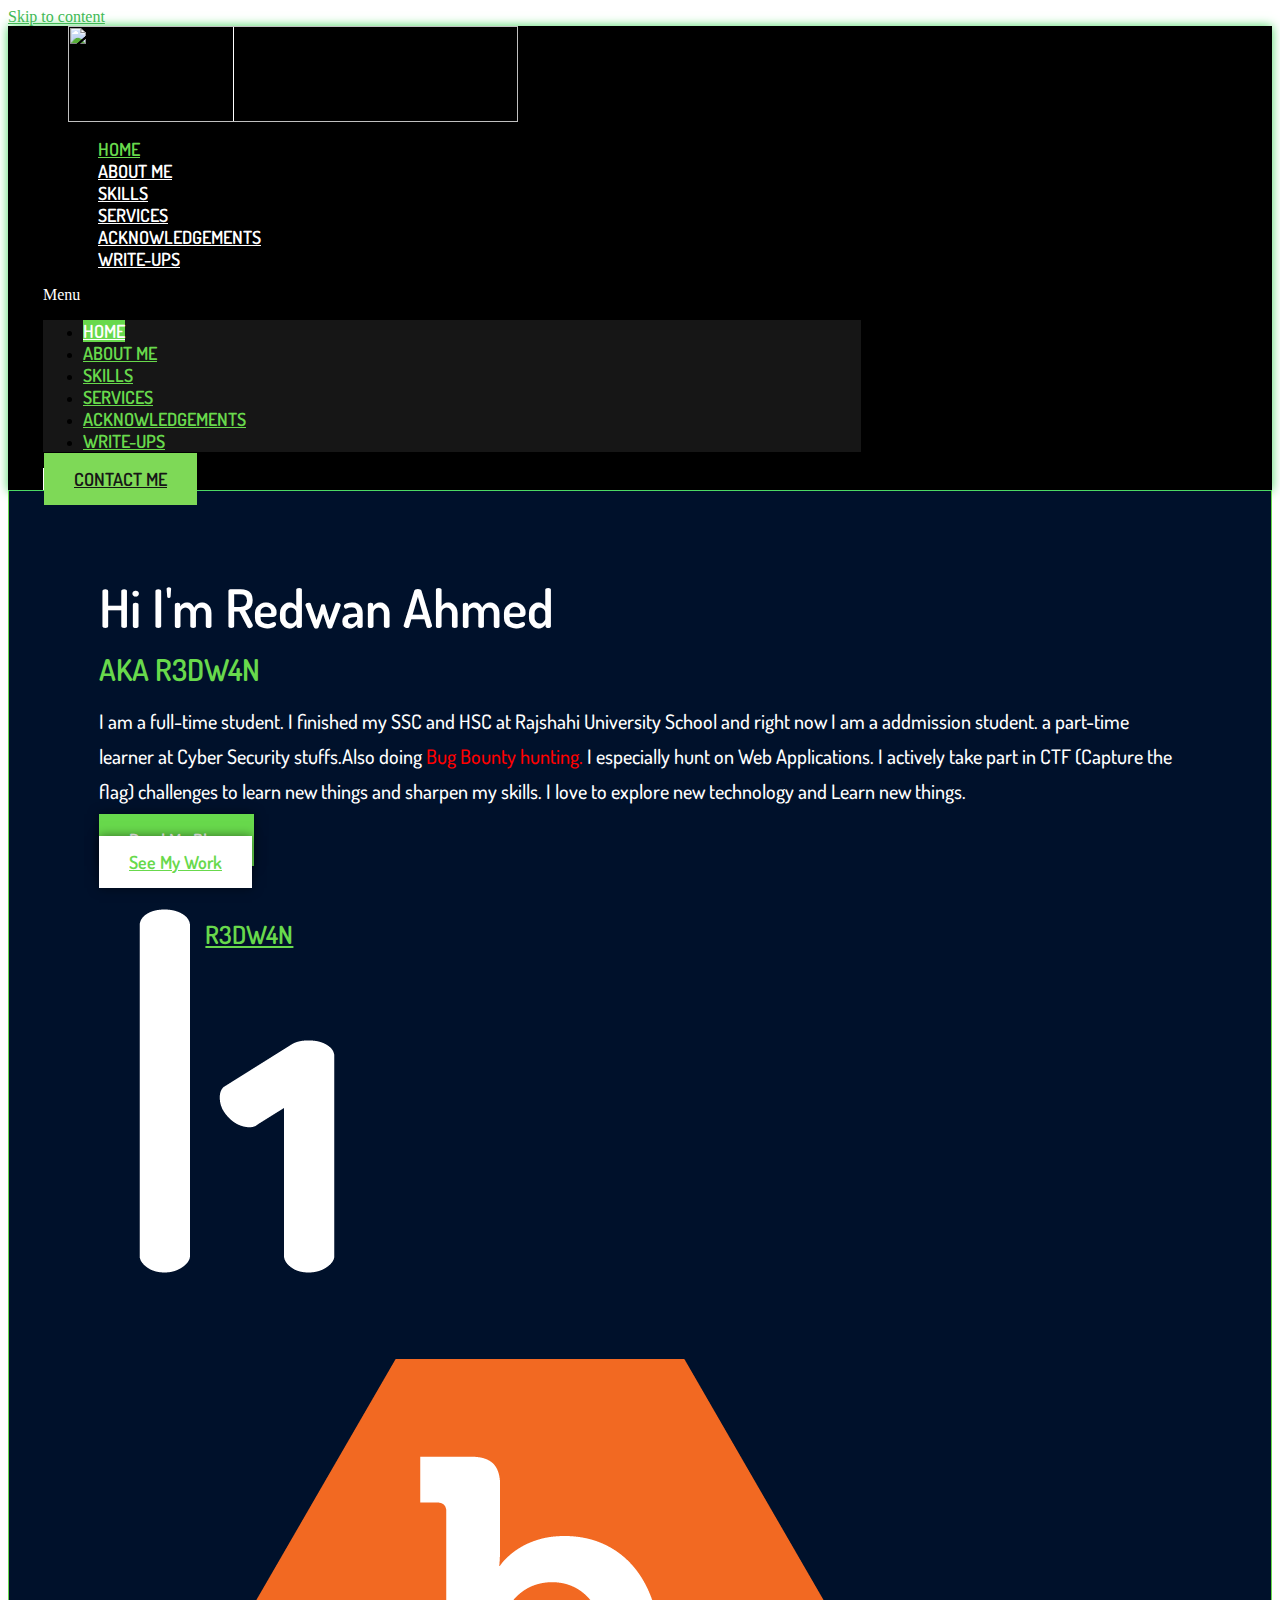
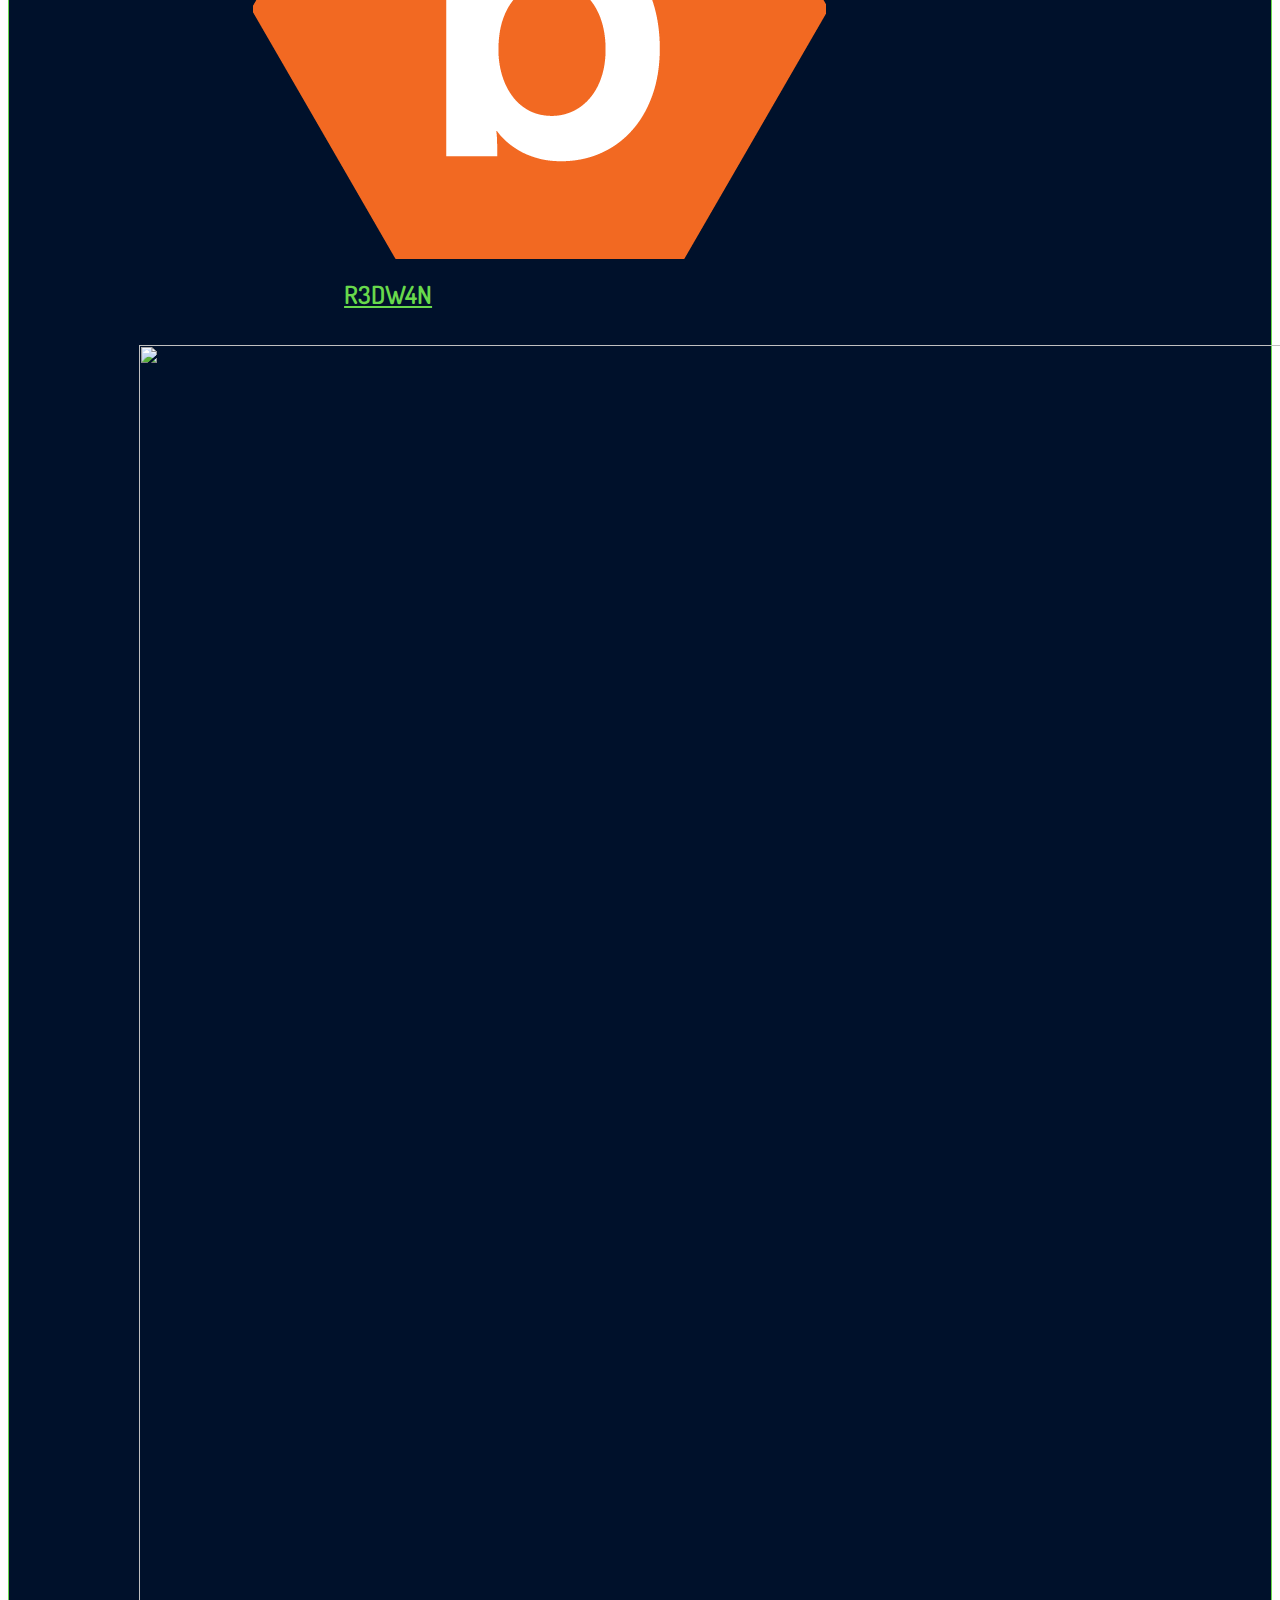
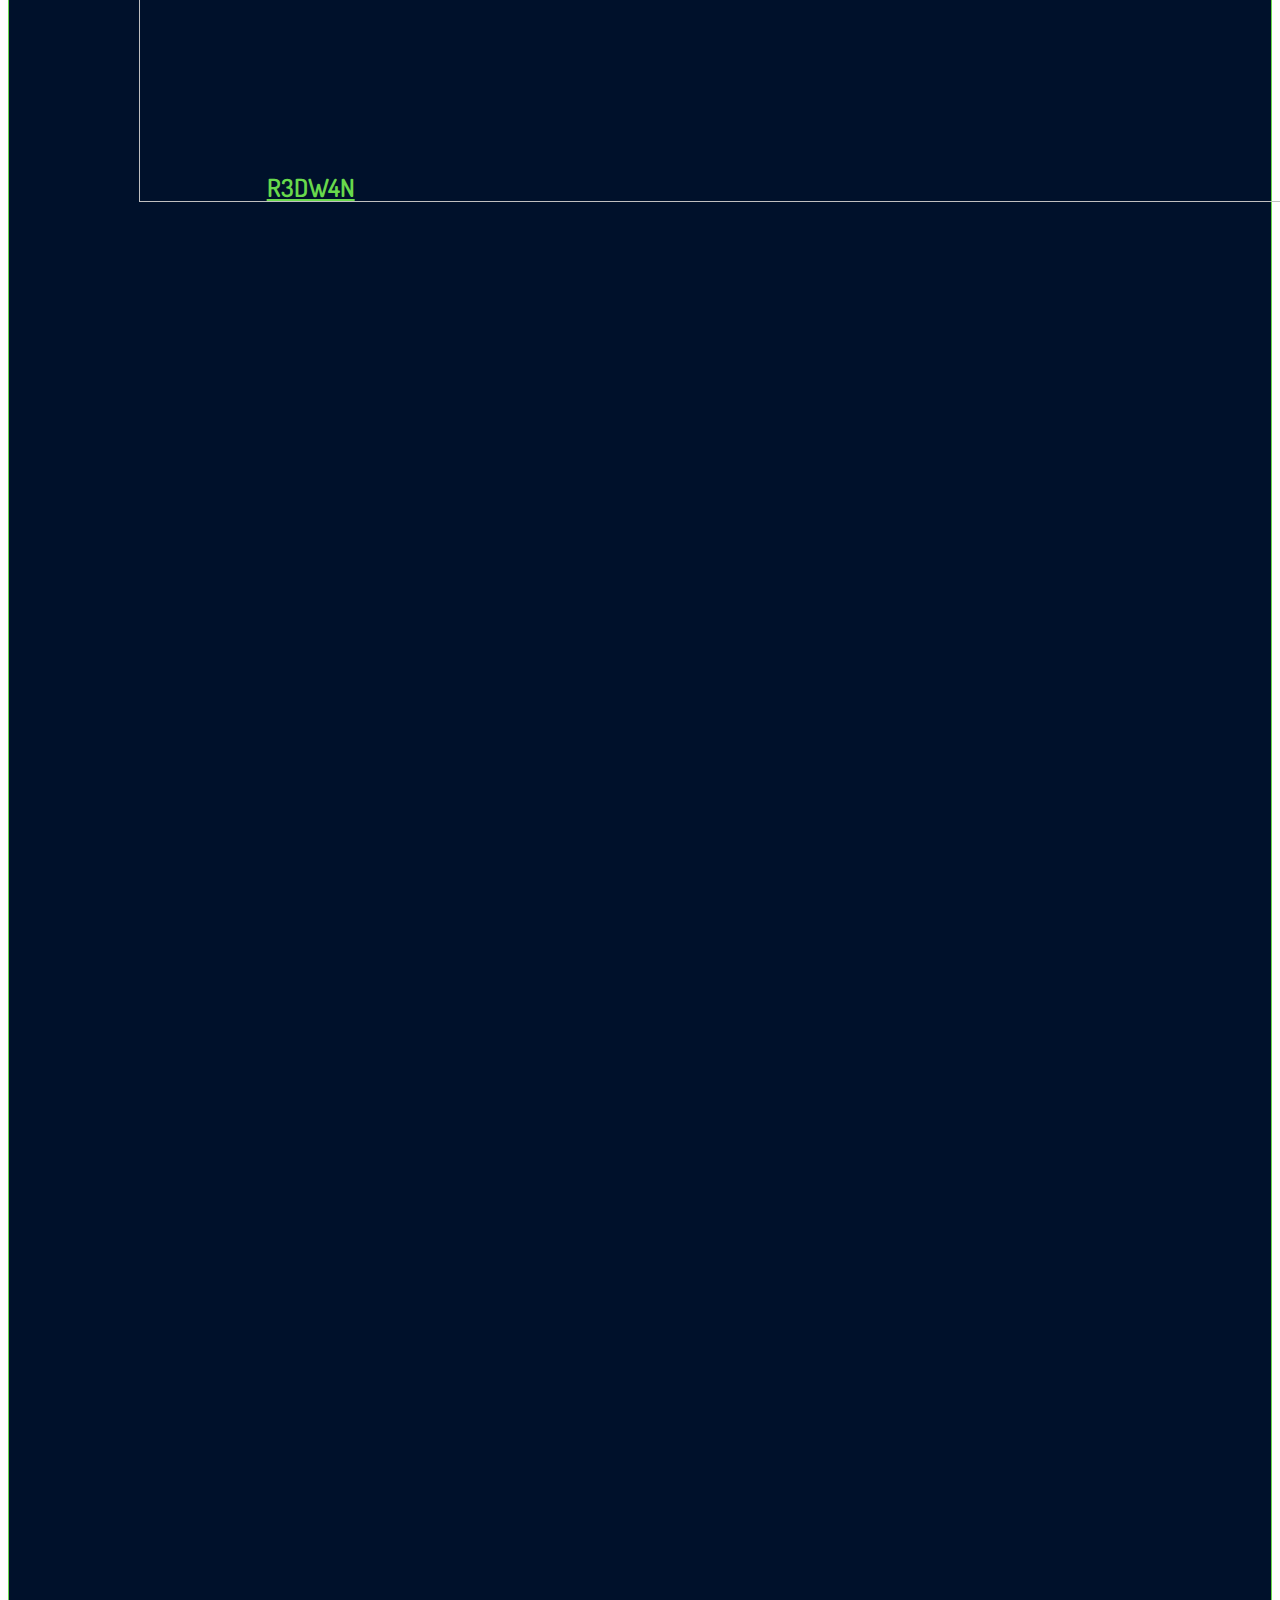
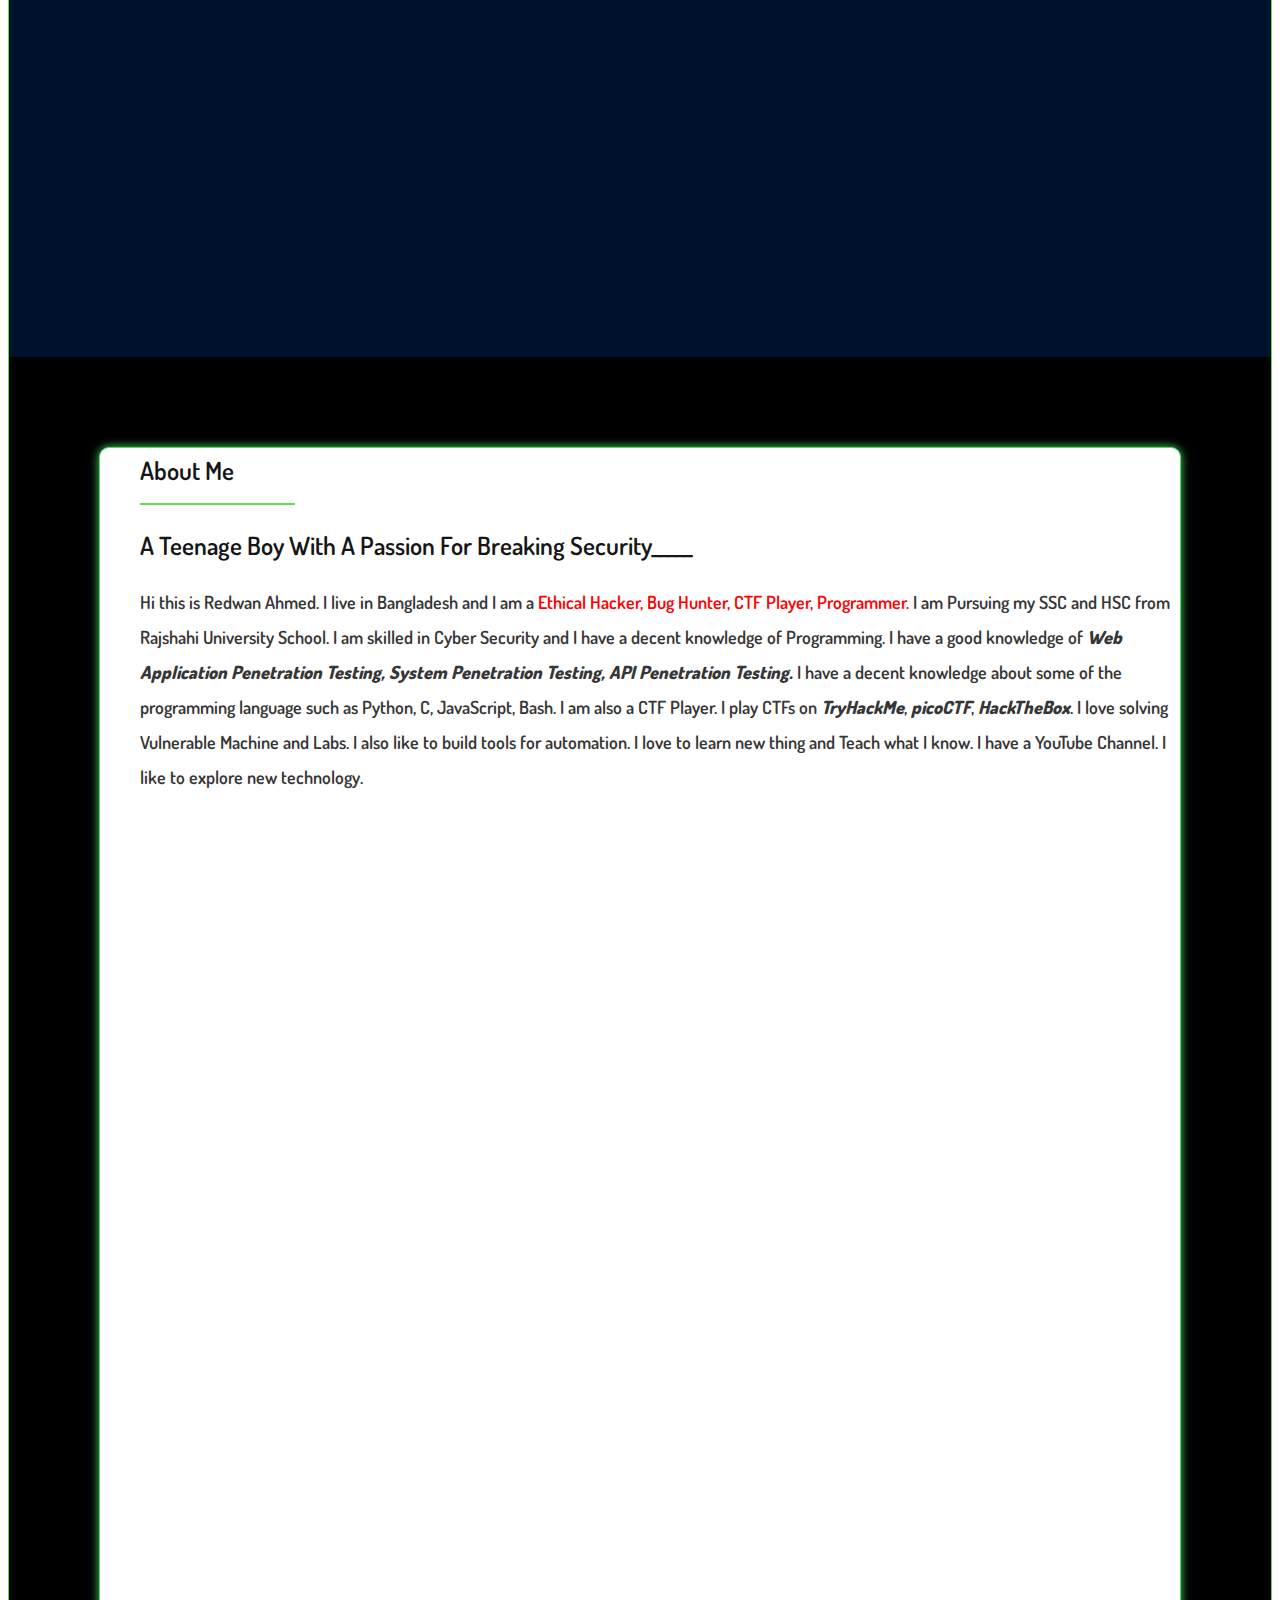
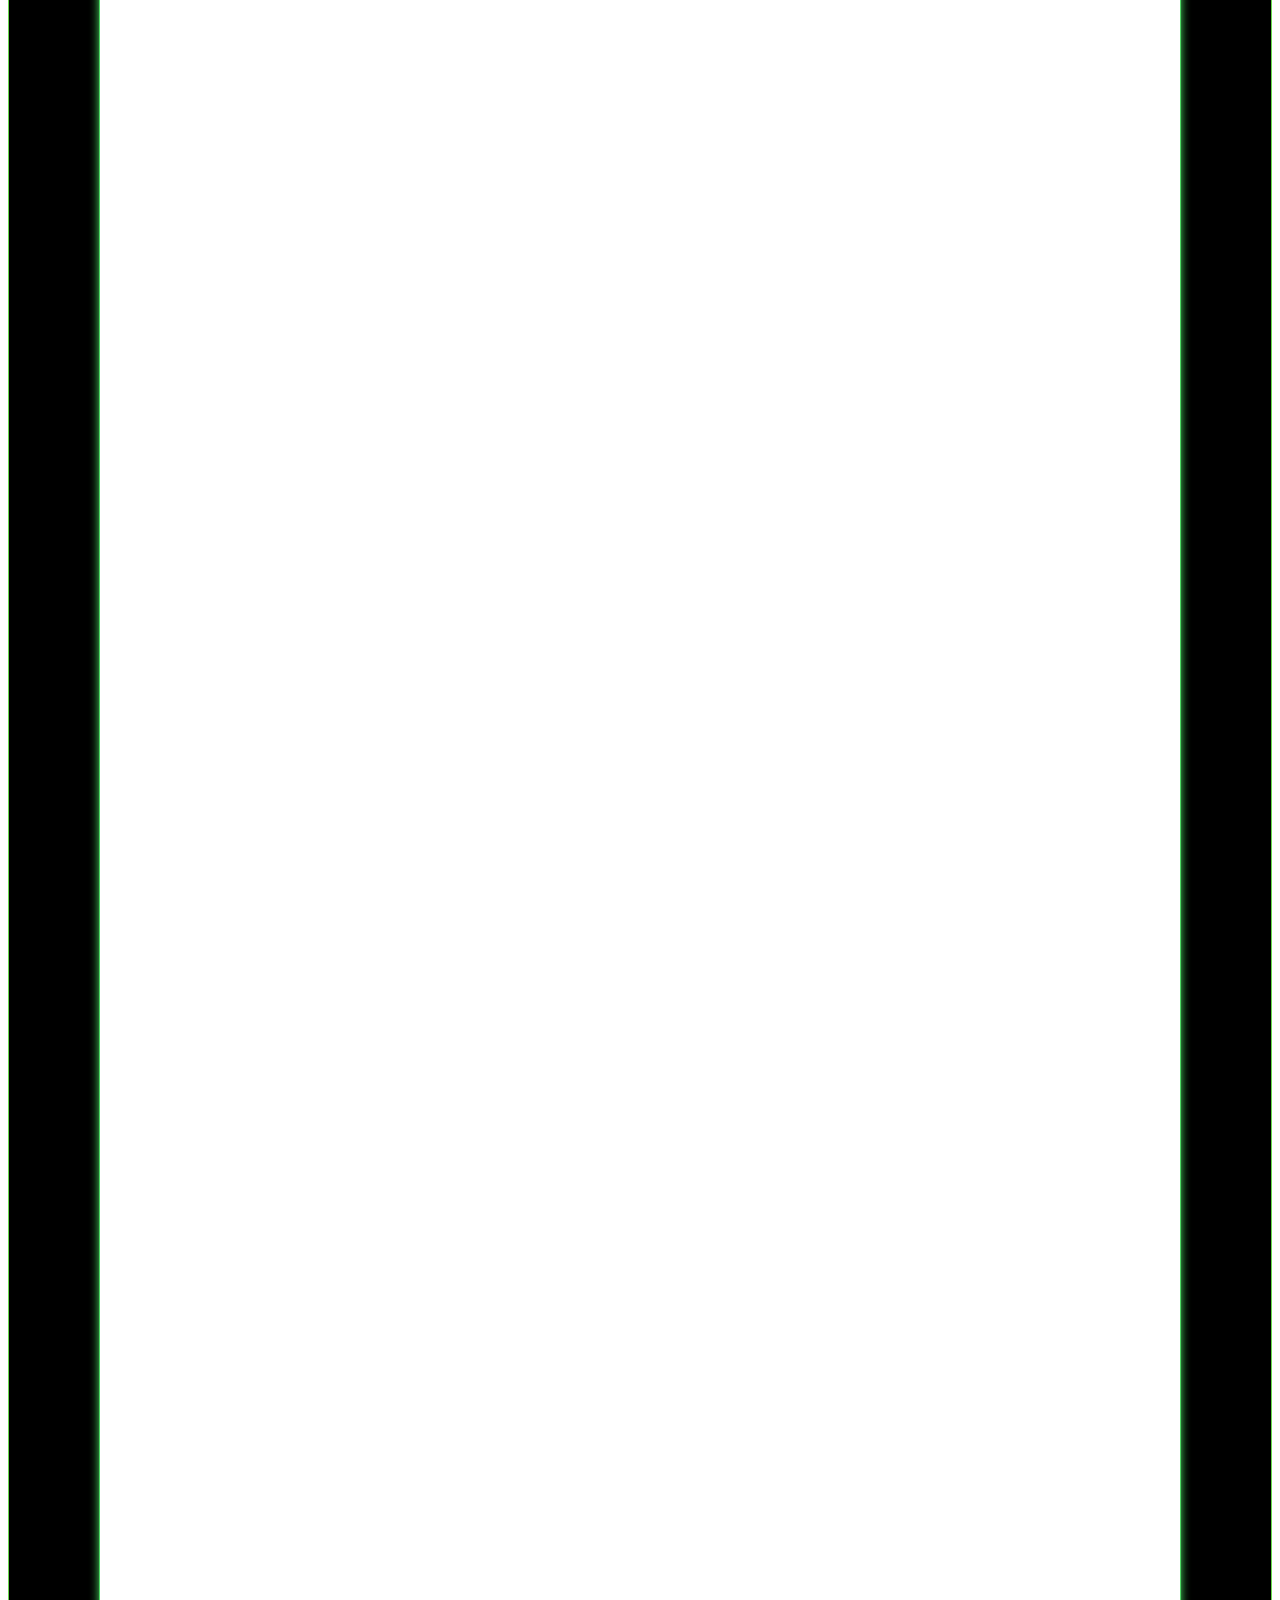
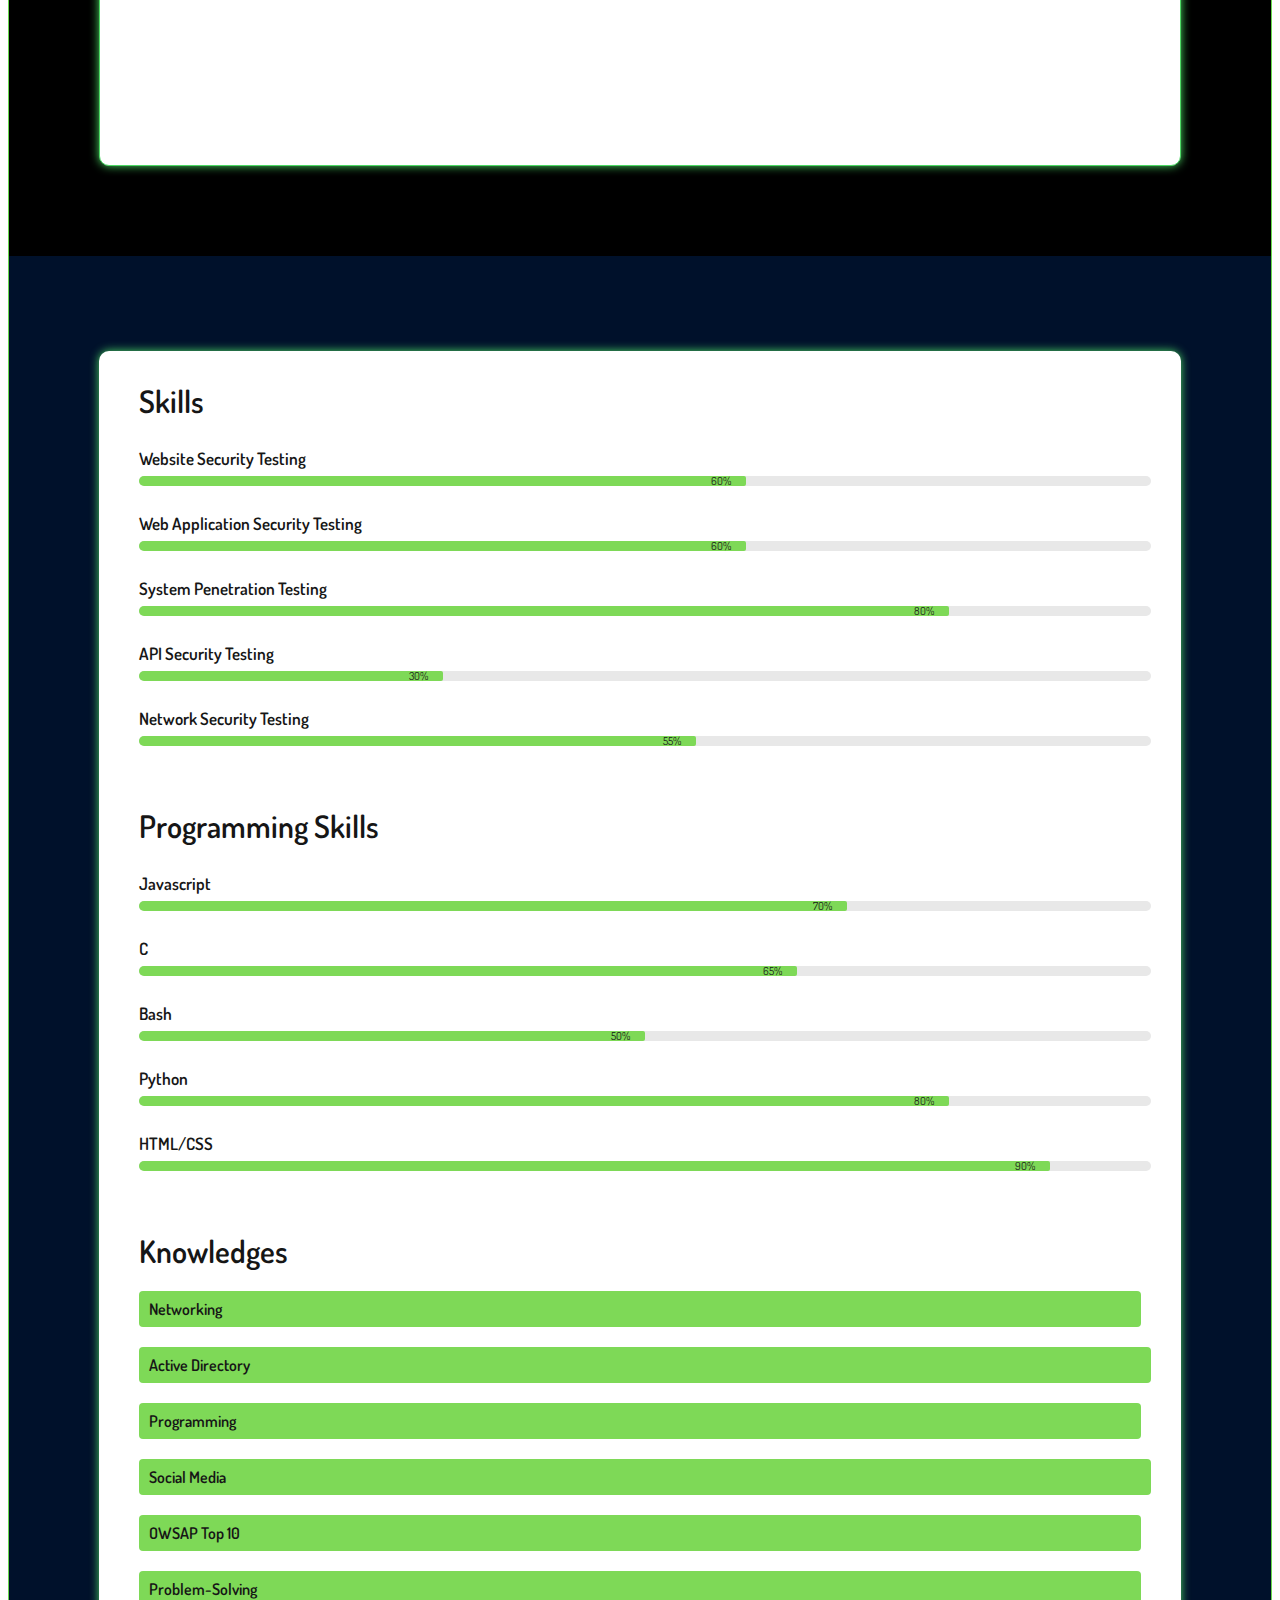
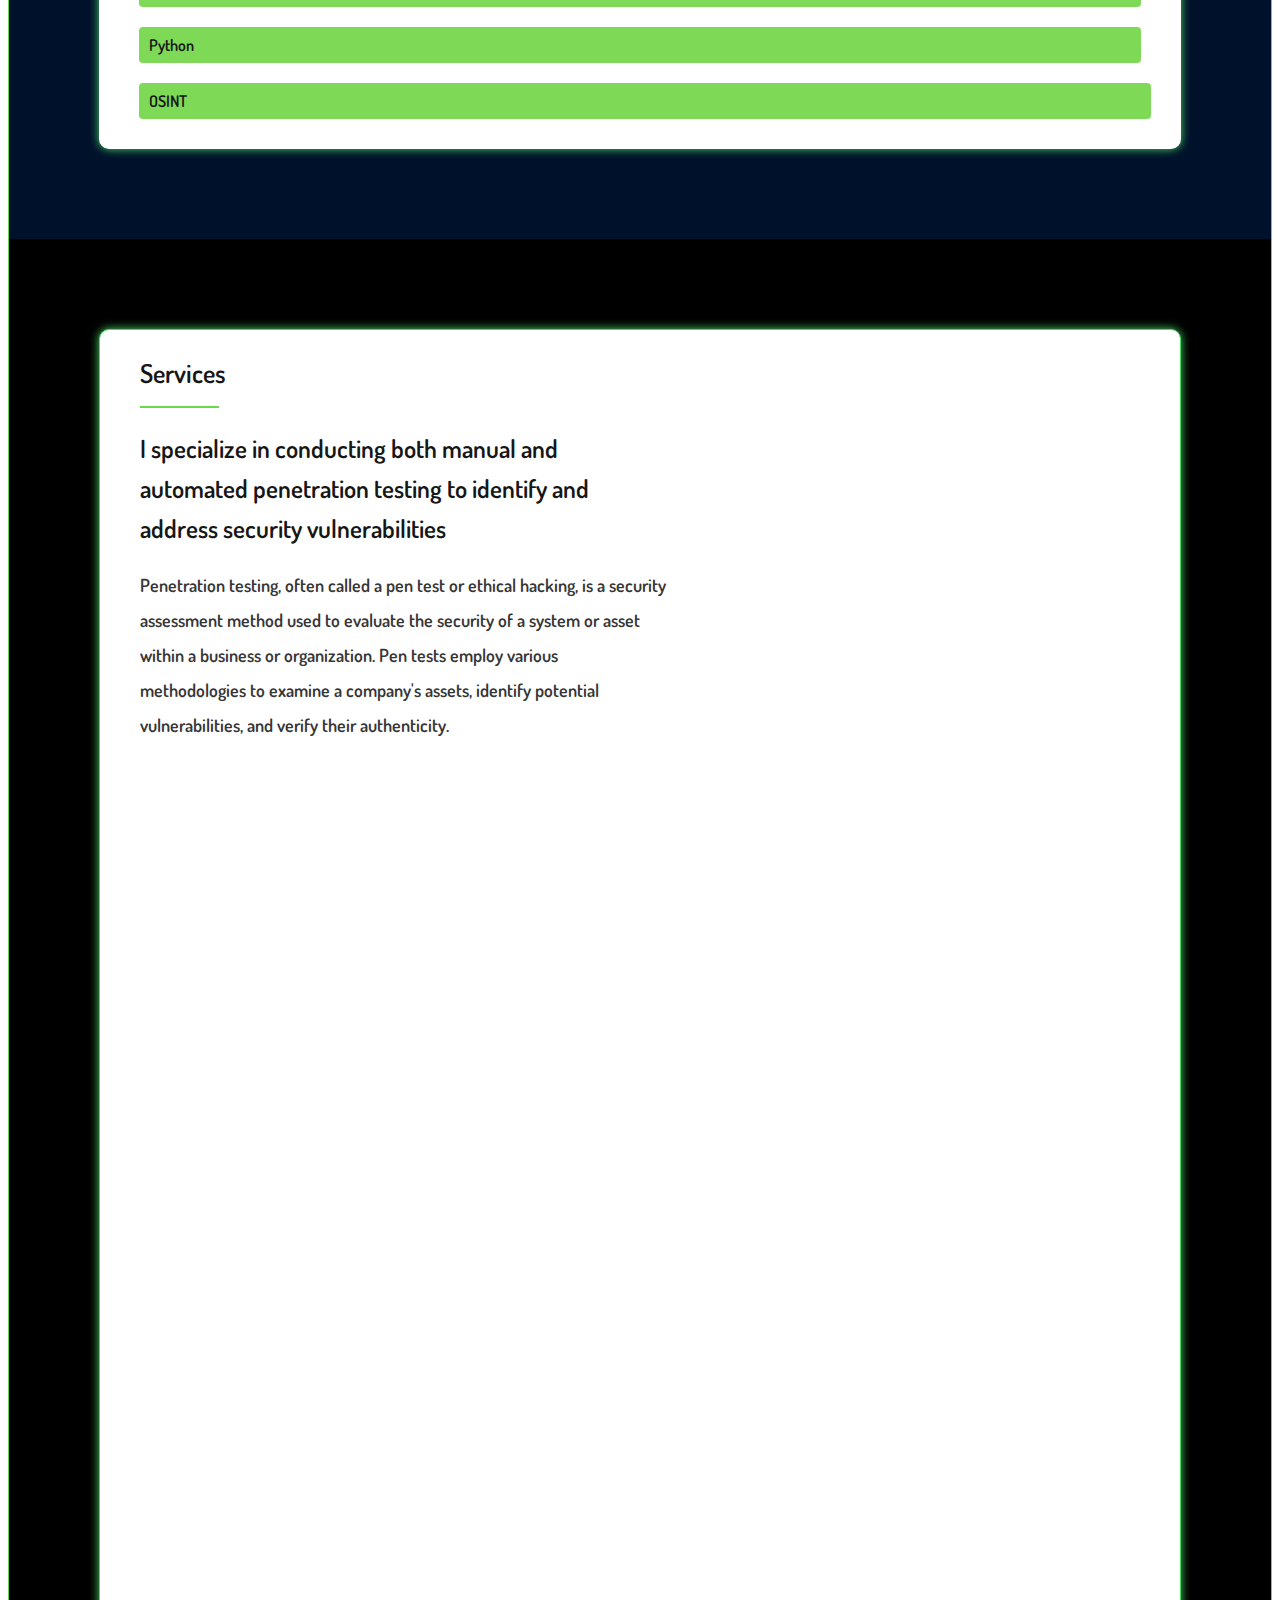
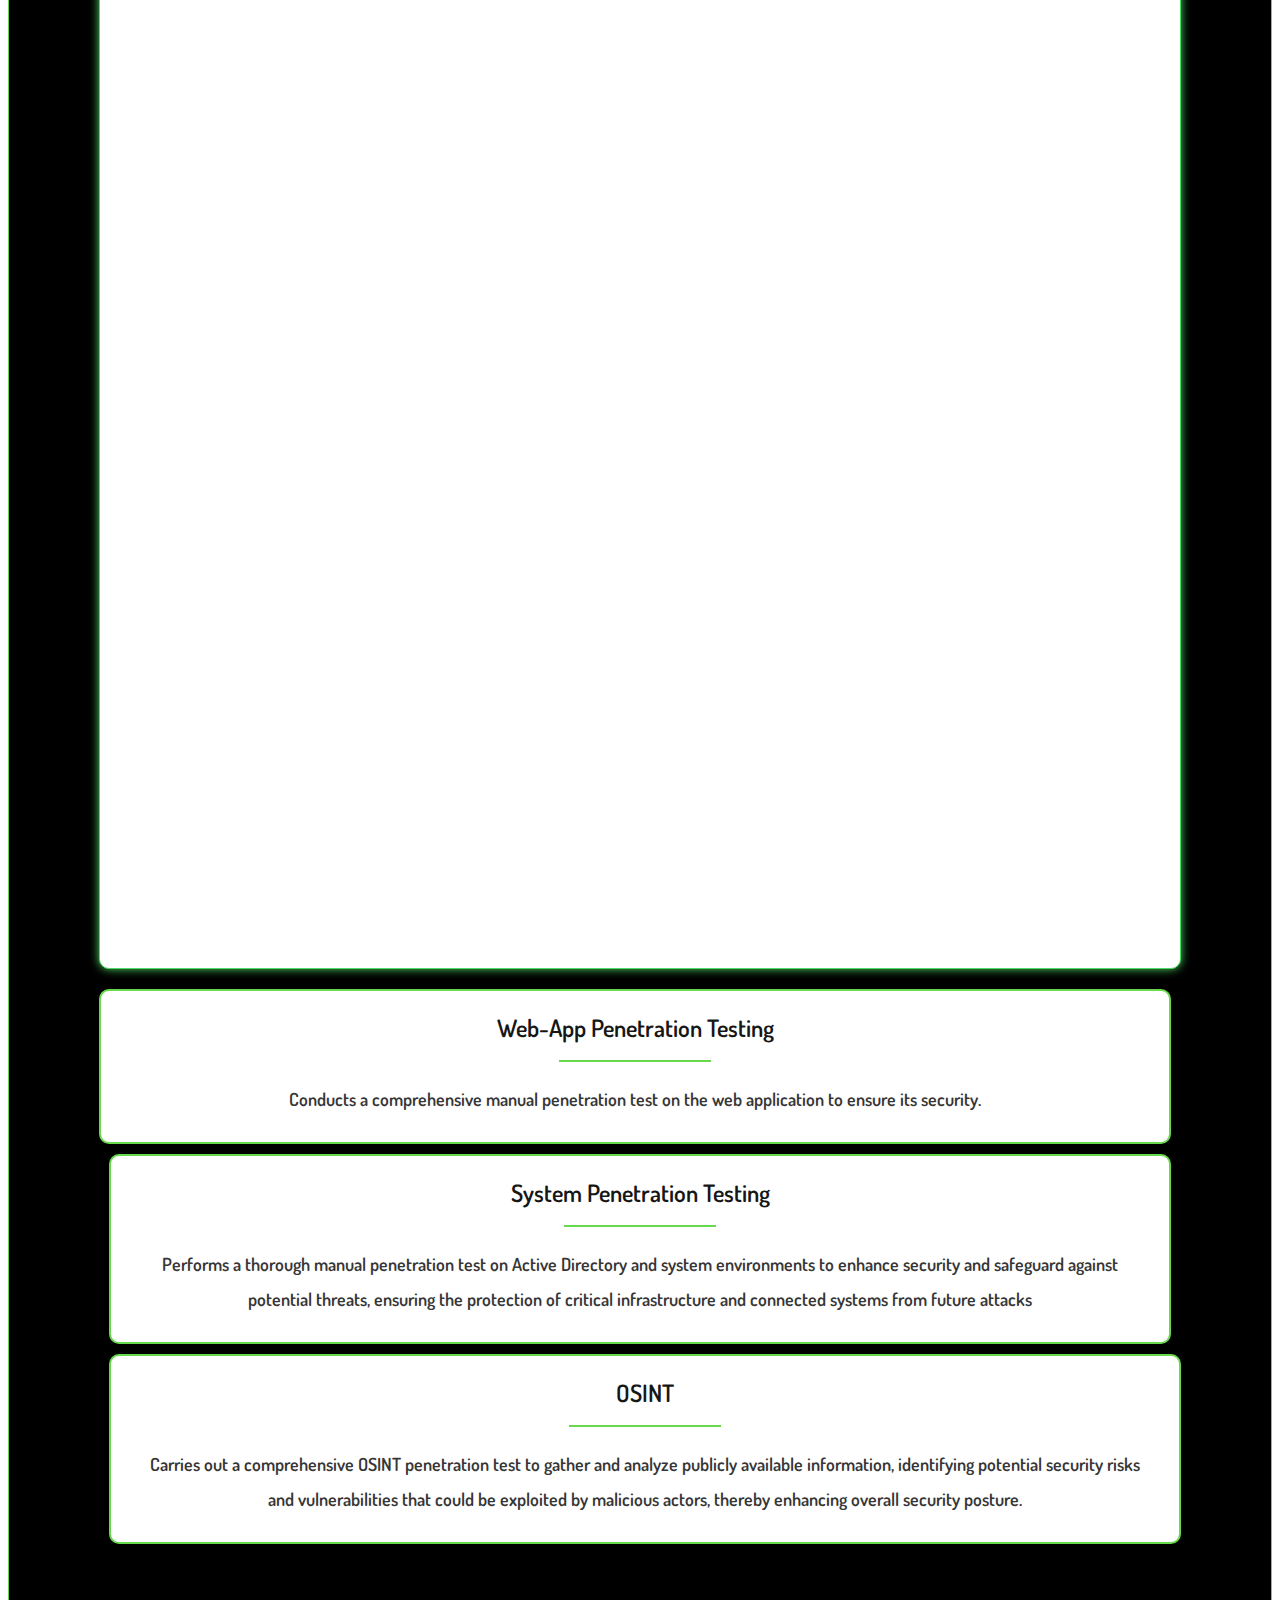
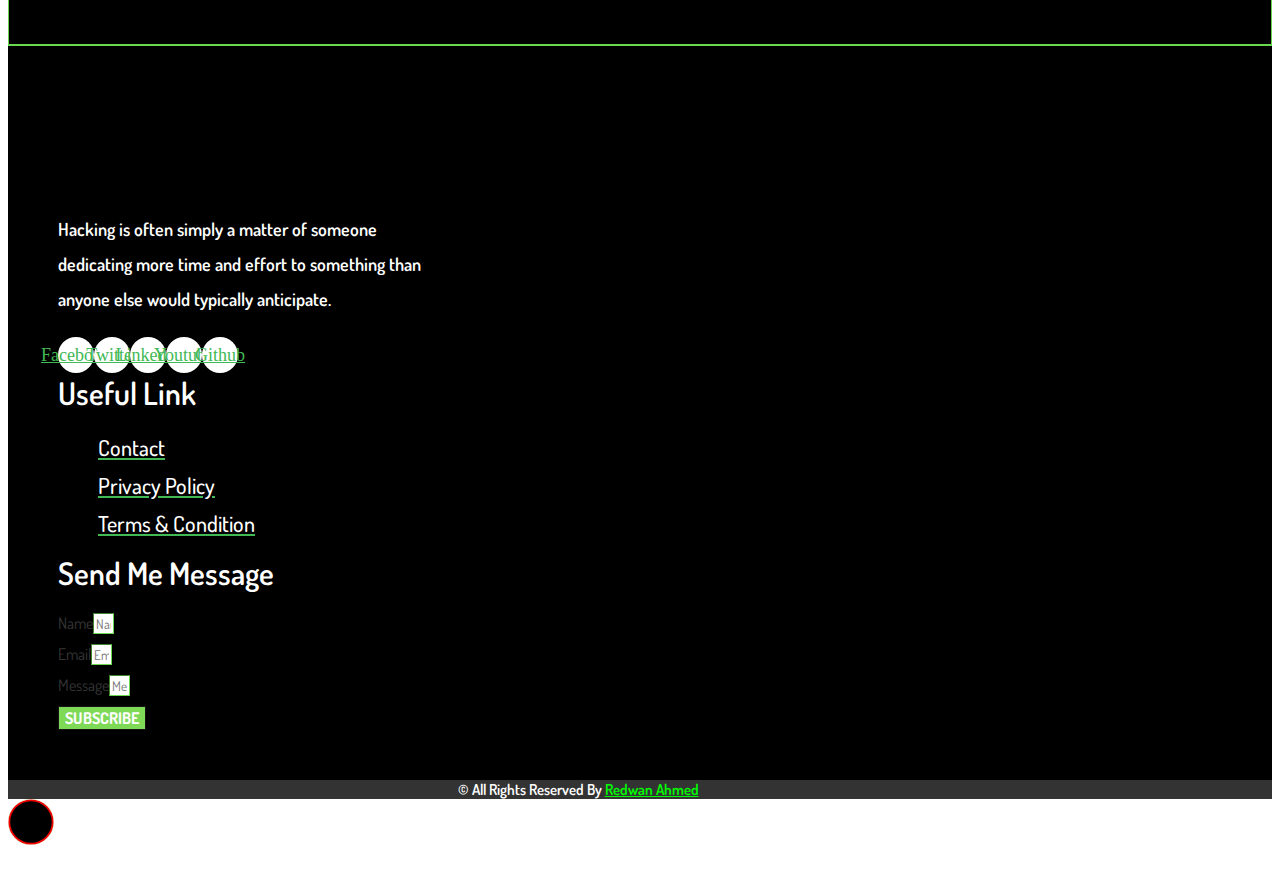
==== index.html @ b54a29da "Update index.html" ====
<!DOCTYPE html>
<html dir="ltr" lang="en-US" prefix="og: https://ogp.me/ns#">
  <head>
    <meta charset="UTF-8" />
    <meta name="viewport" content="width=device-width, initial-scale=1" />
    <link rel="profile" href="https://gmpg.org/xfn/11" />
    <title>Redwan Ahmed- Ethical Hacker | Cyber Security Researcher</title>

    <meta
      name="description"
      content="I am a full-time student at Rajshahi University School and a part-time learner at Cyber Security stuffs.Also doing Bug Bounty hunting. I actively take part in CTF (Capture the flag) challenges to learn new things and sharpen my skills."
    />
    <meta name="robots" content="max-image-preview:large" />
    <link rel="canonical" href="https://r3dw4n48m3d.github.io/Portfolio/" />
    <meta name="generator" content="All in One SEO (AIOSEO) 4.2.4 " />
    <meta property="og:locale" content="en_US" />
    <meta
      property="og:site_name"
      content="Redwan Ahmed - Ethical Hacker | Cyber Security Researcher"
    />
    <meta property="og:type" content="website" />
    <meta
      property="og:title"
      content="Redwan Ahmed - Ethical Hacker | Cyber Security Researcher"
    />
    <meta
      property="og:description"
      content="I am a full-time student at Rajshahi University School and a part-time learner at Cyber Security stuffs.Also doing Bug Bounty hunting. I actively take part in CTF (Capture the flag) challenges to learn new things and sharpen my skills."
    />
    <meta property="og:url" content="https://r3dw4n48m3d.github.io/Portfolio/" />
    <meta
      property="og:image"
      content="wp-content/uploads/2022/01/Typing-Final-1-e1642264620924.png"
    />
    <meta
      property="og:image:secure_url"
      content="wp-content/uploads/2022/01/Typing-Final-1-e1642264620924.png"
    />
    <meta property="og:image:width" content="2000" />
    <meta property="og:image:height" content="1645" />
    <meta name="twitter:card" content="summary" />
    <meta name="twitter:site" content="@r3dw4n48m3d" />
    <meta
      name="twitter:title"
      content="Redwan Ahmed - Ethical Hacker | Cyber Security Researcher"
    />
    <meta
      name="twitter:description"
      content="I am a full-time student at Rajshahi University School and a part-time learner at Cyber Security stuffs.Also doing Bug Bounty hunting. I actively take part in CTF (Capture the flag) challenges to learn new things and sharpen my skills."
    />
    <meta name="twitter:creator" content="@r3dw4n48m3d" />
    <link
      rel="alternate"
      type="application/rss+xml"
      title="Redwan Ahmed » Feed"
      href="https://r3dw4n48m3d.github.io/Portfolio/"
    />
    <link
      rel="alternate"
      type="application/rss+xml"
      title="Redwan Ahmed » Comments Feed"
      href="https://r3dw4n48m3d.github.io/Portfolio/"
    />
    <script>
      window._wpemojiSettings = {
        baseUrl: "https:\/\/s.w.org\/images\/core\/emoji\/15.0.3\/72x72\/",
        ext: ".png",
        svgUrl: "https:\/\/s.w.org\/images\/core\/emoji\/15.0.3\/svg\/",
        svgExt: ".svg",
        source: {
          concatemoji:
            "https:\/\/mfp1jXXDEKwd.com\/wp-includes\/js\/wp-emoji-release.min.js?ver=07e2f0527c30ec612a6f2e9807c602c1",
        },
      };
      /*! This file is auto-generated */
      !(function (i, n) {
        var o, s, e;
        function c(e) {
          try {
            var t = { supportTests: e, timestamp: new Date().valueOf() };
            sessionStorage.setItem(o, JSON.stringify(t));
          } catch (e) {}
        }
        function p(e, t, n) {
          e.clearRect(0, 0, e.canvas.width, e.canvas.height),
            e.fillText(t, 0, 0);
          var t = new Uint32Array(
              e.getImageData(0, 0, e.canvas.width, e.canvas.height).data
            ),
            r =
              (e.clearRect(0, 0, e.canvas.width, e.canvas.height),
              e.fillText(n, 0, 0),
              new Uint32Array(
                e.getImageData(0, 0, e.canvas.width, e.canvas.height).data
              ));
          return t.every(function (e, t) {
            return e === r[t];
          });
        }
        function u(e, t, n) {
          switch (t) {
            case "flag":
              return n(
                e,
                "\ud83c\udff3\ufe0f\u200d\u26a7\ufe0f",
                "\ud83c\udff3\ufe0f\u200b\u26a7\ufe0f"
              )
                ? !1
                : !n(
                    e,
                    "\ud83c\uddfa\ud83c\uddf3",
                    "\ud83c\uddfa\u200b\ud83c\uddf3"
                  ) &&
                    !n(
                      e,
                      "\ud83c\udff4\udb40\udc67\udb40\udc62\udb40\udc65\udb40\udc6e\udb40\udc67\udb40\udc7f",
                      "\ud83c\udff4\u200b\udb40\udc67\u200b\udb40\udc62\u200b\udb40\udc65\u200b\udb40\udc6e\u200b\udb40\udc67\u200b\udb40\udc7f"
                    );
            case "emoji":
              return !n(
                e,
                "\ud83d\udc26\u200d\u2b1b",
                "\ud83d\udc26\u200b\u2b1b"
              );
          }
          return !1;
        }
        function f(e, t, n) {
          var r =
              "undefined" != typeof WorkerGlobalScope &&
              self instanceof WorkerGlobalScope
                ? new OffscreenCanvas(300, 150)
                : i.createElement("canvas"),
            a = r.getContext("2d", { willReadFrequently: !0 }),
            o = ((a.textBaseline = "top"), (a.font = "600 32px Arial"), {});
          return (
            e.forEach(function (e) {
              o[e] = t(a, e, n);
            }),
            o
          );
        }
        function t(e) {
          var t = i.createElement("script");
          (t.src = e), (t.defer = !0), i.head.appendChild(t);
        }
        "undefined" != typeof Promise &&
          ((o = "wpEmojiSettingsSupports"),
          (s = ["flag", "emoji"]),
          (n.supports = { everything: !0, everythingExceptFlag: !0 }),
          (e = new Promise(function (e) {
            i.addEventListener("DOMContentLoaded", e, { once: !0 });
          })),
          new Promise(function (t) {
            var n = (function () {
              try {
                var e = JSON.parse(sessionStorage.getItem(o));
                if (
                  "object" == typeof e &&
                  "number" == typeof e.timestamp &&
                  new Date().valueOf() < e.timestamp + 604800 &&
                  "object" == typeof e.supportTests
                )
                  return e.supportTests;
              } catch (e) {}
              return null;
            })();
            if (!n) {
              if (
                "undefined" != typeof Worker &&
                "undefined" != typeof OffscreenCanvas &&
                "undefined" != typeof URL &&
                URL.createObjectURL &&
                "undefined" != typeof Blob
              )
                try {
                  var e =
                      "postMessage(" +
                      f.toString() +
                      "(" +
                      [JSON.stringify(s), u.toString(), p.toString()].join(
                        ","
                      ) +
                      "));",
                    r = new Blob([e], { type: "text/javascript" }),
                    a = new Worker(URL.createObjectURL(r), {
                      name: "wpTestEmojiSupports",
                    });
                  return void (a.onmessage = function (e) {
                    c((n = e.data)), a.terminate(), t(n);
                  });
                } catch (e) {}
              c((n = f(s, u, p)));
            }
            t(n);
          })
            .then(function (e) {
              for (var t in e)
                (n.supports[t] = e[t]),
                  (n.supports.everything =
                    n.supports.everything && n.supports[t]),
                  "flag" !== t &&
                    (n.supports.everythingExceptFlag =
                      n.supports.everythingExceptFlag && n.supports[t]);
              (n.supports.everythingExceptFlag =
                n.supports.everythingExceptFlag && !n.supports.flag),
                (n.DOMReady = !1),
                (n.readyCallback = function () {
                  n.DOMReady = !0;
                });
            })
            .then(function () {
              return e;
            })
            .then(function () {
              var e;
              n.supports.everything ||
                (n.readyCallback(),
                (e = n.source || {}).concatemoji
                  ? t(e.concatemoji)
                  : e.wpemoji && e.twemoji && (t(e.twemoji), t(e.wpemoji)));
            }));
      })((window, document), window._wpemojiSettings);
    </script>
    <style id="wp-emoji-styles-inline-css">
      img.wp-smiley,
      img.emoji {
        display: inline !important;
        border: none !important;
        box-shadow: none !important;
        height: 1em !important;
        width: 1em !important;
        margin: 0 0.07em !important;
        vertical-align: -0.1em !important;
        background: none !important;
        padding: 0 !important;
      }
    </style>
    <link
      rel="stylesheet"
      id="wp-block-library-css"
      href="wp-includes/css/dist/block-library/style.min_ver%3D07e2f0527c30ec612a6f2e9807c602c1.css"
      media="all"
    />
    <style id="classic-theme-styles-inline-css">
      /*! This file is auto-generated */
      .wp-block-button__link {
        color: #fff;
        background-color: #32373c;
        border-radius: 9999px;
        box-shadow: none;
        text-decoration: none;
        padding: calc(0.667em + 2px) calc(1.333em + 2px);
        font-size: 1.125em;
      }
      .wp-block-file__button {
        background: #32373c;
        color: #fff;
        text-decoration: none;
      }
    </style>
    <style id="global-styles-inline-css">
      :root {
        --wp--preset--aspect-ratio--square: 1;
        --wp--preset--aspect-ratio--4-3: 4/3;
        --wp--preset--aspect-ratio--3-4: 3/4;
        --wp--preset--aspect-ratio--3-2: 3/2;
        --wp--preset--aspect-ratio--2-3: 2/3;
        --wp--preset--aspect-ratio--16-9: 16/9;
        --wp--preset--aspect-ratio--9-16: 9/16;
        --wp--preset--color--black: #000000;
        --wp--preset--color--cyan-bluish-gray: #abb8c3;
        --wp--preset--color--white: #ffffff;
        --wp--preset--color--pale-pink: #f78da7;
        --wp--preset--color--vivid-red: #cf2e2e;
        --wp--preset--color--luminous-vivid-orange: #ff6900;
        --wp--preset--color--luminous-vivid-amber: #fcb900;
        --wp--preset--color--light-green-cyan: #7bdcb5;
        --wp--preset--color--vivid-green-cyan: #00d084;
        --wp--preset--color--pale-cyan-blue: #8ed1fc;
        --wp--preset--color--vivid-cyan-blue: #0693e3;
        --wp--preset--color--vivid-purple: #9b51e0;
        --wp--preset--gradient--vivid-cyan-blue-to-vivid-purple: linear-gradient(
          135deg,
          rgba(6, 147, 227, 1) 0%,
          rgb(155, 81, 224) 100%
        );
        --wp--preset--gradient--light-green-cyan-to-vivid-green-cyan: linear-gradient(
          135deg,
          rgb(122, 220, 180) 0%,
          rgb(0, 208, 130) 100%
        );
        --wp--preset--gradient--luminous-vivid-amber-to-luminous-vivid-orange: linear-gradient(
          135deg,
          rgba(252, 185, 0, 1) 0%,
          rgba(255, 105, 0, 1) 100%
        );
        --wp--preset--gradient--luminous-vivid-orange-to-vivid-red: linear-gradient(
          135deg,
          rgba(255, 105, 0, 1) 0%,
          rgb(207, 46, 46) 100%
        );
        --wp--preset--gradient--very-light-gray-to-cyan-bluish-gray: linear-gradient(
          135deg,
          rgb(238, 238, 238) 0%,
          rgb(169, 184, 195) 100%
        );
        --wp--preset--gradient--cool-to-warm-spectrum: linear-gradient(
          135deg,
          rgb(74, 234, 220) 0%,
          rgb(151, 120, 209) 20%,
          rgb(207, 42, 186) 40%,
          rgb(238, 44, 130) 60%,
          rgb(251, 105, 98) 80%,
          rgb(254, 248, 76) 100%
        );
        --wp--preset--gradient--blush-light-purple: linear-gradient(
          135deg,
          rgb(255, 206, 236) 0%,
          rgb(152, 150, 240) 100%
        );
        --wp--preset--gradient--blush-bordeaux: linear-gradient(
          135deg,
          rgb(254, 205, 165) 0%,
          rgb(254, 45, 45) 50%,
          rgb(107, 0, 62) 100%
        );
        --wp--preset--gradient--luminous-dusk: linear-gradient(
          135deg,
          rgb(255, 203, 112) 0%,
          rgb(199, 81, 192) 50%,
          rgb(65, 88, 208) 100%
        );
        --wp--preset--gradient--pale-ocean: linear-gradient(
          135deg,
          rgb(255, 245, 203) 0%,
          rgb(182, 227, 212) 50%,
          rgb(51, 167, 181) 100%
        );
        --wp--preset--gradient--electric-grass: linear-gradient(
          135deg,
          rgb(202, 248, 128) 0%,
          rgb(113, 206, 126) 100%
        );
        --wp--preset--gradient--midnight: linear-gradient(
          135deg,
          rgb(2, 3, 129) 0%,
          rgb(40, 116, 252) 100%
        );
        --wp--preset--font-size--small: 13px;
        --wp--preset--font-size--medium: 20px;
        --wp--preset--font-size--large: 36px;
        --wp--preset--font-size--x-large: 42px;
        --wp--preset--spacing--20: 0.44rem;
        --wp--preset--spacing--30: 0.67rem;
        --wp--preset--spacing--40: 1rem;
        --wp--preset--spacing--50: 1.5rem;
        --wp--preset--spacing--60: 2.25rem;
        --wp--preset--spacing--70: 3.38rem;
        --wp--preset--spacing--80: 5.06rem;
        --wp--preset--shadow--natural: 6px 6px 9px rgba(0, 0, 0, 0.2);
        --wp--preset--shadow--deep: 12px 12px 50px rgba(0, 0, 0, 0.4);
        --wp--preset--shadow--sharp: 6px 6px 0px rgba(0, 0, 0, 0.2);
        --wp--preset--shadow--outlined: 6px 6px 0px -3px rgba(255, 255, 255, 1),
          6px 6px rgba(0, 0, 0, 1);
        --wp--preset--shadow--crisp: 6px 6px 0px rgba(0, 0, 0, 1);
      }
      :where(.is-layout-flex) {
        gap: 0.5em;
      }
      :where(.is-layout-grid) {
        gap: 0.5em;
      }
      body .is-layout-flex {
        display: flex;
      }
      .is-layout-flex {
        flex-wrap: wrap;
        align-items: center;
      }
      .is-layout-flex > :is(*, div) {
        margin: 0;
      }
      body .is-layout-grid {
        display: grid;
      }
      .is-layout-grid > :is(*, div) {
        margin: 0;
      }
      :where(.wp-block-columns.is-layout-flex) {
        gap: 2em;
      }
      :where(.wp-block-columns.is-layout-grid) {
        gap: 2em;
      }
      :where(.wp-block-post-template.is-layout-flex) {
        gap: 1.25em;
      }
      :where(.wp-block-post-template.is-layout-grid) {
        gap: 1.25em;
      }
      .has-black-color {
        color: var(--wp--preset--color--black) !important;
      }
      .has-cyan-bluish-gray-color {
        color: var(--wp--preset--color--cyan-bluish-gray) !important;
      }
      .has-white-color {
        color: var(--wp--preset--color--white) !important;
      }
      .has-pale-pink-color {
        color: var(--wp--preset--color--pale-pink) !important;
      }
      .has-vivid-red-color {
        color: var(--wp--preset--color--vivid-red) !important;
      }
      .has-luminous-vivid-orange-color {
        color: var(--wp--preset--color--luminous-vivid-orange) !important;
      }
      .has-luminous-vivid-amber-color {
        color: var(--wp--preset--color--luminous-vivid-amber) !important;
      }
      .has-light-green-cyan-color {
        color: var(--wp--preset--color--light-green-cyan) !important;
      }
      .has-vivid-green-cyan-color {
        color: var(--wp--preset--color--vivid-green-cyan) !important;
      }
      .has-pale-cyan-blue-color {
        color: var(--wp--preset--color--pale-cyan-blue) !important;
      }
      .has-vivid-cyan-blue-color {
        color: var(--wp--preset--color--vivid-cyan-blue) !important;
      }
      .has-vivid-purple-color {
        color: var(--wp--preset--color--vivid-purple) !important;
      }
      .has-black-background-color {
        background-color: var(--wp--preset--color--black) !important;
      }
      .has-cyan-bluish-gray-background-color {
        background-color: var(--wp--preset--color--cyan-bluish-gray) !important;
      }
      .has-white-background-color {
        background-color: var(--wp--preset--color--white) !important;
      }
      .has-pale-pink-background-color {
        background-color: var(--wp--preset--color--pale-pink) !important;
      }
      .has-vivid-red-background-color {
        background-color: var(--wp--preset--color--vivid-red) !important;
      }
      .has-luminous-vivid-orange-background-color {
        background-color: var(
          --wp--preset--color--luminous-vivid-orange
        ) !important;
      }
      .has-luminous-vivid-amber-background-color {
        background-color: var(
          --wp--preset--color--luminous-vivid-amber
        ) !important;
      }
      .has-light-green-cyan-background-color {
        background-color: var(--wp--preset--color--light-green-cyan) !important;
      }
      .has-vivid-green-cyan-background-color {
        background-color: var(--wp--preset--color--vivid-green-cyan) !important;
      }
      .has-pale-cyan-blue-background-color {
        background-color: var(--wp--preset--color--pale-cyan-blue) !important;
      }
      .has-vivid-cyan-blue-background-color {
        background-color: var(--wp--preset--color--vivid-cyan-blue) !important;
      }
      .has-vivid-purple-background-color {
        background-color: var(--wp--preset--color--vivid-purple) !important;
      }
      .has-black-border-color {
        border-color: var(--wp--preset--color--black) !important;
      }
      .has-cyan-bluish-gray-border-color {
        border-color: var(--wp--preset--color--cyan-bluish-gray) !important;
      }
      .has-white-border-color {
        border-color: var(--wp--preset--color--white) !important;
      }
      .has-pale-pink-border-color {
        border-color: var(--wp--preset--color--pale-pink) !important;
      }
      .has-vivid-red-border-color {
        border-color: var(--wp--preset--color--vivid-red) !important;
      }
      .has-luminous-vivid-orange-border-color {
        border-color: var(
          --wp--preset--color--luminous-vivid-orange
        ) !important;
      }
      .has-luminous-vivid-amber-border-color {
        border-color: var(--wp--preset--color--luminous-vivid-amber) !important;
      }
      .has-light-green-cyan-border-color {
        border-color: var(--wp--preset--color--light-green-cyan) !important;
      }
      .has-vivid-green-cyan-border-color {
        border-color: var(--wp--preset--color--vivid-green-cyan) !important;
      }
      .has-pale-cyan-blue-border-color {
        border-color: var(--wp--preset--color--pale-cyan-blue) !important;
      }
      .has-vivid-cyan-blue-border-color {
        border-color: var(--wp--preset--color--vivid-cyan-blue) !important;
      }
      .has-vivid-purple-border-color {
        border-color: var(--wp--preset--color--vivid-purple) !important;
      }
      .has-vivid-cyan-blue-to-vivid-purple-gradient-background {
        background: var(
          --wp--preset--gradient--vivid-cyan-blue-to-vivid-purple
        ) !important;
      }
      .has-light-green-cyan-to-vivid-green-cyan-gradient-background {
        background: var(
          --wp--preset--gradient--light-green-cyan-to-vivid-green-cyan
        ) !important;
      }
      .has-luminous-vivid-amber-to-luminous-vivid-orange-gradient-background {
        background: var(
          --wp--preset--gradient--luminous-vivid-amber-to-luminous-vivid-orange
        ) !important;
      }
      .has-luminous-vivid-orange-to-vivid-red-gradient-background {
        background: var(
          --wp--preset--gradient--luminous-vivid-orange-to-vivid-red
        ) !important;
      }
      .has-very-light-gray-to-cyan-bluish-gray-gradient-background {
        background: var(
          --wp--preset--gradient--very-light-gray-to-cyan-bluish-gray
        ) !important;
      }
      .has-cool-to-warm-spectrum-gradient-background {
        background: var(
          --wp--preset--gradient--cool-to-warm-spectrum
        ) !important;
      }
      .has-blush-light-purple-gradient-background {
        background: var(--wp--preset--gradient--blush-light-purple) !important;
      }
      .has-blush-bordeaux-gradient-background {
        background: var(--wp--preset--gradient--blush-bordeaux) !important;
      }
      .has-luminous-dusk-gradient-background {
        background: var(--wp--preset--gradient--luminous-dusk) !important;
      }
      .has-pale-ocean-gradient-background {
        background: var(--wp--preset--gradient--pale-ocean) !important;
      }
      .has-electric-grass-gradient-background {
        background: var(--wp--preset--gradient--electric-grass) !important;
      }
      .has-midnight-gradient-background {
        background: var(--wp--preset--gradient--midnight) !important;
      }
      .has-small-font-size {
        font-size: var(--wp--preset--font-size--small) !important;
      }
      .has-medium-font-size {
        font-size: var(--wp--preset--font-size--medium) !important;
      }
      .has-large-font-size {
        font-size: var(--wp--preset--font-size--large) !important;
      }
      .has-x-large-font-size {
        font-size: var(--wp--preset--font-size--x-large) !important;
      }
      :where(.wp-block-post-template.is-layout-flex) {
        gap: 1.25em;
      }
      :where(.wp-block-post-template.is-layout-grid) {
        gap: 1.25em;
      }
      :where(.wp-block-columns.is-layout-flex) {
        gap: 2em;
      }
      :where(.wp-block-columns.is-layout-grid) {
        gap: 2em;
      }
      :root :where(.wp-block-pullquote) {
        font-size: 1.5em;
        line-height: 1.6;
      }
    </style>
    <link
      rel="stylesheet"
      id="dashicons-css"
      href="wp-includes/css/dashicons.min_ver%3D07e2f0527c30ec612a6f2e9807c602c1.css"
      media="all"
    />
    <link
      rel="stylesheet"
      id="post-views-counter-frontend-css"
      href="wp-content/plugins/post-views-counter/css/frontend_ver%3D1.3.11.css"
      media="all"
    />
    <link
      rel="stylesheet"
      id="sbttb-fonts-css"
      href="wp-content/plugins/smooth-back-to-top-button/assets/css/sbttb-fonts_ver%3D1.1.6.css"
      media="all"
    />
    <link
      rel="stylesheet"
      id="sbttb-style-css"
      href="wp-content/plugins/smooth-back-to-top-button/assets/css/smooth-back-to-top-button_ver%3D1.1.6.css"
      media="all"
    />
    <link
      rel="stylesheet"
      id="hello-elementor-css"
      href="wp-content/themes/hello-elementor/style.min_ver%3D2.6.1.css"
      media="all"
    />
    <link
      rel="stylesheet"
      id="hello-elementor-theme-style-css"
      href="wp-content/themes/hello-elementor/theme.min_ver%3D2.6.1.css"
      media="all"
    />
    <link
      rel="stylesheet"
      id="elementor-frontend-css"
      href="wp-content/plugins/elementor/assets/css/frontend-lite.min_ver%3D3.7.1.css"
      media="all"
    />
    <link
      rel="stylesheet"
      id="elementor-post-5-css"
      href="wp-content/uploads/elementor/css/post-5_ver%3D1660847398.css"
      media="all"
    />
    <link
      rel="stylesheet"
      id="elementor-icons-css"
      href="wp-content/plugins/elementor/assets/lib/eicons/css/elementor-icons.min_ver%3D5.16.0.css"
      media="all"
    />
    <link
      rel="stylesheet"
      id="elementor-pro-css"
      href="wp-content/plugins/elementor-pro/assets/css/frontend-lite.min_ver%3D3.3.3.css"
      media="all"
    />
    <link
      rel="stylesheet"
      id="premium-pro-css"
      href="wp-content/plugins/premium-addons-pro/assets/frontend/min-css/premium-addons.min_ver%3D2.3.7.css"
      media="all"
    />
    <link
      rel="stylesheet"
      id="elementor-global-css"
      href="wp-content/uploads/elementor/css/global_ver%3D1660848696.css"
      media="all"
    />
    <link
      rel="stylesheet"
      id="elementor-post-9-css"
      href="wp-content/uploads/elementor/css/post-9_ver%3D1661518900.css"
      media="all"
    />
    <link
      rel="stylesheet"
      id="elementor-post-2454-css"
      href="wp-content/uploads/elementor/css/post-2454_ver%3D1660849672.css"
      media="all"
    />
    <link
      rel="stylesheet"
      id="elementor-post-1598-css"
      href="wp-content/uploads/elementor/css/post-1598_ver%3D1660849239.css"
      media="all"
    />
    <link
      rel="stylesheet"
      id="enlighterjs-css"
      href="wp-content/plugins/enlighter/cache/enlighterjs.min_ver%3D4VNP71G2HsIwUE7.css"
      media="all"
    />
    <link
      rel="stylesheet"
      id="google-fonts-1-css"
      href="https://fonts.googleapis.com/css?family=Dosis%3A100%2C100italic%2C200%2C200italic%2C300%2C300italic%2C400%2C400italic%2C500%2C500italic%2C600%2C600italic%2C700%2C700italic%2C800%2C800italic%2C900%2C900italic&amp;display=auto&amp;ver=07e2f0527c30ec612a6f2e9807c602c1"
      media="all"
    />
    <link
      rel="stylesheet"
      id="elementor-icons-shared-0-css"
      href="wp-content/plugins/elementor/assets/lib/font-awesome/css/fontawesome.min_ver%3D5.15.3.css"
      media="all"
    />
    <link
      rel="stylesheet"
      id="elementor-icons-fa-solid-css"
      href="wp-content/plugins/elementor/assets/lib/font-awesome/css/solid.min_ver%3D5.15.3.css"
      media="all"
    />
    <link
      rel="stylesheet"
      id="elementor-icons-fa-brands-css"
      href="wp-content/plugins/elementor/assets/lib/font-awesome/css/brands.min_ver%3D5.15.3.css"
      media="all"
    />
    <script
      src="wp-includes/js/jquery/jquery.min_ver%3D3.7.1.js"
      id="jquery-core-js"
    ></script>
    <script
      src="wp-includes/js/jquery/jquery-migrate.min_ver%3D3.4.1.js"
      id="jquery-migrate-js"
    ></script>
    <link rel="https://api.w.org/" href="https://mfp1jXXDEKwd.com/wp-json/" />
    <link
      rel="alternate"
      title="JSON"
      type="application/json"
      href="https://mfp1jXXDEKwd.com/wp-json/wp/v2/pages/9"
    />
    <link
      rel="EditURI"
      type="application/rsd+xml"
      title="RSD"
      href="https://mfp1jXXDEKwd.com/xmlrpc.php?rsd"
    />
    <link rel="shortlink" href="#" />
    <!--NEED URL FOR MY OWN WEBSITE-->
    <link
      rel="alternate"
      title="oEmbed (JSON)"
      type="application/json+oembed"
      href="https://mfp1jXXDEKwd.com/wp-json/oembed/1.0/embed?url=https%3A%2F%2Fmfp1jXXDEKwd.com%2F"
    />
    <link
      rel="alternate"
      title="oEmbed (XML)"
      type="text/xml+oembed"
      href="https://mfp1jXXDEKwd.com/wp-json/oembed/1.0/embed?url=https%3A%2F%2Fmfp1jXXDEKwd.com%2F&amp;format=xml"
    />
    <style type="text/css">
      .progress-wrap {
        bottom: 50px;
        height: 46px;
        width: 46px;
        border-radius: 46px;
        background-color: #81d742;
        box-shadow: inset 0 0 0 2px #ffffff;
      }

      .progress-wrap.btn-left-side {
        left: 50px;
      }

      .progress-wrap.btn-right-side {
        right: 50px;
      }

      .progress-wrap::after {
        width: 46px;
        height: 46px;
        color: #1f2029;
        font-size: 24px;
        content: "\e90a";
        line-height: 46px;
      }

      .progress-wrap:hover::after {
        color: #ffffff;
      }

      .progress-wrap svg.progress-circle path {
        stroke: #f10000;
        stroke-width: 4px;
      }
    </style>
    <link rel="icon" href="./images/fabicon.png" sizes="32x32" />
    <link rel="icon" href="./images/fabicon.png" sizes="192x192" />
    <link rel="apple-touch-icon" href="./images/fabicon.png" />
    <meta name="msapplication-TileImage" content="#" />
    <!--NEED URL FOR MY OWN LOGO LINK-->
    <style id="wp-custom-css">
      .comment-reply-title {
        color: #131313;
        font-size: 15px;
      }

      [type="button"],
      [type="submit"],
      button {
        border: 1px solid #131313;
        background-color: #131313;
        color: white;
      }

      a {
        color: #41b955;
      }
      #cancel-comment-reply-link {
        padding-left: 20px;
      }
    </style>
  </head>
  <body
    class="home page-template page-template-elementor_header_footer page page-id-9 elementor-default elementor-template-full-width elementor-kit-5 elementor-page elementor-page-9"
  >
    <a class="skip-link screen-reader-text" href="#content"> Skip to content</a>
    <div
      data-elementor-type="header"
      data-elementor-id="2454"
      class="elementor elementor-2454 elementor-location-header"
    >
      <div class="elementor-section-wrap">
        <section
          class="elementor-section elementor-top-section elementor-element elementor-element-17e7ccc0 elementor-hidden-mobile elementor-section-full_width elementor-hidden-tablet elementor-section-height-default elementor-section-height-default"
          data-id="17e7ccc0"
          data-element_type="section"
          data-settings='{"background_background":"classic","sticky":"top","sticky_on":["desktop","tablet","mobile"],"sticky_offset":0,"sticky_effects_offset":0}'
        >
          <div class="elementor-container elementor-column-gap-default">
            <div
              class="elementor-column elementor-col-33 elementor-top-column elementor-element elementor-element-596cce38"
              data-id="596cce38"
              data-element_type="column"
            >
              <div class="elementor-widget-wrap elementor-element-populated">
                <div
                  class="elementor-element elementor-element-65c0168e elementor-widget elementor-widget-image"
                  data-id="65c0168e"
                  data-element_type="widget"
                  data-widget_type="image.default"
                >
                  <div class="elementor-widget-container">
                    <style>
                      /*! elementor - v3.7.1 - 14-08-2022 */
                      .elementor-widget-image {
                        text-align: center;
                      }
                      .elementor-widget-image a {
                        display: inline-block;
                      }
                      .elementor-widget-image a img[src$=".svg"] {
                        width: 48px;
                      }
                      .elementor-widget-image img {
                        vertical-align: middle;
                        display: inline-block;
                      }
                    </style>
                    <a href="#"
                      ><!--NEED URL FOR MY OWN WEBSITE-->
                      <img
                        width="500"
                        height="96"
                        src="./images/logo.png"
                        class="attachment-large size-large"
                        alt=""
                        srcset="./images/logo.png 500w, ./images/logo.png 300w"
                        sizes="(max-width: 500px) 100vw, 500px"
                      />
                    </a>
                  </div>
                </div>
              </div>
            </div>
            <div
              class="elementor-column elementor-col-33 elementor-top-column elementor-element elementor-element-4e44e4fa"
              data-id="4e44e4fa"
              data-element_type="column"
            >
              <div class="elementor-widget-wrap elementor-element-populated">
                <div
                  class="elementor-element elementor-element-36983ea2 elementor-nav-menu__align-left elementor-nav-menu--dropdown-mobile elementor-nav-menu--stretch elementor-nav-menu__text-align-aside elementor-nav-menu--toggle elementor-nav-menu--burger elementor-widget elementor-widget-nav-menu"
                  data-id="36983ea2"
                  data-element_type="widget"
                  data-settings='{"full_width":"stretch","layout":"horizontal","submenu_icon":{"value":"fas fa-caret-down","library":"fa-solid"},"toggle":"burger"}'
                  data-widget_type="nav-menu.default"
                >
                  <div class="elementor-widget-container">
                    <link
                      rel="stylesheet"
                      href="wp-content/plugins/elementor-pro/assets/css/widget-nav-menu.min.css"
                    />
                    <nav
                      migration_allowed="1"
                      migrated="0"
                      role="navigation"
                      class="elementor-nav-menu--main elementor-nav-menu__container elementor-nav-menu--layout-horizontal e--pointer-text e--animation-grow"
                    >
                      <ul id="menu-1-36983ea2" class="elementor-nav-menu">
                        <li
                          class="menu-item menu-item-type-post_type menu-item-object-page menu-item-home current-menu-item page_item page-item-9 current_page_item menu-item-18"
                        >
                          <a
                            href="#"
                            aria-current="page"
                            class="elementor-item elementor-item-active"
                            >Home</a
                          ><!--NEED URL FOR MY OWN WEBSITE-->
                        </li>
                        <li
                          class="menu-item menu-item-type-custom menu-item-object-custom current-menu-item current_page_item menu-item-home menu-item-19"
                        >
                          <a
                            href="https://r3dw4n48m3d.github.io/Portfolio/#aboutme"
                            aria-current="page"
                            class="elementor-item elementor-item-anchor"
                            >About Me</a
                          >
                        </li>
                        <li
                          class="menu-item menu-item-type-custom menu-item-object-custom current-menu-item current_page_item menu-item-home menu-item-20"
                        >
                          <a
                            href="https://r3dw4n48m3d.github.io/Portfolio/#skils"
                            aria-current="page"
                            class="elementor-item elementor-item-anchor"
                            >Skills</a
                          >
                        </li>
                        <li
                          class="menu-item menu-item-type-custom menu-item-object-custom current-menu-item current_page_item menu-item-home menu-item-21"
                        >
                          <a
                            href="https://r3dw4n48m3d.github.io/Portfolio/#services"
                            aria-current="page"
                            class="elementor-item elementor-item-anchor"
                            >Services</a
                          >
                        </li>
                        <li
                          class="menu-item menu-item-type-custom menu-item-object-custom current-menu-item current_page_item menu-item-home menu-item-22"
                        >
                          <a
                            href="https://r3dw4n48m3d.github.io/Portfolio/#acknowledgements"
                            aria-current="page"
                            class="elementor-item elementor-item-anchor"
                            >Acknowledgements</a
                          >
                        </li>
                        <li
                          class="menu-item menu-item-type-custom menu-item-object-custom current-menu-item current_page_item menu-item-home menu-item-23"
                        >
                          <a
                            href="https://r3dw4n48m3d.github.io/Portfolio/#writeUps"
                            aria-current="page"
                            class="elementor-item elementor-item-anchor"
                            >Write-Ups</a
                          >
                        </li>
                      </ul>
                    </nav>
                    <div
                      class="elementor-menu-toggle"
                      role="button"
                      tabindex="0"
                      aria-label="Menu Toggle"
                      aria-expanded="false"
                    >
                      <i
                        class="eicon-menu-bar"
                        aria-hidden="true"
                        role="presentation"
                      ></i>
                      <span class="elementor-screen-only">Menu</span>
                    </div>
                    <nav
                      class="elementor-nav-menu--dropdown elementor-nav-menu__container"
                      role="navigation"
                      aria-hidden="true"
                    >
                      <ul id="menu-2-36983ea2" class="elementor-nav-menu">
                        <li
                          class="menu-item menu-item-type-post_type menu-item-object-page menu-item-home current-menu-item page_item page-item-9 current_page_item menu-item-18"
                        >
                          <a
                            href="https://r3dw4n48m3d.github.io/Portfolio/"
                            aria-current="page"
                            class="elementor-item elementor-item-active"
                            tabindex="-1"
                            >Home</a
                          >
                        </li>
                        <li
                          class="menu-item menu-item-type-custom menu-item-object-custom current-menu-item current_page_item menu-item-home menu-item-19"
                        >
                          <a
                            href="https://r3dw4n48m3d.github.io/Portfolio/#aboutme"
                            aria-current="page"
                            class="elementor-item elementor-item-anchor"
                            tabindex="-1"
                            >About Me</a
                          >
                        </li>
                        
                        <li
                          class="menu-item menu-item-type-custom menu-item-object-custom current-menu-item current_page_item menu-item-home menu-item-20"
                        >
                          <a
                            href="https://r3dw4n48m3d.github.io/Portfolio/#skils"
                            aria-current="page"
                            class="elementor-item elementor-item-anchor"
                            tabindex="-1"
                            >Skills</a
                          >
                        </li>
                        <li
                          class="menu-item menu-item-type-custom menu-item-object-custom current-menu-item current_page_item menu-item-home menu-item-21"
                        >
                          <a
                            href="https://r3dw4n48m3d.github.io/Portfolio/#services"
                            aria-current="page"
                            class="elementor-item elementor-item-anchor"
                            tabindex="-1"
                            >Services</a
                          >
                        </li>
                        <li
                          class="menu-item menu-item-type-custom menu-item-object-custom current-menu-item current_page_item menu-item-home menu-item-22"
                        >
                          <a
                            href="https://r3dw4n48m3d.github.io/Portfolio/#acknowledgements"
                            aria-current="page"
                            class="elementor-item elementor-item-anchor"
                            tabindex="-1"
                            >Acknowledgements</a
                          >
                        </li>
                        <li
                          class="menu-item menu-item-type-custom menu-item-object-custom current-menu-item current_page_item menu-item-home menu-item-23"
                        >
                          <a
                            href="https://r3dw4n48m3d.github.io/Portfolio/#writeUps"
                            aria-current="page"
                            class="elementor-item elementor-item-anchor"
                            tabindex="-1"
                            >Write-Ups</a
                          >
                        </li>
                      </ul>
                    </nav>
                  </div>
                </div>
              </div>
            </div>
            <div
              class="elementor-column elementor-col-33 elementor-top-column elementor-element elementor-element-7c843fa4"
              data-id="7c843fa4"
              data-element_type="column"
            >
              <div class="elementor-widget-wrap elementor-element-populated">
                <div
                  class="elementor-element elementor-element-56b1a72 elementor-align-center elementor-tablet-align-justify elementor-widget elementor-widget-button"
                  data-id="56b1a72"
                  data-element_type="widget"
                  data-widget_type="button.default"
                >
                  <div class="elementor-widget-container">
                    <div class="elementor-button-wrapper">
                      <a
                        href="./contact.html"
                        class="elementor-button-link elementor-button elementor-size-sm"
                        role="button"
                        >
                        <span class="elementor-button-content-wrapper">
                          <span class="elementor-button-text">Contact Me</span>
                        </span>
                      </a>
                    </div>
                  </div>
                </div>
              </div>
            </div>
          </div>
        </section>
      </div>
    </div>
    <div
      data-elementor-type="wp-page"
      data-elementor-id="9"
      class="elementor elementor-9"
    >
      <section
        class="elementor-section elementor-top-section elementor-element elementor-element-d39afd7 elementor-reverse-mobile elementor-section-boxed elementor-section-height-default elementor-section-height-default"
        data-id="d39afd7"
        data-element_type="section"
        data-settings='{"background_background":"classic"}'
      >
        <div class="elementor-container elementor-column-gap-default">
          <div
            class="elementor-column elementor-col-50 elementor-top-column elementor-element elementor-element-061a71f"
            data-id="061a71f"
            data-element_type="column"
          >
            <div class="elementor-widget-wrap elementor-element-populated">
              <div
                class="elementor-element elementor-element-3a26b7d elementor-widget elementor-widget-heading"
                data-id="3a26b7d"
                data-element_type="widget"
                data-widget_type="heading.default"
              >
                <div class="elementor-widget-container">
                  <style>
                    /*! elementor - v3.7.1 - 14-08-2022 */
                    .elementor-heading-title {
                      padding: 0;
                      margin: 0;
                      line-height: 1;
                    }
                    .elementor-widget-heading
                      .elementor-heading-title[class*="elementor-size-"]
                      > a {
                      color: inherit;
                      font-size: inherit;
                      line-height: inherit;
                    }
                    .elementor-widget-heading
                      .elementor-heading-title.elementor-size-small {
                      font-size: 15px;
                    }
                    .elementor-widget-heading
                      .elementor-heading-title.elementor-size-medium {
                      font-size: 19px;
                    }
                    .elementor-widget-heading
                      .elementor-heading-title.elementor-size-large {
                      font-size: 29px;
                    }
                    .elementor-widget-heading
                      .elementor-heading-title.elementor-size-xl {
                      font-size: 39px;
                    }
                    .elementor-widget-heading
                      .elementor-heading-title.elementor-size-xxl {
                      font-size: 59px;
                    }
                  </style>
                  <h1 class="elementor-heading-title elementor-size-default">
                    Hi I'm Redwan Ahmed
                  </h1>
                </div>
              </div>
              <div
                class="elementor-element elementor-element-2fecf5c elementor-widget elementor-widget-heading"
                data-id="2fecf5c"
                data-element_type="widget"
                data-widget_type="heading.default"
              >
                <div class="elementor-widget-container">
                  <h2 class="elementor-heading-title elementor-size-default">
                    AKA R3DW4N
                  </h2>
                </div>
              </div>
              <div
                class="elementor-element elementor-element-33a1e22 elementor-widget elementor-widget-text-editor"
                data-id="33a1e22"
                data-element_type="widget"
                data-widget_type="text-editor.default"
              >
                <div class="elementor-widget-container">
                  <style>
                    /*! elementor - v3.7.1 - 14-08-2022 */
                    .elementor-widget-text-editor.elementor-drop-cap-view-stacked
                      .elementor-drop-cap {
                      background-color: #818a91;
                      color: #fff;
                    }
                    .elementor-widget-text-editor.elementor-drop-cap-view-framed
                      .elementor-drop-cap {
                      color: #818a91;
                      border: 3px solid;
                      background-color: transparent;
                    }
                    .elementor-widget-text-editor:not(
                        .elementor-drop-cap-view-default
                      )
                      .elementor-drop-cap {
                      margin-top: 8px;
                    }
                    .elementor-widget-text-editor:not(
                        .elementor-drop-cap-view-default
                      )
                      .elementor-drop-cap-letter {
                      width: 1em;
                      height: 1em;
                    }
                    .elementor-widget-text-editor .elementor-drop-cap {
                      float: left;
                      text-align: center;
                      line-height: 1;
                      font-size: 50px;
                    }
                    .elementor-widget-text-editor .elementor-drop-cap-letter {
                      display: inline-block;
                    }
                  </style>
                  I am a full-time student. I finished my SSC and HSC at
                  Rajshahi University School and right now I am a addmission
                  student. a part-time learner at Cyber Security stuffs.Also
                  doing
                  <span style="color: #ff0000">Bug Bounty hunting. </span>I
                  especially hunt on Web Applications. I actively take part in
                  CTF (Capture the flag) challenges to learn new things and
                  sharpen my skills. I love to explore new technology and Learn
                  new things.
                </div>
              </div>
              <section
                class="elementor-section elementor-inner-section elementor-element elementor-element-5ccfeab elementor-section-boxed elementor-section-height-default elementor-section-height-default"
                data-id="5ccfeab"
                data-element_type="section"
              >
                <div class="elementor-container elementor-column-gap-default">
                  <div
                    class="elementor-column elementor-col-50 elementor-inner-column elementor-element elementor-element-efecbd1"
                    data-id="efecbd1"
                    data-element_type="column"
                  >
                    <div
                      class="elementor-widget-wrap elementor-element-populated"
                    >
                      <div
                        class="elementor-element elementor-element-ffff0f3 elementor-align-left elementor-mobile-align-center elementor-widget elementor-widget-button"
                        data-id="ffff0f3"
                        data-element_type="widget"
                        data-widget_type="button.default"
                      >
                        <div class="elementor-widget-container">
                          <div class="elementor-button-wrapper">
                            <a
                              href="./blog.html"
                              class="elementor-button-link elementor-button elementor-size-sm"
                              role="button"
                              >
                              <span class="elementor-button-content-wrapper">
                                <span class="elementor-button-text"
                                  >Read My Blog</span
                                >
                              </span>
                            </a>
                          </div>
                        </div>
                      </div>
                    </div>
                  </div>
                  <div
                    class="elementor-column elementor-col-50 elementor-inner-column elementor-element elementor-element-99e77e5"
                    data-id="99e77e5"
                    data-element_type="column"
                  >
                    <div
                      class="elementor-widget-wrap elementor-element-populated"
                    >
                      <div
                        class="elementor-element elementor-element-aba3148 elementor-align-left elementor-mobile-align-center elementor-widget elementor-widget-button"
                        data-id="aba3148"
                        data-element_type="widget"
                        data-widget_type="button.default"
                      >
                        <div class="elementor-widget-container">
                          <div class="elementor-button-wrapper">
                            <a
                              href="https://r3dw4n48m3d.github.io/Portfolio/#acknowledgements"
                              class="elementor-button-link elementor-button elementor-size-sm"
                              role="button"
                              ><!--NEED URL FOR MY OWN WEBSITE-->
                              <span class="elementor-button-content-wrapper">
                                <span class="elementor-button-text"
                                  >See My Work</span
                                >
                              </span>
                            </a>
                          </div>
                        </div>
                      </div>
                    </div>
                  </div>
                </div>
              </section>
              <section
                class="elementor-section elementor-inner-section elementor-element elementor-element-62ba8eb elementor-section-boxed elementor-section-height-default elementor-section-height-default"
                data-id="62ba8eb"
                data-element_type="section"
              >
                <div class="elementor-container elementor-column-gap-default">
                  <div
                    class="elementor-column elementor-col-33 elementor-inner-column elementor-element elementor-element-c7f887f"
                    data-id="c7f887f"
                    data-element_type="column"
                  >
                    <div
                      class="elementor-widget-wrap elementor-element-populated"
                    >
                      <div
                        class="elementor-element elementor-element-0c09259 elementor-position-left elementor-vertical-align-top elementor-widget elementor-widget-image-box"
                        data-id="0c09259"
                        data-element_type="widget"
                        data-widget_type="image-box.default"
                      >
                        <div class="elementor-widget-container">
                          <style>
                            /*! elementor - v3.7.1 - 14-08-2022 */
                            .elementor-widget-image-box
                              .elementor-image-box-content {
                              width: 100%;
                            }
                            @media (min-width: 768px) {
                              .elementor-widget-image-box.elementor-position-left
                                .elementor-image-box-wrapper,
                              .elementor-widget-image-box.elementor-position-right
                                .elementor-image-box-wrapper {
                                display: -webkit-box;
                                display: -ms-flexbox;
                                display: flex;
                              }
                              .elementor-widget-image-box.elementor-position-right
                                .elementor-image-box-wrapper {
                                text-align: right;
                                -webkit-box-orient: horizontal;
                                -webkit-box-direction: reverse;
                                -ms-flex-direction: row-reverse;
                                flex-direction: row-reverse;
                              }
                              .elementor-widget-image-box.elementor-position-left
                                .elementor-image-box-wrapper {
                                text-align: left;
                                -webkit-box-orient: horizontal;
                                -webkit-box-direction: normal;
                                -ms-flex-direction: row;
                                flex-direction: row;
                              }
                              .elementor-widget-image-box.elementor-position-top
                                .elementor-image-box-img {
                                margin: auto;
                              }
                              .elementor-widget-image-box.elementor-vertical-align-top
                                .elementor-image-box-wrapper {
                                -webkit-box-align: start;
                                -ms-flex-align: start;
                                align-items: flex-start;
                              }
                              .elementor-widget-image-box.elementor-vertical-align-middle
                                .elementor-image-box-wrapper {
                                -webkit-box-align: center;
                                -ms-flex-align: center;
                                align-items: center;
                              }
                              .elementor-widget-image-box.elementor-vertical-align-bottom
                                .elementor-image-box-wrapper {
                                -webkit-box-align: end;
                                -ms-flex-align: end;
                                align-items: flex-end;
                              }
                            }
                            @media (max-width: 767px) {
                              .elementor-widget-image-box
                                .elementor-image-box-img {
                                margin-left: auto !important;
                                margin-right: auto !important;
                                margin-bottom: 15px;
                              }
                            }
                            .elementor-widget-image-box
                              .elementor-image-box-img {
                              display: inline-block;
                            }
                            .elementor-widget-image-box
                              .elementor-image-box-title
                              a {
                              color: inherit;
                            }
                            .elementor-widget-image-box
                              .elementor-image-box-wrapper {
                              text-align: center;
                            }
                            .elementor-widget-image-box
                              .elementor-image-box-description {
                              margin: 0;
                            }
                          </style>
                          <div class="elementor-image-box-wrapper">
                            <figure class="elementor-image-box-img">
                              <a
                                href="https://hackerone.com/R3DW4N"
                                target="_blank"
                                ><img
                                  fetchpriority="high"
                                  decoding="async"
                                  width="196"
                                  height="364"
                                  src="wp-content/uploads/2022/01/h1_mark_white.png"
                                  class="attachment-full size-full"
                                  alt=""
                              /></a>
                            </figure>
                            <div class="elementor-image-box-content">
                              <h3 class="elementor-image-box-title">
                                <a
                                  href="https://hackerone.com/R3DW4N"
                                  target="_blank"
                                  >R3DW4N</a
                                >
                              </h3>
                            </div>
                          </div>
                        </div>
                      </div>
                    </div>
                  </div>
                  <div
                    class="elementor-column elementor-col-33 elementor-inner-column elementor-element elementor-element-b92f916"
                    data-id="b92f916"
                    data-element_type="column"
                  >
                    <div
                      class="elementor-widget-wrap elementor-element-populated"
                    >
                      <div
                        class="elementor-element elementor-element-c777e7d elementor-position-left elementor-vertical-align-bottom elementor-widget elementor-widget-image-box"
                        data-id="c777e7d"
                        data-element_type="widget"
                        data-widget_type="image-box.default"
                      >
                        <div class="elementor-widget-container">
                          <div class="elementor-image-box-wrapper">
                            <figure class="elementor-image-box-img">
                              <a
                                href="https://bugcrowd.com/R3DW4N"
                                target="_blank"
                                ><img
                                  decoding="async"
                                  width="800"
                                  height="600"
                                  src="wp-content/uploads/2022/01/Press-Kit-Transparent-Hex-B.png"
                                  class="attachment-full size-full"
                                  alt=""
                              /></a>
                            </figure>
                            <div class="elementor-image-box-content">
                              <h3 class="elementor-image-box-title">
                                <a
                                  href="https://bugcrowd.com/R3DW4N"
                                  target="_blank"
                                  >R3DW4N</a
                                >
                              </h3>
                            </div>
                          </div>
                        </div>
                      </div>
                    </div>
                  </div>
                  <div
                    class="elementor-column elementor-col-33 elementor-inner-column elementor-element elementor-element-1cea163"
                    data-id="1cea163"
                    data-element_type="column"
                  >
                    <div
                      class="elementor-widget-wrap elementor-element-populated"
                    >
                      <div
                        class="elementor-element elementor-element-72161fa elementor-position-left elementor-vertical-align-bottom elementor-widget elementor-widget-image-box"
                        data-id="72161fa"
                        data-element_type="widget"
                        data-widget_type="image-box.default"
                      >
                        <div class="elementor-widget-container">
                          <div class="elementor-image-box-wrapper">
                            <figure class="elementor-image-box-img">
                              <a
                                href="https://tryhackme.com/p/R3DW4N"
                                target="_blank"
                                ><img
                                  decoding="async"
                                  width="1687"
                                  height="1457"
                                  src="./images/THMlogo.png"
                                  class="attachment-full size-full"
                                  alt=""
                              /></a>
                            </figure>
                            <div class="elementor-image-box-content">
                              <h3 class="elementor-image-box-title">
                                <a
                                  href="https://tryhackme.com/p/R3DW4N"
                                  target="_blank"
                                  >R3DW4N</a
                                >
                              </h3>
                            </div>
                          </div>
                        </div>
                      </div>
                    </div>
                  </div>
                </div>
              </section>
            </div>
          </div>
          <div
            class="elementor-column elementor-col-50 elementor-top-column elementor-element elementor-element-5c6ebf1"
            data-id="5c6ebf1"
            data-element_type="column"
          >
            <div class="elementor-widget-wrap elementor-element-populated">
              <div
                data-general_settings='{"direction":"alternate","loop":true,"easing":"easeInOutSine","target":""}'
                data-translate_effect='{"x_param_from":0,"x_param_to":0,"y_param_from":0,"y_param_to":13,"duration":1000,"delay":""}'
                class="elementor-element elementor-element-c820222 premium-floating-effects-yes elementor-invisible elementor-widget elementor-widget-image"
                data-id="c820222"
                data-element_type="widget"
                data-settings='{"_animation":"fadeIn"}'
                data-widget_type="image.default"
              >
                <div class="elementor-widget-container">
                  <img
                    loading="lazy"
                    decoding="async"
                    width="2000"
                    height="1645"
                    src="wp-content/uploads/2022/01/Typing-Final-1-e1642264620924.png"
                    class="attachment-full size-full"
                    alt=""
                    srcset="
                      wp-content/uploads/2022/01/Typing-Final-1-e1642264620924.png           2000w,
                      wp-content/uploads/2022/01/Typing-Final-1-e1642264620924-300x247.png    300w,
                      wp-content/uploads/2022/01/Typing-Final-1-e1642264620924-1024x842.png  1024w,
                      wp-content/uploads/2022/01/Typing-Final-1-e1642264620924-768x632.png    768w,
                      wp-content/uploads/2022/01/Typing-Final-1-e1642264620924-1536x1263.png 1536w
                    "
                    sizes="(max-width: 2000px) 100vw, 2000px"
                  />
                </div>
              </div>
            </div>
          </div>
        </div>
      </section>
      <section
        class="elementor-section elementor-top-section elementor-element elementor-element-85e877a elementor-reverse-mobile elementor-section-boxed elementor-section-height-default elementor-section-height-default"
        data-id="85e877a"
        data-element_type="section"
        id="aboutme"
        data-settings='{"background_background":"classic"}'
      >
        <div class="elementor-container elementor-column-gap-default">
          <div
            class="elementor-column elementor-col-100 elementor-top-column elementor-element elementor-element-3110e7f"
            data-id="3110e7f"
            data-element_type="column"
          >
            <div class="elementor-widget-wrap elementor-element-populated">
              <section
                class="elementor-section elementor-inner-section elementor-element elementor-element-08ad0f8 elementor-reverse-mobile elementor-section-boxed elementor-section-height-default elementor-section-height-default"
                data-id="08ad0f8"
                data-element_type="section"
                data-settings='{"background_background":"classic"}'
              >
                <div class="elementor-container elementor-column-gap-default">
                  <div
                    class="elementor-column elementor-col-50 elementor-inner-column elementor-element elementor-element-ce94e04"
                    data-id="ce94e04"
                    data-element_type="column"
                  >
                    <div
                      class="elementor-widget-wrap elementor-element-populated"
                    >
                      <div
                        class="elementor-element elementor-element-f5d4313 elementor-widget elementor-widget-heading"
                        data-id="f5d4313"
                        data-element_type="widget"
                        data-widget_type="heading.default"
                      >
                        <div class="elementor-widget-container">
                          <h3
                            class="elementor-heading-title elementor-size-default"
                          >
                            About Me
                          </h3>
                        </div>
                      </div>
                      <div
                        class="elementor-element elementor-element-df5a18a elementor-widget-divider--view-line elementor-widget elementor-widget-divider"
                        data-id="df5a18a"
                        data-element_type="widget"
                        data-widget_type="divider.default"
                      >
                        <div class="elementor-widget-container">
                          <style>
                            /*! elementor - v3.7.1 - 14-08-2022 */
                            .elementor-widget-divider {
                              --divider-border-style: none;
                              --divider-border-width: 1px;
                              --divider-color: #2c2c2c;
                              --divider-icon-size: 20px;
                              --divider-element-spacing: 10px;
                              --divider-pattern-height: 24px;
                              --divider-pattern-size: 20px;
                              --divider-pattern-url: none;
                              --divider-pattern-repeat: repeat-x;
                            }
                            .elementor-widget-divider .elementor-divider {
                              display: -webkit-box;
                              display: -ms-flexbox;
                              display: flex;
                            }
                            .elementor-widget-divider .elementor-divider__text {
                              font-size: 15px;
                              line-height: 1;
                              max-width: 95%;
                            }
                            .elementor-widget-divider
                              .elementor-divider__element {
                              margin: 0 var(--divider-element-spacing);
                              -ms-flex-negative: 0;
                              flex-shrink: 0;
                            }
                            .elementor-widget-divider .elementor-icon {
                              font-size: var(--divider-icon-size);
                            }
                            .elementor-widget-divider
                              .elementor-divider-separator {
                              display: -webkit-box;
                              display: -ms-flexbox;
                              display: flex;
                              margin: 0;
                              direction: ltr;
                            }
                            .elementor-widget-divider--view-line_icon
                              .elementor-divider-separator,
                            .elementor-widget-divider--view-line_text
                              .elementor-divider-separator {
                              -webkit-box-align: center;
                              -ms-flex-align: center;
                              align-items: center;
                            }
                            .elementor-widget-divider--view-line_icon
                              .elementor-divider-separator:after,
                            .elementor-widget-divider--view-line_icon
                              .elementor-divider-separator:before,
                            .elementor-widget-divider--view-line_text
                              .elementor-divider-separator:after,
                            .elementor-widget-divider--view-line_text
                              .elementor-divider-separator:before {
                              display: block;
                              content: "";
                              border-bottom: 0;
                              -webkit-box-flex: 1;
                              -ms-flex-positive: 1;
                              flex-grow: 1;
                              border-top: var(--divider-border-width)
                                var(--divider-border-style) var(--divider-color);
                            }
                            .elementor-widget-divider--element-align-left
                              .elementor-divider
                              .elementor-divider-separator
                              > .elementor-divider__svg:first-of-type {
                              -webkit-box-flex: 0;
                              -ms-flex-positive: 0;
                              flex-grow: 0;
                              -ms-flex-negative: 100;
                              flex-shrink: 100;
                            }
                            .elementor-widget-divider--element-align-left
                              .elementor-divider-separator:before {
                              content: none;
                            }
                            .elementor-widget-divider--element-align-left
                              .elementor-divider__element {
                              margin-left: 0;
                            }
                            .elementor-widget-divider--element-align-right
                              .elementor-divider
                              .elementor-divider-separator
                              > .elementor-divider__svg:last-of-type {
                              -webkit-box-flex: 0;
                              -ms-flex-positive: 0;
                              flex-grow: 0;
                              -ms-flex-negative: 100;
                              flex-shrink: 100;
                            }
                            .elementor-widget-divider--element-align-right
                              .elementor-divider-separator:after {
                              content: none;
                            }
                            .elementor-widget-divider--element-align-right
                              .elementor-divider__element {
                              margin-right: 0;
                            }
                            .elementor-widget-divider:not(
                                .elementor-widget-divider--view-line_text
                              ):not(.elementor-widget-divider--view-line_icon)
                              .elementor-divider-separator {
                              border-top: var(--divider-border-width)
                                var(--divider-border-style) var(--divider-color);
                            }
                            .elementor-widget-divider--separator-type-pattern {
                              --divider-border-style: none;
                            }
                            .elementor-widget-divider--separator-type-pattern.elementor-widget-divider--view-line
                              .elementor-divider-separator,
                            .elementor-widget-divider--separator-type-pattern:not(
                                .elementor-widget-divider--view-line
                              )
                              .elementor-divider-separator:after,
                            .elementor-widget-divider--separator-type-pattern:not(
                                .elementor-widget-divider--view-line
                              )
                              .elementor-divider-separator:before,
                            .elementor-widget-divider--separator-type-pattern:not(
                                [class*="elementor-widget-divider--view"]
                              )
                              .elementor-divider-separator {
                              width: 100%;
                              min-height: var(--divider-pattern-height);
                              -webkit-mask-size: var(--divider-pattern-size)
                                100%;
                              mask-size: var(--divider-pattern-size) 100%;
                              -webkit-mask-repeat: var(
                                --divider-pattern-repeat
                              );
                              mask-repeat: var(--divider-pattern-repeat);
                              background-color: var(--divider-color);
                              -webkit-mask-image: var(--divider-pattern-url);
                              mask-image: var(--divider-pattern-url);
                            }
                            .elementor-widget-divider--no-spacing {
                              --divider-pattern-size: auto;
                            }
                            .elementor-widget-divider--bg-round {
                              --divider-pattern-repeat: round;
                            }
                            .rtl
                              .elementor-widget-divider
                              .elementor-divider__text {
                              direction: rtl;
                            }
                            .e-container > .elementor-widget-divider {
                              width: var(--container-widget-width, 100%);
                              -webkit-box-flex: 1;
                              -ms-flex-positive: 1;
                              flex-grow: 1;
                            }
                          </style>
                          <div class="elementor-divider">
                            <span class="elementor-divider-separator"> </span>
                          </div>
                        </div>
                      </div>
                      <div
                        class="elementor-element elementor-element-37d1db7 elementor-widget elementor-widget-heading"
                        data-id="37d1db7"
                        data-element_type="widget"
                        data-widget_type="heading.default"
                      >
                        <div class="elementor-widget-container">
                          <h1
                            class="elementor-heading-title elementor-size-default"
                          >
                            A Teenage Boy With A Passion For Breaking
                            Security_____
                          </h1>
                        </div>
                      </div>
                      <div
                        class="elementor-element elementor-element-434f562 elementor-widget elementor-widget-text-editor"
                        data-id="434f562"
                        data-element_type="widget"
                        data-widget_type="text-editor.default"
                      >
                        <div class="elementor-widget-container">
                          Hi this is Redwan Ahmed. I live in Bangladesh and I am
                          a
                          <span style="color: #ff0000"
                            >Ethical Hacker, Bug Hunter, CTF Player,
                            Programmer.</span
                          >
                          I am Pursuing my SSC and HSC from Rajshahi University
                          School. I am skilled in Cyber Security and I have a
                          decent knowledge of Programming. I have a good
                          knowledge of
                          <strong
                            ><em
                              >Web Application Penetration Testing, System
                              Penetration Testing, API Penetration Testing.</em
                            ></strong
                          >
                          I have a decent knowledge about some of the
                          programming language such as Python, C, JavaScript,
                          Bash. I am also a CTF Player. I play CTFs on
                          <strong><em>TryHackMe</em></strong
                          >, <strong><em>picoCTF</em></strong
                          >, <strong><em>HackTheBox</em></strong
                          >. I love solving Vulnerable Machine and Labs. I also
                          like to build tools for automation. I love to learn
                          new thing and Teach what I know. I have a YouTube
                          Channel. I like to explore new technology.
                        </div>
                      </div>
                    </div>
                  </div>
                  <div
                    class="elementor-column elementor-col-50 elementor-inner-column elementor-element elementor-element-7551852"
                    data-id="7551852"
                    data-element_type="column"
                  >
                    <div
                      class="elementor-widget-wrap elementor-element-populated"
                    >
                      <div
                        class="elementor-element elementor-element-b68af1c elementor-widget elementor-widget-image"
                        data-id="b68af1c"
                        data-element_type="widget"
                        data-widget_type="image.default"
                      >
                        <div class="elementor-widget-container">
                          <img
                            loading="lazy"
                            decoding="async"
                            width="1920"
                            height="2560"
                            src="./images/pic.jpg"
                            class="attachment-full size-full"
                            alt="Redwan Ahmed khan R3DW4N"
                            srcset="
                              ./images/pic.jpg 1920w,
                              ./images/pic.jpg  225w,
                              ./images/pic.jpg  768w,
                              ./images/pic.jpg 1152w,
                              ./images/pic.jpg 1536w
                            "
                            sizes="(max-width: 1920px) 100vw, 1920px"
                          />
                        </div>
                      </div>
                    </div>
                  </div>
                </div>
              </section>
            </div>
          </div>
        </div>
      </section>
      <section
        class="elementor-section elementor-top-section elementor-element elementor-element-39ff2ef elementor-reverse-mobile elementor-section-boxed elementor-section-height-default elementor-section-height-default"
        data-id="39ff2ef"
        data-element_type="section"
        data-settings='{"background_background":"classic"}'
      >
        <div class="elementor-container elementor-column-gap-default">
          <div
            class="elementor-column elementor-col-100 elementor-top-column elementor-element elementor-element-8249b81"
            data-id="8249b81"
            data-element_type="column"
          >
            <div class="elementor-widget-wrap elementor-element-populated">
              <section
                class="elementor-section elementor-inner-section elementor-element elementor-element-adadea8 elementor-section-boxed elementor-section-height-default elementor-section-height-default"
                data-id="adadea8"
                data-element_type="section"
                data-settings='{"background_background":"classic"}'
              >
                <div class="elementor-container elementor-column-gap-default">
                  <div
                    class="elementor-column elementor-col-33 elementor-inner-column elementor-element elementor-element-aa6c50a"
                    data-id="aa6c50a"
                    data-element_type="column"
                  >
                    <div
                      class="elementor-widget-wrap elementor-element-populated"
                    >
                      <div
                        class="elementor-element elementor-element-03bd900 elementor-widget elementor-widget-heading"
                        data-id="03bd900"
                        data-element_type="widget"
                        data-widget_type="heading.default"
                      >
                        <div class="elementor-widget-container">
                          <h1
                            class="elementor-heading-title elementor-size-default"
                          >
                            Skills
                          </h1>
                        </div>
                      </div>
                      <div
                        class="elementor-element elementor-element-51bbbbf elementor-widget elementor-widget-progress"
                        data-id="51bbbbf"
                        data-element_type="widget"
                        data-widget_type="progress.default"
                      >
                        <div class="elementor-widget-container">
                          <style>
                            /*! elementor - v3.7.1 - 14-08-2022 */
                            .elementor-widget-progress {
                              text-align: left;
                            }
                            .elementor-progress-wrapper {
                              position: relative;
                              background-color: #eee;
                              color: #fff;
                              height: 100%;
                              border-radius: 2px;
                            }
                            .elementor-progress-bar {
                              display: -webkit-box;
                              display: -ms-flexbox;
                              display: flex;
                              background-color: #818a91;
                              width: 0;
                              font-size: 11px;
                              height: 30px;
                              line-height: 30px;
                              border-radius: 2px;
                              -webkit-transition: width 1s ease-in-out;
                              -o-transition: width 1s ease-in-out;
                              transition: width 1s ease-in-out;
                            }
                            .elementor-progress-text {
                              -webkit-box-flex: 1;
                              -ms-flex-positive: 1;
                              flex-grow: 1;
                              white-space: nowrap;
                              -o-text-overflow: ellipsis;
                              text-overflow: ellipsis;
                              overflow: hidden;
                              padding-left: 15px;
                            }
                            .elementor-progress-percentage {
                              padding-right: 15px;
                            }
                            .elementor-widget-progress
                              .elementor-progress-wrapper.progress-info
                              .elementor-progress-bar {
                              background-color: #5bc0de;
                            }
                            .elementor-widget-progress
                              .elementor-progress-wrapper.progress-success
                              .elementor-progress-bar {
                              background-color: #5cb85c;
                            }
                            .elementor-widget-progress
                              .elementor-progress-wrapper.progress-warning
                              .elementor-progress-bar {
                              background-color: #f0ad4e;
                            }
                            .elementor-widget-progress
                              .elementor-progress-wrapper.progress-danger
                              .elementor-progress-bar {
                              background-color: #d9534f;
                            }
                            .elementor-progress .elementor-title {
                              display: block;
                            }
                            @media (max-width: 767px) {
                              .elementor-progress-text {
                                padding-left: 10px;
                              }
                            }
                          </style>
                          <span class="elementor-title"
                            >Website Security Testing</span
                          >
                          <div
                            class="elementor-progress-wrapper"
                            role="progressbar"
                            aria-valuemin="0"
                            aria-valuemax="100"
                            aria-valuenow="60"
                            aria-valuetext=""
                          >
                            <div
                              class="elementor-progress-bar wst"
                              data-max="60"
                              style="width: 60%"
                            >
                              <span class="elementor-progress-text"></span>
                              <span class="elementor-progress-percentage"
                                >60%</span
                              >
                            </div>
                          </div>
                        </div>
                      </div>
                      <div
                        class="elementor-element elementor-element-5d24c81 elementor-widget elementor-widget-progress"
                        data-id="5d24c81"
                        data-element_type="widget"
                        data-widget_type="progress.default"
                      >
                        <div class="elementor-widget-container">
                          <span class="elementor-title"
                            >Web Application Security Testing</span
                          >
                          <div
                            class="elementor-progress-wrapper"
                            role="progressbar"
                            aria-valuemin="0"
                            aria-valuemax="100"
                            aria-valuenow="60"
                            aria-valuetext=""
                          >
                            <div
                              class="elementor-progress-bar"
                              data-max="60"
                              style="width: 60%"
                            >
                              <span class="elementor-progress-text"></span>
                              <span class="elementor-progress-percentage"
                                >60%</span
                              >
                            </div>
                          </div>
                        </div>
                      </div>
                      <div
                        class="elementor-element elementor-element-3970a46 elementor-widget elementor-widget-progress"
                        data-id="3970a46"
                        data-element_type="widget"
                        data-widget_type="progress.default"
                      >
                        <div class="elementor-widget-container">
                          <span class="elementor-title"
                            >System Penetration Testing</span
                          >
                          <div
                            class="elementor-progress-wrapper"
                            role="progressbar"
                            aria-valuemin="0"
                            aria-valuemax="100"
                            aria-valuenow="80"
                            aria-valuetext=""
                          >
                            <div
                              class="elementor-progress-bar"
                              data-max="80"
                              style="width: 80%"
                            >
                              <span class="elementor-progress-text"></span>
                              <span class="elementor-progress-percentage"
                                >80%</span
                              >
                            </div>
                          </div>
                        </div>
                      </div>
                      <div
                        class="elementor-element elementor-element-71947a9 elementor-widget elementor-widget-progress"
                        data-id="71947a9"
                        data-element_type="widget"
                        data-widget_type="progress.default"
                      >
                        <div class="elementor-widget-container">
                          <span class="elementor-title"
                            >API Security Testing</span
                          >
                          <div
                            class="elementor-progress-wrapper"
                            role="progressbar"
                            aria-valuemin="0"
                            aria-valuemax="100"
                            aria-valuenow="30"
                            aria-valuetext=""
                          >
                            <div
                              class="elementor-progress-bar"
                              data-max="30"
                              style="width: 30%"
                            >
                              <span class="elementor-progress-text"></span>
                              <span class="elementor-progress-percentage"
                                >30%</span
                              >
                            </div>
                          </div>
                        </div>
                      </div>
                      <div
                        class="elementor-element elementor-element-b0af104 elementor-widget elementor-widget-progress"
                        data-id="b0af104"
                        data-element_type="widget"
                        data-widget_type="progress.default"
                      >
                        <div class="elementor-widget-container">
                          <span class="elementor-title"
                            >Network Security Testing</span
                          >
                          <div
                            class="elementor-progress-wrapper"
                            role="progressbar"
                            aria-valuemin="0"
                            aria-valuemax="100"
                            aria-valuenow="55"
                            aria-valuetext=""
                          >
                            <div
                              class="elementor-progress-bar"
                              data-max="55"
                              style="width: 55%"
                            >
                              <span class="elementor-progress-text"></span>
                              <span class="elementor-progress-percentage"
                                >55%</span
                              >
                            </div>
                          </div>
                        </div>
                      </div>
                    </div>
                  </div>
                  <div
                    class="elementor-column elementor-col-33 elementor-inner-column elementor-element elementor-element-ae80acd"
                    data-id="ae80acd"
                    data-element_type="column"
                  >
                    <div
                      class="elementor-widget-wrap elementor-element-populated"
                    >
                      <div
                        class="elementor-element elementor-element-7185a2d elementor-widget elementor-widget-heading"
                        data-id="7185a2d"
                        data-element_type="widget"
                        data-widget_type="heading.default"
                      >
                        <div class="elementor-widget-container">
                          <h1
                            class="elementor-heading-title elementor-size-default"
                          >
                            Programming Skills
                          </h1>
                        </div>
                      </div>
                      <div
                        class="elementor-element elementor-element-032bc5b elementor-widget elementor-widget-progress"
                        data-id="032bc5b"
                        data-element_type="widget"
                        data-widget_type="progress.default"
                      >
                        <div class="elementor-widget-container">
                          <span class="elementor-title">Javascript</span>
                          <div
                            class="elementor-progress-wrapper"
                            role="progressbar"
                            aria-valuemin="0"
                            aria-valuemax="100"
                            aria-valuenow="70"
                            aria-valuetext=""
                          >
                            <div
                              class="elementor-progress-bar"
                              data-max="70"
                              style="width: 70%"
                            >
                              <span class="elementor-progress-text"></span>
                              <span class="elementor-progress-percentage"
                                >70%</span
                              >
                            </div>
                          </div>
                        </div>
                      </div>
                      <div
                        class="elementor-element elementor-element-879edfe elementor-widget elementor-widget-progress"
                        data-id="879edfe"
                        data-element_type="widget"
                        data-widget_type="progress.default"
                      >
                        <div class="elementor-widget-container">
                          <span class="elementor-title">C</span>
                          <div
                            class="elementor-progress-wrapper"
                            role="progressbar"
                            aria-valuemin="0"
                            aria-valuemax="100"
                            aria-valuenow="65"
                            aria-valuetext=""
                          >
                            <div
                              class="elementor-progress-bar"
                              data-max="65"
                              style="width: 65%"
                            >
                              <span class="elementor-progress-text"></span>
                              <span class="elementor-progress-percentage"
                                >65%</span
                              >
                            </div>
                          </div>
                        </div>
                      </div>
                      <div
                        class="elementor-element elementor-element-be44ac7 elementor-widget elementor-widget-progress"
                        data-id="be44ac7"
                        data-element_type="widget"
                        data-widget_type="progress.default"
                      >
                        <div class="elementor-widget-container">
                          <span class="elementor-title">Bash</span>
                          <div
                            class="elementor-progress-wrapper"
                            role="progressbar"
                            aria-valuemin="0"
                            aria-valuemax="100"
                            aria-valuenow="50"
                            aria-valuetext=""
                          >
                            <div
                              class="elementor-progress-bar"
                              data-max="50"
                              style="width: 50%"
                            >
                              <span class="elementor-progress-text"></span>
                              <span class="elementor-progress-percentage"
                                >50%</span
                              >
                            </div>
                          </div>
                        </div>
                      </div>
                      <div
                        class="elementor-element elementor-element-3797581 elementor-widget elementor-widget-progress"
                        data-id="3797581"
                        data-element_type="widget"
                        data-widget_type="progress.default"
                      >
                        <div class="elementor-widget-container">
                          <span class="elementor-title">Python</span>
                          <div
                            class="elementor-progress-wrapper"
                            role="progressbar"
                            aria-valuemin="0"
                            aria-valuemax="100"
                            aria-valuenow="80"
                            aria-valuetext=""
                          >
                            <div
                              class="elementor-progress-bar"
                              data-max="80"
                              style="width: 80%"
                            >
                              <span class="elementor-progress-text"></span>
                              <span class="elementor-progress-percentage"
                                >80%</span
                              >
                            </div>
                          </div>
                        </div>
                      </div>
                      <div
                        class="elementor-element elementor-element-68affbc elementor-widget elementor-widget-progress"
                        data-id="68affbc"
                        data-element_type="widget"
                        data-widget_type="progress.default"
                      >
                        <div class="elementor-widget-container">
                          <span class="elementor-title">HTML/CSS</span>
                          <div
                            class="elementor-progress-wrapper"
                            role="progressbar"
                            aria-valuemin="0"
                            aria-valuemax="100"
                            aria-valuenow="90"
                            aria-valuetext=""
                          >
                            <div
                              class="elementor-progress-bar"
                              data-max="90"
                              style="width: 90%"
                            >
                              <span class="elementor-progress-text"></span>
                              <span class="elementor-progress-percentage"
                                >90%</span
                              >
                            </div>
                          </div>
                        </div>
                      </div>
                    </div>
                  </div>
                  <div
                    class="elementor-column elementor-col-33 elementor-inner-column elementor-element elementor-element-c9f4992"
                    data-id="c9f4992"
                    data-element_type="column"
                  >
                    <div
                      class="elementor-widget-wrap elementor-element-populated"
                    >
                      <div
                        class="elementor-element elementor-element-0641634 elementor-widget elementor-widget-heading"
                        data-id="0641634"
                        data-element_type="widget"
                        data-widget_type="heading.default"
                      >
                        <div class="elementor-widget-container">
                          <h1
                            class="elementor-heading-title elementor-size-default"
                          >
                            Knowledges
                          </h1>
                        </div>
                      </div>
                      <div
                        class="elementor-element elementor-element-1cfddba elementor-widget__width-auto elementor-widget elementor-widget-heading"
                        data-id="1cfddba"
                        data-element_type="widget"
                        data-widget_type="heading.default"
                      >
                        <div class="elementor-widget-container">
                          <h5
                            class="elementor-heading-title elementor-size-default"
                          >
                            Networking
                          </h5>
                        </div>
                      </div>
                      <div
                        class="elementor-element elementor-element-d06c359 elementor-widget__width-auto elementor-widget elementor-widget-heading"
                        data-id="d06c359"
                        data-element_type="widget"
                        data-widget_type="heading.default"
                      >
                        <div class="elementor-widget-container">
                          <h5
                            class="elementor-heading-title elementor-size-default"
                          >
                            Active Directory
                          </h5>
                        </div>
                      </div>
                      <div
                        class="elementor-element elementor-element-52e91b3 elementor-widget__width-auto elementor-widget elementor-widget-heading"
                        data-id="52e91b3"
                        data-element_type="widget"
                        data-widget_type="heading.default"
                      >
                        <div class="elementor-widget-container">
                          <h5
                            class="elementor-heading-title elementor-size-default"
                          >
                            Programming
                          </h5>
                        </div>
                      </div>
                      <div
                        class="elementor-element elementor-element-8ee8e01 elementor-widget__width-auto elementor-widget elementor-widget-heading"
                        data-id="8ee8e01"
                        data-element_type="widget"
                        data-widget_type="heading.default"
                      >
                        <div class="elementor-widget-container">
                          <h5
                            class="elementor-heading-title elementor-size-default"
                          >
                            Social Media
                          </h5>
                        </div>
                      </div>
                      <div
                        class="elementor-element elementor-element-ff3d944 elementor-widget__width-auto elementor-widget elementor-widget-heading"
                        data-id="ff3d944"
                        data-element_type="widget"
                        data-widget_type="heading.default"
                      >
                        <div class="elementor-widget-container">
                          <h5
                            class="elementor-heading-title elementor-size-default"
                          >
                            OWSAP Top 10
                          </h5>
                        </div>
                      </div>
                      <div
                        class="elementor-element elementor-element-1376af6 elementor-widget__width-auto elementor-widget elementor-widget-heading"
                        data-id="1376af6"
                        data-element_type="widget"
                        data-widget_type="heading.default"
                      >
                        <div class="elementor-widget-container">
                          <h5
                            class="elementor-heading-title elementor-size-default"
                          >
                            Problem-Solving
                          </h5>
                        </div>
                      </div>

                      <div
                        class="elementor-element elementor-element-8b71311 elementor-widget__width-auto elementor-widget elementor-widget-heading"
                        data-id="8b71311"
                        data-element_type="widget"
                        data-widget_type="heading.default"
                      >
                        <div class="elementor-widget-container">
                          <h5
                            class="elementor-heading-title elementor-size-default"
                          >
                            Python
                          </h5>
                        </div>
                      </div>
                      <div
                        class="elementor-element elementor-element-5937038 elementor-widget__width-auto elementor-widget elementor-widget-heading"
                        data-id="5937038"
                        data-element_type="widget"
                        data-widget_type="heading.default"
                      >
                        <div class="elementor-widget-container">
                          <h5
                            class="elementor-heading-title elementor-size-default"
                          >
                            OSINT
                          </h5>
                        </div>
                      </div>
                    </div>
                  </div>
                </div>
              </section>
            </div>
          </div>
        </div>
      </section>
      <section
        class="elementor-section elementor-top-section elementor-element elementor-element-da26084 elementor-reverse-mobile elementor-section-boxed elementor-section-height-default elementor-section-height-default"
        data-id="da26084"
        data-element_type="section"
        id="services"
        data-settings='{"background_background":"classic"}'
      >
        <div class="elementor-container elementor-column-gap-default">
          <div
            class="elementor-column elementor-col-100 elementor-top-column elementor-element elementor-element-70bfb64"
            data-id="70bfb64"
            data-element_type="column"
          >
            <div class="elementor-widget-wrap elementor-element-populated">
              <section
                class="elementor-section elementor-inner-section elementor-element elementor-element-5c5247e elementor-section-boxed elementor-section-height-default elementor-section-height-default"
                data-id="5c5247e"
                data-element_type="section"
                data-settings='{"background_background":"classic"}'
              >
                <div class="elementor-container elementor-column-gap-default">
                  <div
                    class="elementor-column elementor-col-50 elementor-inner-column elementor-element elementor-element-ad5ed90"
                    data-id="ad5ed90"
                    data-element_type="column"
                  >
                    <div
                      class="elementor-widget-wrap elementor-element-populated"
                    >
                      <div
                        class="elementor-element elementor-element-00253fe elementor-widget elementor-widget-heading"
                        data-id="00253fe"
                        data-element_type="widget"
                        data-widget_type="heading.default"
                      >
                        <div class="elementor-widget-container">
                          <h3
                            class="elementor-heading-title elementor-size-default"
                          >
                            Services
                          </h3>
                        </div>
                      </div>
                      <div
                        class="elementor-element elementor-element-50eae7f elementor-widget-divider--view-line elementor-widget elementor-widget-divider"
                        data-id="50eae7f"
                        data-element_type="widget"
                        data-widget_type="divider.default"
                      >
                        <div class="elementor-widget-container">
                          <div class="elementor-divider">
                            <span class="elementor-divider-separator"> </span>
                          </div>
                        </div>
                      </div>
                      <div
                        class="elementor-element elementor-element-4f76383 elementor-widget elementor-widget-heading"
                        data-id="4f76383"
                        data-element_type="widget"
                        data-widget_type="heading.default"
                      >
                        <div class="elementor-widget-container">
                          <h1
                            class="elementor-heading-title elementor-size-default"
                          >
                            I specialize in conducting both manual and automated
                            penetration testing to identify and address security
                            vulnerabilities
                          </h1>
                        </div>
                      </div>
                      <div
                        class="elementor-element elementor-element-550d0e9 elementor-widget elementor-widget-text-editor"
                        data-id="550d0e9"
                        data-element_type="widget"
                        data-widget_type="text-editor.default"
                      >
                        <div class="elementor-widget-container">
                          Penetration testing, often called a pen test or
                          ethical hacking, is a security assessment method used
                          to evaluate the security of a system or asset within a
                          business or organization. Pen tests employ various
                          methodologies to examine a company's assets, identify
                          potential vulnerabilities, and verify their
                          authenticity.
                        </div>
                      </div>
                    </div>
                  </div>
                  <div
                    class="elementor-column elementor-col-50 elementor-inner-column elementor-element elementor-element-0f382c2"
                    data-id="0f382c2"
                    data-element_type="column"
                  >
                    <div
                      class="elementor-widget-wrap elementor-element-populated"
                    >
                      <div
                        class="elementor-element elementor-element-0405eab elementor-widget elementor-widget-image"
                        data-id="0405eab"
                        data-element_type="widget"
                        data-widget_type="image.default"
                      >
                        <div class="elementor-widget-container">
                          <img
                            loading="lazy"
                            decoding="async"
                            width="2000"
                            height="1795"
                            src="./images/web-application.svg"
                            class="attachment-full size-full"
                            alt=""
                            srcset="
                              ./images/web-application.svg 2000w,
                              ./images/web-application.svg  300w,
                              ./images/web-application.svg 1024w,
                              ./images/web-application.svg  768w,
                              ./images/web-application.svg 1536w
                            "
                            sizes="(max-width: 2000px) 100vw, 2000px"
                          />
                        </div>
                      </div>
                    </div>
                  </div>
                </div>
              </section>
              <section
                class="elementor-section elementor-inner-section elementor-element elementor-element-5dd98ea elementor-section-boxed elementor-section-height-default elementor-section-height-default"
                data-id="5dd98ea"
                data-element_type="section"
                data-settings='{"background_background":"classic"}'
              >
                <div class="elementor-container elementor-column-gap-default">
                  <div
                    class="elementor-column elementor-col-33 elementor-inner-column elementor-element elementor-element-8734abb"
                    data-id="8734abb"
                    data-element_type="column"
                    data-settings='{"background_background":"classic"}'
                  >
                    <div
                      class="elementor-widget-wrap elementor-element-populated"
                    >
                      <div
                        class="elementor-element elementor-element-017c402 elementor-widget elementor-widget-heading"
                        data-id="017c402"
                        data-element_type="widget"
                        data-widget_type="heading.default"
                      >
                        <div class="elementor-widget-container">
                          <h3
                            class="elementor-heading-title elementor-size-default"
                          >
                            Web-App Penetration Testing
                          </h3>
                        </div>
                      </div>
                      <div
                        class="elementor-element elementor-element-49532d9 elementor-widget-divider--view-line elementor-widget elementor-widget-divider"
                        data-id="49532d9"
                        data-element_type="widget"
                        data-widget_type="divider.default"
                      >
                        <div class="elementor-widget-container">
                          <div class="elementor-divider">
                            <span class="elementor-divider-separator"> </span>
                          </div>
                        </div>
                      </div>
                      <div
                        class="elementor-element elementor-element-6485ada elementor-widget elementor-widget-text-editor"
                        data-id="6485ada"
                        data-element_type="widget"
                        data-widget_type="text-editor.default"
                      >
                        <div class="elementor-widget-container">
                          Conducts a comprehensive manual penetration test on
                          the web application to ensure its security.
                        </div>
                      </div>
                    </div>
                  </div>
                  <div
                    class="elementor-column elementor-col-33 elementor-inner-column elementor-element elementor-element-8b4d28e"
                    data-id="8b4d28e"
                    data-element_type="column"
                    data-settings='{"background_background":"classic"}'
                  >
                    <div
                      class="elementor-widget-wrap elementor-element-populated"
                    >
                      <div
                        class="elementor-element elementor-element-404225b elementor-widget elementor-widget-heading"
                        data-id="404225b"
                        data-element_type="widget"
                        data-widget_type="heading.default"
                      >
                        <div class="elementor-widget-container">
                          <h3
                            class="elementor-heading-title elementor-size-default"
                          >
                            System Penetration Testing
                          </h3>
                        </div>
                      </div>
                      <div
                        class="elementor-element elementor-element-20d0ffd elementor-widget-divider--view-line elementor-widget elementor-widget-divider"
                        data-id="20d0ffd"
                        data-element_type="widget"
                        data-widget_type="divider.default"
                      >
                        <div class="elementor-widget-container">
                          <div class="elementor-divider">
                            <span class="elementor-divider-separator"> </span>
                          </div>
                        </div>
                      </div>
                      <div
                        class="elementor-element elementor-element-bf6b321 elementor-widget elementor-widget-text-editor"
                        data-id="bf6b321"
                        data-element_type="widget"
                        data-widget_type="text-editor.default"
                      >
                        <div class="elementor-widget-container">
                          Performs a thorough manual penetration test on Active
                          Directory and system environments to enhance security
                          and safeguard against potential threats, ensuring the
                          protection of critical infrastructure and connected
                          systems from future attacks
                        </div>
                      </div>
                    </div>
                  </div>
                  <div
                    class="elementor-column elementor-col-33 elementor-inner-column elementor-element elementor-element-dfb3853"
                    data-id="dfb3853"
                    data-element_type="column"
                    data-settings='{"background_background":"classic"}'
                  >
                    <div
                      class="elementor-widget-wrap elementor-element-populated"
                    >
                      <div
                        class="elementor-element elementor-element-a5ff9e5 elementor-widget elementor-widget-heading"
                        data-id="a5ff9e5"
                        data-element_type="widget"
                        data-widget_type="heading.default"
                      >
                        <div class="elementor-widget-container">
                          <h3
                            class="elementor-heading-title elementor-size-default"
                          >
                            OSINT
                          </h3>
                        </div>
                      </div>
                      <div
                        class="elementor-element elementor-element-997a43c elementor-widget-divider--view-line elementor-widget elementor-widget-divider"
                        data-id="997a43c"
                        data-element_type="widget"
                        data-widget_type="divider.default"
                      >
                        <div class="elementor-widget-container">
                          <div class="elementor-divider">
                            <span class="elementor-divider-separator"> </span>
                          </div>
                        </div>
                      </div>
                      <div
                        class="elementor-element elementor-element-c4b055f elementor-widget elementor-widget-text-editor"
                        data-id="c4b055f"
                        data-element_type="widget"
                        data-widget_type="text-editor.default"
                      >
                        <div class="elementor-widget-container">
                          Carries out a comprehensive OSINT penetration test to
                          gather and analyze publicly available information,
                          identifying potential security risks and
                          vulnerabilities that could be exploited by malicious
                          actors, thereby enhancing overall security posture.
                        </div>
                      </div>
                    </div>
                  </div>
                </div>
              </section>
            </div>
          </div>
        </div>
      </section>
    </div>
    <div
      data-elementor-type="footer"
      data-elementor-id="1598"
      class="elementor elementor-1598 elementor-location-footer"
    >
      <div class="elementor-section-wrap">
        <section
          class="elementor-section elementor-top-section elementor-element elementor-element-7b61b54 elementor-section-boxed elementor-section-height-default elementor-section-height-default"
          data-id="7b61b54"
          data-element_type="section"
          data-settings='{"background_background":"classic"}'
        >
          <div class="elementor-container elementor-column-gap-default">
            <div
              class="elementor-column elementor-col-33 elementor-top-column elementor-element elementor-element-25121c7"
              data-id="25121c7"
              data-element_type="column"
            >
              <div class="elementor-widget-wrap elementor-element-populated">
                <div
                  class="elementor-element elementor-element-ff49b54 elementor-widget elementor-widget-image"
                  data-id="ff49b54"
                  data-element_type="widget"
                  data-widget_type="image.default"
                >
                  <div class="elementor-widget-container">
                    <a href="https://r3dw4n48m3d.github.io/Portfolio"
                      ><!--NEED URL FOR MY OWN WEBSITE-->
                      <img
                        width="500"
                        height="96"
                        src="./images/logo.png"
                        class="attachment-full size-full"
                        alt=""
                        loading="lazy"
                        srcset="./images/logo.png 500w, ./images/logo.png 300w"
                        sizes="(max-width: 500px) 100vw, 500px"
                      />
                    </a>
                  </div>
                </div>
                <div
                  class="elementor-element elementor-element-834de0b elementor-widget elementor-widget-text-editor"
                  data-id="834de0b"
                  data-element_type="widget"
                  data-widget_type="text-editor.default"
                >
                  <div class="elementor-widget-container">
                    Hacking is often simply a matter of someone dedicating more
                    time and effort to something than anyone else would
                    typically anticipate.
                  </div>
                </div>
                <div
                  class="elementor-element elementor-element-218bb4b elementor-shape-circle e-grid-align-left e-grid-align-tablet-center e-grid-align-mobile-center elementor-grid-0 elementor-widget elementor-widget-social-icons"
                  data-id="218bb4b"
                  data-element_type="widget"
                  data-widget_type="social-icons.default"
                >
                  <div class="elementor-widget-container">
                    <style>
                      /*! elementor - v3.7.1 - 14-08-2022 */
                      .elementor-widget-social-icons.elementor-grid-0
                        .elementor-widget-container,
                      .elementor-widget-social-icons.elementor-grid-mobile-0
                        .elementor-widget-container,
                      .elementor-widget-social-icons.elementor-grid-tablet-0
                        .elementor-widget-container {
                        line-height: 1;
                        font-size: 0;
                      }
                      .elementor-widget-social-icons:not(.elementor-grid-0):not(
                          .elementor-grid-tablet-0
                        ):not(.elementor-grid-mobile-0)
                        .elementor-grid {
                        display: inline-grid;
                      }
                      .elementor-widget-social-icons .elementor-grid {
                        grid-column-gap: var(--grid-column-gap, 5px);
                        grid-row-gap: var(--grid-row-gap, 5px);
                        grid-template-columns: var(--grid-template-columns);
                        -webkit-box-pack: var(--justify-content, center);
                        -ms-flex-pack: var(--justify-content, center);
                        justify-content: var(--justify-content, center);
                        justify-items: var(--justify-content, center);
                      }
                      .elementor-icon.elementor-social-icon {
                        font-size: var(--icon-size, 25px);
                        line-height: var(--icon-size, 25px);
                        width: calc(
                          var(--icon-size, 25px) +
                            (2 * var(--icon-padding, 0.5em))
                        );
                        height: calc(
                          var(--icon-size, 25px) +
                            (2 * var(--icon-padding, 0.5em))
                        );
                      }
                      .elementor-social-icon {
                        --e-social-icon-icon-color: #fff;
                        display: -webkit-inline-box;
                        display: -ms-inline-flexbox;
                        display: inline-flex;
                        background-color: #818a91;
                        -webkit-box-align: center;
                        -ms-flex-align: center;
                        align-items: center;
                        -webkit-box-pack: center;
                        -ms-flex-pack: center;
                        justify-content: center;
                        text-align: center;
                        cursor: pointer;
                      }
                      .elementor-social-icon i {
                        color: var(--e-social-icon-icon-color);
                      }
                      .elementor-social-icon svg {
                        fill: var(--e-social-icon-icon-color);
                      }
                      .elementor-social-icon:last-child {
                        margin: 0;
                      }
                      .elementor-social-icon:hover {
                        opacity: 0.9;
                        color: #fff;
                      }
                      .elementor-social-icon-android {
                        background-color: #a4c639;
                      }
                      .elementor-social-icon-apple {
                        background-color: #999;
                      }
                      .elementor-social-icon-behance {
                        background-color: #1769ff;
                      }
                      .elementor-social-icon-bitbucket {
                        background-color: #205081;
                      }
                      .elementor-social-icon-codepen {
                        background-color: #000;
                      }
                      .elementor-social-icon-delicious {
                        background-color: #39f;
                      }
                      .elementor-social-icon-deviantart {
                        background-color: #05cc47;
                      }
                      .elementor-social-icon-digg {
                        background-color: #005be2;
                      }
                      .elementor-social-icon-dribbble {
                        background-color: #ea4c89;
                      }
                      .elementor-social-icon-elementor {
                        background-color: #d30c5c;
                      }
                      .elementor-social-icon-envelope {
                        background-color: #ea4335;
                      }
                      .elementor-social-icon-facebook,
                      .elementor-social-icon-facebook-f {
                        background-color: #3b5998;
                      }
                      .elementor-social-icon-flickr {
                        background-color: #0063dc;
                      }
                      .elementor-social-icon-foursquare {
                        background-color: #2d5be3;
                      }
                      .elementor-social-icon-free-code-camp,
                      .elementor-social-icon-freecodecamp {
                        background-color: #006400;
                      }
                      .elementor-social-icon-github {
                        background-color: #333;
                      }
                      .elementor-social-icon-gitlab {
                        background-color: #e24329;
                      }
                      .elementor-social-icon-globe {
                        background-color: #818a91;
                      }
                      .elementor-social-icon-google-plus,
                      .elementor-social-icon-google-plus-g {
                        background-color: #dd4b39;
                      }
                      .elementor-social-icon-houzz {
                        background-color: #7ac142;
                      }
                      .elementor-social-icon-instagram {
                        background-color: #262626;
                      }
                      .elementor-social-icon-jsfiddle {
                        background-color: #487aa2;
                      }
                      .elementor-social-icon-link {
                        background-color: #818a91;
                      }
                      .elementor-social-icon-linkedin,
                      .elementor-social-icon-linkedin-in {
                        background-color: #0077b5;
                      }
                      .elementor-social-icon-medium {
                        background-color: #00ab6b;
                      }
                      .elementor-social-icon-meetup {
                        background-color: #ec1c40;
                      }
                      .elementor-social-icon-mixcloud {
                        background-color: #273a4b;
                      }
                      .elementor-social-icon-odnoklassniki {
                        background-color: #f4731c;
                      }
                      .elementor-social-icon-pinterest {
                        background-color: #bd081c;
                      }
                      .elementor-social-icon-product-hunt {
                        background-color: #da552f;
                      }
                      .elementor-social-icon-reddit {
                        background-color: #ff4500;
                      }
                      .elementor-social-icon-rss {
                        background-color: #f26522;
                      }
                      .elementor-social-icon-shopping-cart {
                        background-color: #4caf50;
                      }
                      .elementor-social-icon-skype {
                        background-color: #00aff0;
                      }
                      .elementor-social-icon-slideshare {
                        background-color: #0077b5;
                      }
                      .elementor-social-icon-snapchat {
                        background-color: #fffc00;
                      }
                      .elementor-social-icon-soundcloud {
                        background-color: #f80;
                      }
                      .elementor-social-icon-spotify {
                        background-color: #2ebd59;
                      }
                      .elementor-social-icon-stack-overflow {
                        background-color: #fe7a15;
                      }
                      .elementor-social-icon-steam {
                        background-color: #00adee;
                      }
                      .elementor-social-icon-stumbleupon {
                        background-color: #eb4924;
                      }
                      .elementor-social-icon-telegram {
                        background-color: #2ca5e0;
                      }
                      .elementor-social-icon-thumb-tack {
                        background-color: #1aa1d8;
                      }
                      .elementor-social-icon-tripadvisor {
                        background-color: #589442;
                      }
                      .elementor-social-icon-tumblr {
                        background-color: #35465c;
                      }
                      .elementor-social-icon-twitch {
                        background-color: #6441a5;
                      }
                      .elementor-social-icon-twitter {
                        background-color: #1da1f2;
                      }
                      .elementor-social-icon-viber {
                        background-color: #665cac;
                      }
                      .elementor-social-icon-vimeo {
                        background-color: #1ab7ea;
                      }
                      .elementor-social-icon-vk {
                        background-color: #45668e;
                      }
                      .elementor-social-icon-weibo {
                        background-color: #dd2430;
                      }
                      .elementor-social-icon-weixin {
                        background-color: #31a918;
                      }
                      .elementor-social-icon-whatsapp {
                        background-color: #25d366;
                      }
                      .elementor-social-icon-wordpress {
                        background-color: #21759b;
                      }
                      .elementor-social-icon-xing {
                        background-color: #026466;
                      }
                      .elementor-social-icon-yelp {
                        background-color: #af0606;
                      }
                      .elementor-social-icon-youtube {
                        background-color: #cd201f;
                      }
                      .elementor-social-icon-500px {
                        background-color: #0099e5;
                      }
                      .elementor-shape-rounded
                        .elementor-icon.elementor-social-icon {
                        border-radius: 10%;
                      }
                      .elementor-shape-circle
                        .elementor-icon.elementor-social-icon {
                        border-radius: 50%;
                      }
                    </style>
                    <div class="elementor-social-icons-wrapper elementor-grid">
                      <span class="elementor-grid-item">
                        <a
                          class="elementor-icon elementor-social-icon elementor-social-icon-facebook elementor-repeater-item-0e90095"
                          href="https://www.facebook.com/profile.php?id=61558680429324"
                          target="_blank"
                        >
                          <span class="elementor-screen-only">Facebook</span>
                          <i class="fab fa-facebook"></i>
                        </a>
                      </span>
                      <span class="elementor-grid-item">
                        <a
                          class="elementor-icon elementor-social-icon elementor-social-icon-twitter elementor-repeater-item-44a05c7"
                          href="https://x.com/r3dw4n48m3d"
                          target="_blank"
                        >
                          <span class="elementor-screen-only">Twitter</span>
                          <i class="fab fa-twitter"></i>
                        </a>
                      </span>
                      <span class="elementor-grid-item">
                        <a
                          class="elementor-icon elementor-social-icon elementor-social-icon-linkedin elementor-repeater-item-da3a3cd"
                          href="https://www.linkedin.com/in/r3dw4n4hm3d/"
                          target="_blank"
                        >
                          <span class="elementor-screen-only">Linkedin</span>
                          <i class="fab fa-linkedin"></i>
                        </a>
                      </span>
                      <span class="elementor-grid-item">
                        <a
                          class="elementor-icon elementor-social-icon elementor-social-icon-youtube elementor-repeater-item-693a88c"
                          href="https://www.youtube.com/@R3DW4NA8M3D"
                          target="_blank"
                        >
                          <span class="elementor-screen-only">Youtube</span>
                          <i class="fab fa-youtube"></i>
                        </a>
                      </span>
                      <span class="elementor-grid-item">
                        <a
                          class="elementor-icon elementor-social-icon elementor-social-icon-github elementor-repeater-item-7317b20"
                          href="https://github.com/r3dw4n48m3d"
                          target="_blank"
                        >
                          <span class="elementor-screen-only">Github</span>
                          <i class="fab fa-github"></i>
                        </a>
                      </span>
                    </div>
                  </div>
                </div>
              </div>
            </div>
            <div
              class="elementor-column elementor-col-33 elementor-top-column elementor-element elementor-element-ee40509"
              data-id="ee40509"
              data-element_type="column"
            >
              <div class="elementor-widget-wrap elementor-element-populated">
                <div
                  class="elementor-element elementor-element-f95afc6 elementor-widget elementor-widget-heading"
                  data-id="f95afc6"
                  data-element_type="widget"
                  data-widget_type="heading.default"
                >
                  <div class="elementor-widget-container">
                    <h1 class="elementor-heading-title elementor-size-default">
                      Useful Link
                    </h1>
                  </div>
                </div>
                <div
                  class="elementor-element elementor-element-a22b836 elementor-tablet-align-left elementor-mobile-align-left elementor-icon-list--layout-traditional elementor-list-item-link-full_width elementor-widget elementor-widget-icon-list"
                  data-id="a22b836"
                  data-element_type="widget"
                  data-widget_type="icon-list.default"
                >
                  <div class="elementor-widget-container">
                    <link
                      rel="stylesheet"
                      href="wp-content/plugins/elementor/assets/css/widget-icon-list.min.css"
                    />
                    <ul class="elementor-icon-list-items">
                      <li class="elementor-icon-list-item">
                        <a href="./contact.html"
                          ><!--NEED URL FOR MY OWN WEBSITE-->
                          <span class="elementor-icon-list-icon">
                            <i
                              aria-hidden="true"
                              class="fas fa-caret-right"
                            ></i>
                          </span>
                          <span class="elementor-icon-list-text">Contact</span>
                        </a>
                      </li>
                      <li class="elementor-icon-list-item">
                        <a href="./privacy-policy.html"
                          >
                          <span class="elementor-icon-list-icon">
                            <i
                              aria-hidden="true"
                              class="fas fa-caret-right"
                            ></i>
                          </span>
                          <span class="elementor-icon-list-text"
                            >Privacy Policy</span
                          >
                        </a>
                      </li>
                      <li class="elementor-icon-list-item">
                        <a href="https://r3dw4n48m3d.github.io/Portfolio/"
                          >
                          <span class="elementor-icon-list-icon">
                            <i
                              aria-hidden="true"
                              class="fas fa-caret-right"
                            ></i>
                          </span>
                          <span class="elementor-icon-list-text"
                            >Terms &amp; Condition</span
                          >
                        </a>
                      </li>
                    </ul>
                  </div>
                </div>
              </div>
            </div>
            <div
              class="elementor-column elementor-col-33 elementor-top-column elementor-element elementor-element-1411dc9"
              data-id="1411dc9"
              data-element_type="column"
            >
              <div class="elementor-widget-wrap elementor-element-populated">
                <div
                  class="elementor-element elementor-element-8f5bae7 elementor-widget elementor-widget-heading"
                  data-id="8f5bae7"
                  data-element_type="widget"
                  data-widget_type="heading.default"
                >
                  <div class="elementor-widget-container">
                    <h1 class="elementor-heading-title elementor-size-default">
                      Send Me Message
                    </h1>
                  </div>
                </div>
                <div
                  class="elementor-element elementor-element-db83748 elementor-button-align-stretch elementor-widget elementor-widget-form"
                  data-id="db83748"
                  data-element_type="widget"
                  data-settings='{"step_next_label":"Next","step_previous_label":"Previous","button_width":"100","step_type":"number_text","step_icon_shape":"circle"}'
                  data-widget_type="form.default"
                >
                  <div class="elementor-widget-container">
                    <style>
                      /*! elementor-pro - v3.3.3 - 20-07-2021 */
                      .elementor-button.elementor-hidden,
                      .elementor-hidden {
                        display: none;
                      }
                      .e-form__step {
                        width: 100%;
                      }
                      .e-form__step:not(.elementor-hidden) {
                        display: -webkit-box;
                        display: -ms-flexbox;
                        display: flex;
                        -ms-flex-wrap: wrap;
                        flex-wrap: wrap;
                      }
                      .e-form__buttons {
                        -ms-flex-wrap: wrap;
                        flex-wrap: wrap;
                      }
                      .e-form__buttons,
                      .e-form__buttons__wrapper {
                        display: -webkit-box;
                        display: -ms-flexbox;
                        display: flex;
                      }
                      .e-form__indicators {
                        -webkit-box-pack: justify;
                        -ms-flex-pack: justify;
                        justify-content: space-between;
                        -ms-flex-wrap: nowrap;
                        flex-wrap: nowrap;
                        font-size: 13px;
                        margin-bottom: var(--e-form-steps-indicators-spacing);
                      }
                      .e-form__indicators,
                      .e-form__indicators__indicator {
                        display: -webkit-box;
                        display: -ms-flexbox;
                        display: flex;
                        -webkit-box-align: center;
                        -ms-flex-align: center;
                        align-items: center;
                      }
                      .e-form__indicators__indicator {
                        -webkit-box-orient: vertical;
                        -webkit-box-direction: normal;
                        -ms-flex-direction: column;
                        flex-direction: column;
                        -webkit-box-pack: center;
                        -ms-flex-pack: center;
                        justify-content: center;
                        -ms-flex-preferred-size: 0;
                        flex-basis: 0;
                        padding: 0 var(--e-form-steps-divider-gap);
                      }
                      .e-form__indicators__indicator__progress {
                        width: 100%;
                        position: relative;
                        background-color: var(
                          --e-form-steps-indicator-progress-background-color
                        );
                        border-radius: var(
                          --e-form-steps-indicator-progress-border-radius
                        );
                        overflow: hidden;
                      }
                      .e-form__indicators__indicator__progress__meter {
                        width: var(
                          --e-form-steps-indicator-progress-meter-width,
                          0
                        );
                        height: var(--e-form-steps-indicator-progress-height);
                        line-height: var(
                          --e-form-steps-indicator-progress-height
                        );
                        padding-right: 15px;
                        border-radius: var(
                          --e-form-steps-indicator-progress-border-radius
                        );
                        background-color: var(
                          --e-form-steps-indicator-progress-color
                        );
                        color: var(
                          --e-form-steps-indicator-progress-meter-color
                        );
                        text-align: right;
                        -webkit-transition: width 0.1s linear;
                        -o-transition: width 0.1s linear;
                        transition: width 0.1s linear;
                      }
                      .e-form__indicators__indicator:first-child {
                        padding-left: 0;
                      }
                      .e-form__indicators__indicator:last-child {
                        padding-right: 0;
                      }
                      .e-form__indicators__indicator--state-inactive {
                        color: var(
                          --e-form-steps-indicator-inactive-primary-color,
                          #c2cbd2
                        );
                      }
                      .e-form__indicators__indicator--state-inactive
                        [class*="indicator--shape-"]:not(
                          .e-form__indicators__indicator--shape-none
                        ) {
                        background-color: var(
                          --e-form-steps-indicator-inactive-secondary-color,
                          #fff
                        );
                      }
                      .e-form__indicators__indicator--state-inactive object,
                      .e-form__indicators__indicator--state-inactive svg {
                        fill: var(
                          --e-form-steps-indicator-inactive-primary-color,
                          #c2cbd2
                        );
                      }
                      .e-form__indicators__indicator--state-active {
                        color: var(
                          --e-form-steps-indicator-active-primary-color,
                          #39b54a
                        );
                        border-color: var(
                          --e-form-steps-indicator-active-secondary-color,
                          #fff
                        );
                      }
                      .e-form__indicators__indicator--state-active
                        [class*="indicator--shape-"]:not(
                          .e-form__indicators__indicator--shape-none
                        ) {
                        background-color: var(
                          --e-form-steps-indicator-active-secondary-color,
                          #fff
                        );
                      }
                      .e-form__indicators__indicator--state-active object,
                      .e-form__indicators__indicator--state-active svg {
                        fill: var(
                          --e-form-steps-indicator-active-primary-color,
                          #39b54a
                        );
                      }
                      .e-form__indicators__indicator--state-completed {
                        color: var(
                          --e-form-steps-indicator-completed-secondary-color,
                          #fff
                        );
                      }
                      .e-form__indicators__indicator--state-completed
                        [class*="indicator--shape-"]:not(
                          .e-form__indicators__indicator--shape-none
                        ) {
                        background-color: var(
                          --e-form-steps-indicator-completed-primary-color,
                          #39b54a
                        );
                      }
                      .e-form__indicators__indicator--state-completed
                        .e-form__indicators__indicator__label {
                        color: var(
                          --e-form-steps-indicator-completed-primary-color,
                          #39b54a
                        );
                      }
                      .e-form__indicators__indicator--state-completed
                        .e-form__indicators__indicator--shape-none {
                        color: var(
                          --e-form-steps-indicator-completed-primary-color,
                          #39b54a
                        );
                        background-color: initial;
                      }
                      .e-form__indicators__indicator--state-completed object,
                      .e-form__indicators__indicator--state-completed svg {
                        fill: var(
                          --e-form-steps-indicator-completed-secondary-color,
                          #fff
                        );
                      }
                      .e-form__indicators__indicator__icon {
                        width: var(--e-form-steps-indicator-padding, 30px);
                        height: var(--e-form-steps-indicator-padding, 30px);
                        font-size: var(--e-form-steps-indicator-icon-size);
                        border-width: 1px;
                        border-style: solid;
                        display: -webkit-box;
                        display: -ms-flexbox;
                        display: flex;
                        -webkit-box-pack: center;
                        -ms-flex-pack: center;
                        justify-content: center;
                        -webkit-box-align: center;
                        -ms-flex-align: center;
                        align-items: center;
                        overflow: hidden;
                        margin-bottom: 10px;
                      }
                      .e-form__indicators__indicator__icon img,
                      .e-form__indicators__indicator__icon object,
                      .e-form__indicators__indicator__icon svg {
                        width: var(--e-form-steps-indicator-icon-size);
                        height: auto;
                      }
                      .e-form__indicators__indicator__icon .e-font-icon-svg {
                        height: 1em;
                      }
                      .e-form__indicators__indicator__number {
                        width: var(--e-form-steps-indicator-padding, 30px);
                        height: var(--e-form-steps-indicator-padding, 30px);
                        border-width: 1px;
                        border-style: solid;
                        display: -webkit-box;
                        display: -ms-flexbox;
                        display: flex;
                        -webkit-box-pack: center;
                        -ms-flex-pack: center;
                        justify-content: center;
                        -webkit-box-align: center;
                        -ms-flex-align: center;
                        align-items: center;
                        margin-bottom: 10px;
                      }
                      .e-form__indicators__indicator--shape-circle {
                        border-radius: 50%;
                      }
                      .e-form__indicators__indicator--shape-square {
                        border-radius: 0;
                      }
                      .e-form__indicators__indicator--shape-rounded {
                        border-radius: 5px;
                      }
                      .e-form__indicators__indicator--shape-none {
                        border: 0;
                      }
                      .e-form__indicators__indicator__label {
                        text-align: center;
                      }
                      .e-form__indicators__indicator__separator {
                        width: 100%;
                        height: var(--e-form-steps-divider-width);
                        background-color: #c2cbd2;
                      }
                      .e-form__indicators--type-icon,
                      .e-form__indicators--type-icon_text,
                      .e-form__indicators--type-number,
                      .e-form__indicators--type-number_text {
                        -webkit-box-align: start;
                        -ms-flex-align: start;
                        align-items: flex-start;
                      }
                      .e-form__indicators--type-icon
                        .e-form__indicators__indicator__separator,
                      .e-form__indicators--type-icon_text
                        .e-form__indicators__indicator__separator,
                      .e-form__indicators--type-number
                        .e-form__indicators__indicator__separator,
                      .e-form__indicators--type-number_text
                        .e-form__indicators__indicator__separator {
                        margin-top: calc(
                          var(--e-form-steps-indicator-padding, 30px) / 2 -
                            var(--e-form-steps-divider-width, 1px) / 2
                        );
                      }
                      .elementor-field-type-hidden {
                        display: none;
                      }
                      .elementor-field-type-html {
                        display: inline-block;
                      }
                      .elementor-login .elementor-lost-password,
                      .elementor-login .elementor-remember-me {
                        font-size: 0.85em;
                      }
                      .elementor-field-type-recaptcha_v3
                        .elementor-field-label {
                        display: none;
                      }
                      .elementor-button .elementor-form-spinner {
                        -webkit-box-ordinal-group: 4;
                        -ms-flex-order: 3;
                        order: 3;
                      }
                      .elementor-form .elementor-button > span {
                        display: -webkit-box;
                        display: -ms-flexbox;
                        display: flex;
                        -webkit-box-pack: center;
                        -ms-flex-pack: center;
                        justify-content: center;
                        -webkit-box-align: center;
                        -ms-flex-align: center;
                        align-items: center;
                      }
                      .elementor-form .elementor-button .elementor-button-text {
                        white-space: normal;
                        -webkit-box-flex: 0;
                        -ms-flex-positive: 0;
                        flex-grow: 0;
                      }
                      .elementor-form .elementor-button svg {
                        height: auto;
                      }
                      .elementor-form .elementor-button .e-font-icon-svg {
                        height: 1em;
                      }
                    </style>
                    <form
                      class="elementor-form"
                      method="post"
                      name="Newsletter Form"
                      action="script.php"
                    >
                      <input type="hidden" name="post_id" value="1598" />
                      <input type="hidden" name="form_id" value="db83748" />
                      <input
                        type="hidden"
                        name="referer_title"
                        value="Prial Islam - Ethical Hacker | Cyber Security Researcher"
                      />
                      <input type="hidden" name="queried_id" value="9" />
                      <div
                        class="elementor-form-fields-wrapper elementor-labels-"
                      >
                        <div
                          class="elementor-field-type-text elementor-field-group elementor-column elementor-field-group-name elementor-col-100"
                        >
                          <label
                            for="form-field-name"
                            class="elementor-field-label elementor-screen-only"
                            >Name</label
                          ><input
                            size="1"
                            type="text"
                            name="form_fields[name]"
                            id="form-field-name"
                            class="elementor-field elementor-size-md elementor-field-textual"
                            placeholder="Name"
                          />
                        </div>
                        <div
                          class="elementor-field-type-email elementor-field-group elementor-column elementor-field-group-email elementor-col-100 elementor-field-required"
                        >
                          <label
                            for="form-field-email"
                            class="elementor-field-label elementor-screen-only"
                            >Email</label
                          ><input
                            size="1"
                            type="email"
                            name="form_fields[email]"
                            id="form-field-email"
                            class="elementor-field elementor-size-md elementor-field-textual"
                            placeholder="Email"
                            required="required"
                            aria-required="true"
                          />
                        </div>
                        <div
                          class="elementor-field-type-email elementor-field-group elementor-column elementor-field-group-email elementor-col-100 elementor-field-required"
                        >
                          <label
                            for="form-field-message"
                            class="elementor-field-label elementor-screen-only"
                            >Message</label
                          ><input
                            size="1"
                            type="text"
                            name="form_fields[email]"
                            id="form-field-email"
                            class="elementor-field elementor-size-md elementor-field-textual"
                            placeholder="Message"
                            required="required"
                            aria-required="true"
                          />
                        </div>
                        <div
                          class="elementor-field-group elementor-column elementor-field-type-submit elementor-col-100 e-form__buttons"
                        >
                          <button
                            type="submit"
                            class="elementor-button elementor-size-md"
                          >
                            <span>
                              <span class="elementor-button-icon"> </span>
                              <span class="elementor-button-text"
                                >SUBSCRIBE</span
                              >
                            </span>
                          </button>
                        </div>
                      </div>
                    </form>
                  </div>
                </div>
              </div>
            </div>
          </div>
        </section>

        <section
          class="elementor-section elementor-top-section elementor-element elementor-element-763c276 elementor-section-boxed elementor-section-height-default elementor-section-height-default"
          data-id="763c276"
          data-element_type="section"
          data-settings='{"background_background":"classic","sticky":"bottom","sticky_on":["desktop","tablet","mobile"],"sticky_offset":0,"sticky_effects_offset":0}'
        >
          <div class="elementor-container elementor-column-gap-default">
            <div
              class="elementor-column elementor-col-100 elementor-top-column elementor-element elementor-element-dc7be97"
              data-id="dc7be97"
              data-element_type="column"
            >
              <div class="elementor-widget-wrap elementor-element-populated">
                <div
                  class="elementor-element elementor-element-1230bd7 elementor-widget elementor-widget-text-editor"
                  data-id="1230bd7"
                  data-element_type="widget"
                  data-widget_type="text-editor.default"
                >
                  <div class="elementor-widget-container">
                    © All Rights Reserved By
                    <span style="color: #00ff00"
                      ><a
                        style="color: #00ff00"
                        href="https://www.linkedin.com/in/r3dw4n4hm3d/"
                        >Redwan Ahmed</a
                      ></span
                    >
                  </div>
                </div>
              </div>
            </div>
          </div>
        </section>
      </div>
    </div>
    <div class="progress-wrap btn-right-side">
      <svg
        class="progress-circle"
        width="100%"
        height="100%"
        viewBox="-2 -2 104 104"
      >
        <path d="M50,1 a49,49 0 0,1 0,98 a49,49 0 0,1 0,-98"></path>
      </svg>
    </div>
    <script type="text/javascript">
      var offset = 50;
      var duration = 500;

      jQuery(window).on("load", function () {
        jQuery(window).on("scroll", function () {
          if (jQuery(this).scrollTop() > offset) {
            jQuery(".progress-wrap").addClass("active-progress");
          } else {
            jQuery(".progress-wrap").removeClass("active-progress");
          }
        });

        jQuery(".progress-wrap").on("click", function (e) {
          e.preventDefault();
          jQuery("html, body").animate({ scrollTop: 0 }, duration);
          return false;
        });
      });
    </script>
    <link
      rel="stylesheet"
      id="e-animations-css"
      href="wp-content/plugins/elementor/assets/lib/animations/animations.min_ver%3D3.7.1.css"
      media="all"
    />
    <script
      src="wp-content/plugins/smooth-back-to-top-button/assets/js/smooth-back-to-top-button_ver%3D1.1.6.js"
      id="sbttb-script-js"
    ></script>
    <script
      src="wp-content/themes/hello-elementor/assets/js/hello-frontend.min_ver%3D1.0.0.js"
      id="hello-theme-frontend-js"
    ></script>
    <script
      src="wp-content/plugins/enlighter/cache/enlighterjs.min_ver%3D4VNP71G2HsIwUE7.js"
      id="enlighterjs-js"
    ></script>
    <script id="enlighterjs-js-after">
      !(function (e, n) {
        if ("undefined" != typeof EnlighterJS) {
          var o = {
            selectors: {
              block: "pre.EnlighterJSRAW",
              inline: "code.EnlighterJSRAW",
            },
            options: {
              indent: 4,
              ampersandCleanup: true,
              linehover: true,
              rawcodeDbclick: false,
              textOverflow: "break",
              linenumbers: true,
              theme: "enlighter",
              language: "generic",
              retainCssClasses: false,
              collapse: false,
              toolbarOuter: "",
              toolbarTop: "{BTN_RAW}{BTN_COPY}{BTN_WINDOW}{BTN_WEBSITE}",
              toolbarBottom: "",
            },
          };
          (e.EnlighterJSINIT = function () {
            EnlighterJS.init(o.selectors.block, o.selectors.inline, o.options);
          })();
        } else {
          ((n && (n.error || n.log)) || function () {})(
            "Error: EnlighterJS resources not loaded yet!"
          );
        }
      })(window, console);
    </script>
    <script
      src="wp-content/plugins/elementor-pro/assets/lib/smartmenus/jquery.smartmenus.min_ver%3D1.0.1.js"
      id="smartmenus-js"
    ></script>
    <script
      src="wp-content/plugins/elementor/assets/lib/waypoints/waypoints.min_ver%3D4.0.2.js"
      id="elementor-waypoints-js"
    ></script>
    <script
      src="wp-content/plugins/premium-addons-for-elementor/assets/frontend/min-js/anime.min_ver%3D4.9.27.js"
      id="pa-anime-js"
    ></script>
    <script id="pa-feffects-js-extra">
      var PremiumFESettings = { papro_installed: "true" };
    </script>
    <script
      src="wp-content/plugins/premium-addons-for-elementor/assets/frontend/min-js/premium-floating-effects.min_ver%3D4.9.27.js"
      id="pa-feffects-js"
    ></script>
    <script
      src="wp-content/plugins/elementor/assets/lib/jquery-numerator/jquery-numerator.min_ver%3D0.2.1.js"
      id="jquery-numerator-js"
    ></script>
    <script
      src="wp-includes/js/imagesloaded.min_ver%3D5.0.0.js"
      id="imagesloaded-js"
    ></script>
    <script
      src="wp-content/plugins/elementor-pro/assets/js/webpack-pro.runtime.min_ver%3D3.3.3.js"
      id="elementor-pro-webpack-runtime-js"
    ></script>
    <script
      src="wp-content/plugins/elementor/assets/js/webpack.runtime.min_ver%3D3.7.1.js"
      id="elementor-webpack-runtime-js"
    ></script>
    <script
      src="wp-content/plugins/elementor/assets/js/frontend-modules.min_ver%3D3.7.1.js"
      id="elementor-frontend-modules-js"
    ></script>
    <script id="elementor-pro-frontend-js-before">
      var ElementorProFrontendConfig = {
        ajaxurl: "https:\/\/mfp1jXXDEKwd.com\/wp-admin\/admin-ajax.php",
        nonce: "58ecdc5343",
        urls: {
          assets:
            "https:\/\/mfp1jXXDEKwd.com\/wp-content\/plugins\/elementor-pro\/assets\/",
        },
        i18n: { toc_no_headings_found: "No headings were found on this page." },
        shareButtonsNetworks: {
          facebook: { title: "Facebook", has_counter: true },
          twitter: { title: "Twitter" },
          google: { title: "Google+", has_counter: true },
          linkedin: { title: "LinkedIn", has_counter: true },
          pinterest: { title: "Pinterest", has_counter: true },
          reddit: { title: "Reddit", has_counter: true },
          vk: { title: "VK", has_counter: true },
          odnoklassniki: { title: "OK", has_counter: true },
          tumblr: { title: "Tumblr" },
          digg: { title: "Digg" },
          skype: { title: "Skype" },
          stumbleupon: { title: "StumbleUpon", has_counter: true },
          mix: { title: "Mix" },
          telegram: { title: "Telegram" },
          pocket: { title: "Pocket", has_counter: true },
          xing: { title: "XING", has_counter: true },
          whatsapp: { title: "WhatsApp" },
          email: { title: "Email" },
          print: { title: "Print" },
        },
        facebook_sdk: { lang: "en_US", app_id: "" },
        lottie: {
          defaultAnimationUrl:
            "https:\/\/mfp1jXXDEKwd.com\/wp-content\/plugins\/elementor-pro\/modules\/lottie\/assets\/animations\/default.json",
        },
      };
    </script>
    <script
      src="wp-content/plugins/elementor-pro/assets/js/frontend.min_ver%3D3.3.3.js"
      id="elementor-pro-frontend-js"
    ></script>
    <script
      src="wp-includes/js/jquery/ui/core.min_ver%3D1.13.3.js"
      id="jquery-ui-core-js"
    ></script>
    <script id="elementor-frontend-js-extra">
      var papro_addons = {
        url: "https:\/\/mfp1jXXDEKwd.com\/wp-admin\/admin-ajax.php",
        particles_url:
          "https:\/\/mfp1jXXDEKwd.com\/wp-content\/plugins\/premium-addons-pro\/assets\/frontend\/min-js\/particles.min.js",
        kenburns_url:
          "https:\/\/mfp1jXXDEKwd.com\/wp-content\/plugins\/premium-addons-pro\/assets\/frontend\/min-js\/cycle.min.js",
        gradient_url:
          "https:\/\/mfp1jXXDEKwd.com\/wp-content\/plugins\/premium-addons-pro\/assets\/frontend\/min-js\/premium-gradient.min.js",
        parallax_url:
          "https:\/\/mfp1jXXDEKwd.com\/wp-content\/plugins\/premium-addons-pro\/assets\/frontend\/min-js\/premium-parallax.min.js",
        lottie_url:
          "https:\/\/mfp1jXXDEKwd.com\/wp-content\/plugins\/premium-addons-for-elementor\/assets\/frontend\/min-js\/lottie.min.js",
      };
    </script>
    <script id="elementor-frontend-js-before">
      var elementorFrontendConfig = {
        environmentMode: {
          edit: false,
          wpPreview: false,
          isScriptDebug: false,
        },
        i18n: {
          shareOnFacebook: "Share on Facebook",
          shareOnTwitter: "Share on Twitter",
          pinIt: "Pin it",
          download: "Download",
          downloadImage: "Download image",
          fullscreen: "Fullscreen",
          zoom: "Zoom",
          share: "Share",
          playVideo: "Play Video",
          previous: "Previous",
          next: "Next",
          close: "Close",
        },
        is_rtl: false,
        breakpoints: { xs: 0, sm: 480, md: 768, lg: 1025, xl: 1440, xxl: 1600 },
        responsive: {
          breakpoints: {
            mobile: {
              label: "Mobile",
              value: 767,
              default_value: 767,
              direction: "max",
              is_enabled: true,
            },
            mobile_extra: {
              label: "Mobile Extra",
              value: 880,
              default_value: 880,
              direction: "max",
              is_enabled: false,
            },
            tablet: {
              label: "Tablet",
              value: 1024,
              default_value: 1024,
              direction: "max",
              is_enabled: true,
            },
            tablet_extra: {
              label: "Tablet Extra",
              value: 1200,
              default_value: 1200,
              direction: "max",
              is_enabled: false,
            },
            laptop: {
              label: "Laptop",
              value: 1366,
              default_value: 1366,
              direction: "max",
              is_enabled: false,
            },
            widescreen: {
              label: "Widescreen",
              value: 2400,
              default_value: 2400,
              direction: "min",
              is_enabled: false,
            },
          },
        },
        version: "3.7.1",
        is_static: false,
        experimentalFeatures: {
          e_dom_optimization: true,
          e_optimized_assets_loading: true,
          e_optimized_css_loading: true,
          a11y_improvements: true,
          additional_custom_breakpoints: true,
          e_import_export: true,
          e_hidden_wordpress_widgets: true,
          "hello-theme-header-footer": true,
          "landing-pages": true,
          "elements-color-picker": true,
          "favorite-widgets": true,
          "admin-top-bar": true,
          "form-submissions": true,
          "video-playlist": true,
        },
        urls: {
          assets:
            "https:\/\/mfp1jXXDEKwd.com\/wp-content\/plugins\/elementor\/assets\/",
        },
        settings: { page: [], editorPreferences: [] },
        kit: {
          active_breakpoints: ["viewport_mobile", "viewport_tablet"],
          global_image_lightbox: "yes",
          lightbox_enable_counter: "yes",
          lightbox_enable_fullscreen: "yes",
          lightbox_enable_zoom: "yes",
          lightbox_enable_share: "yes",
          lightbox_title_src: "title",
          lightbox_description_src: "description",
          hello_header_logo_type: "title",
          hello_header_menu_layout: "horizontal",
          hello_footer_logo_type: "logo",
        },
        post: {
          id: 9,
          title:
            "Prial%20Islam%20-%20Ethical%20Hacker%20%7C%20Cyber%20Security%20Researcher",
          excerpt: "",
          featuredImage: false,
        },
      };
    </script>
    <script
      src="wp-content/plugins/elementor/assets/js/frontend.min_ver%3D3.7.1.js"
      id="elementor-frontend-js"
    ></script>
    <script
      src="wp-content/plugins/elementor-pro/assets/js/elements-handlers.min_ver%3D3.3.3.js"
      id="pro-elements-handlers-js"
    ></script>
    <script
      src="wp-content/plugins/elementor-pro/assets/lib/sticky/jquery.sticky.min_ver%3D3.3.3.js"
      id="e-sticky-js"
    ></script>
  </body>
</html>
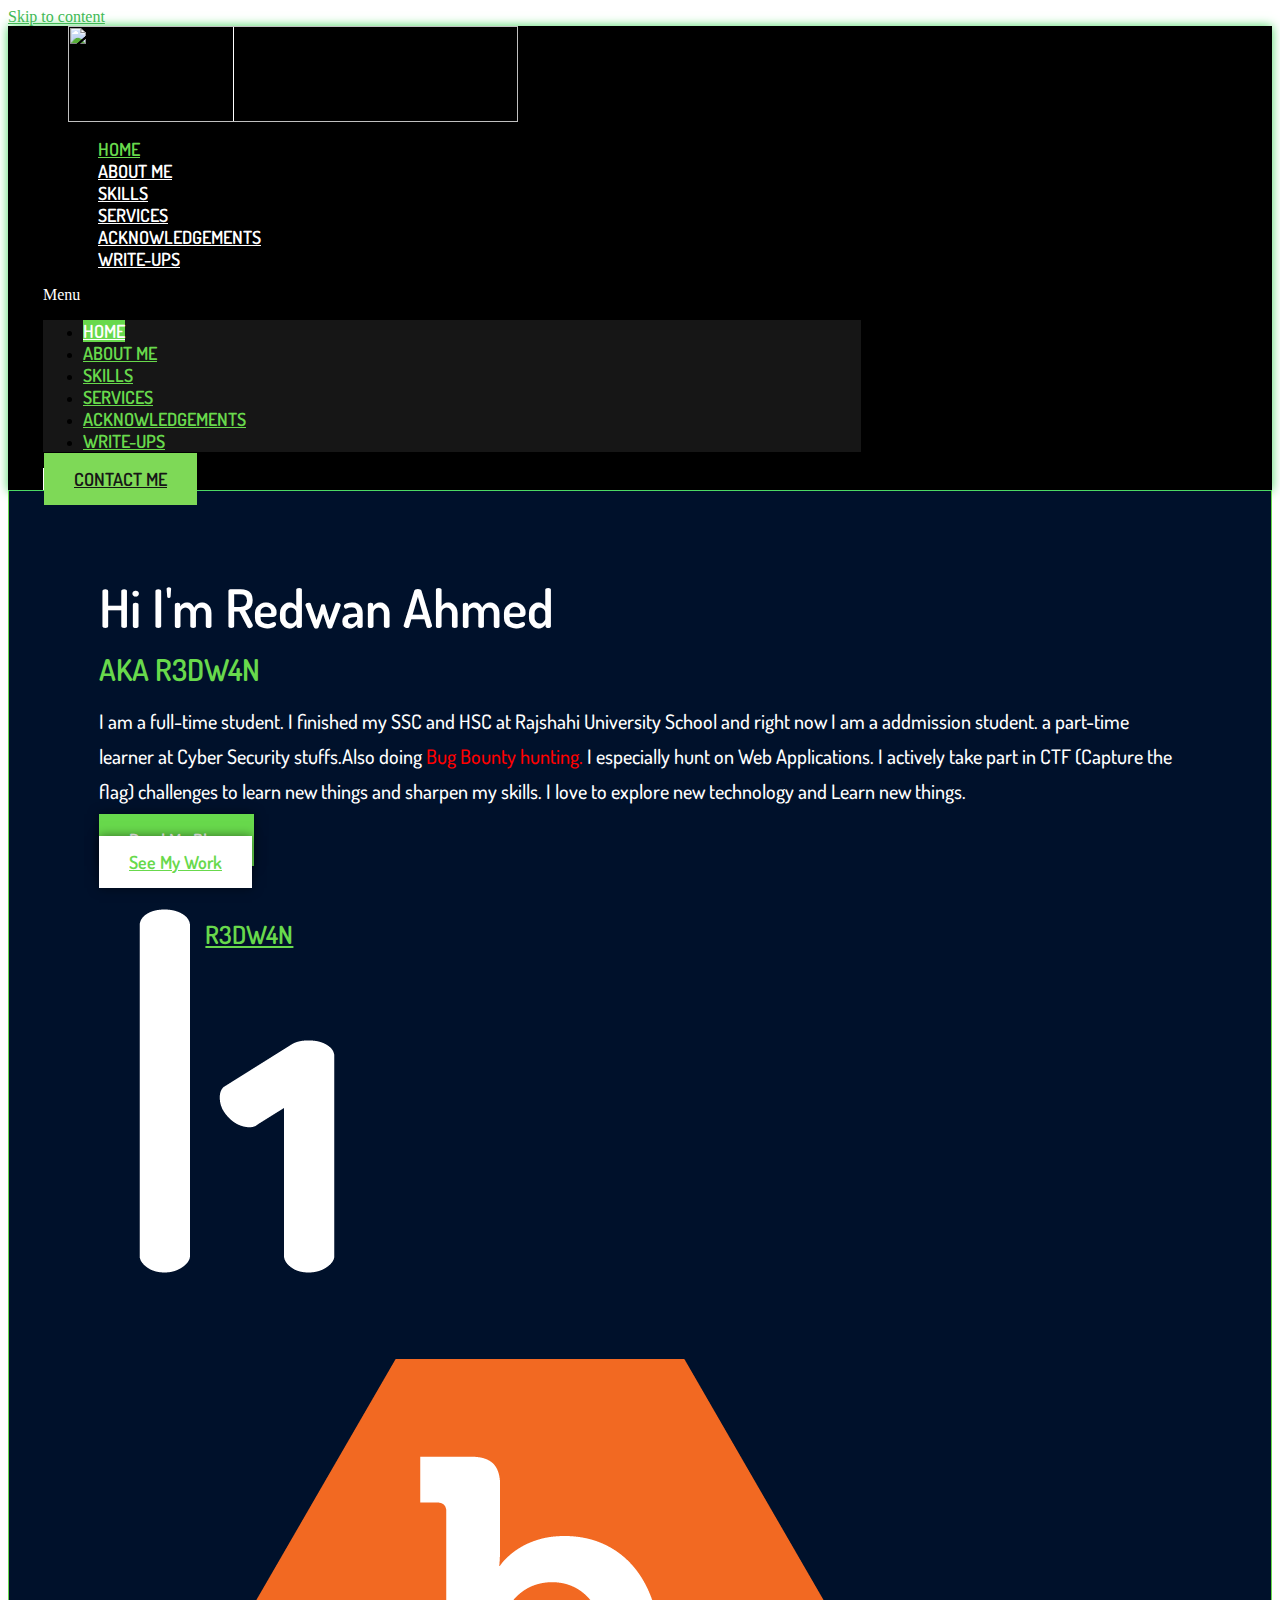
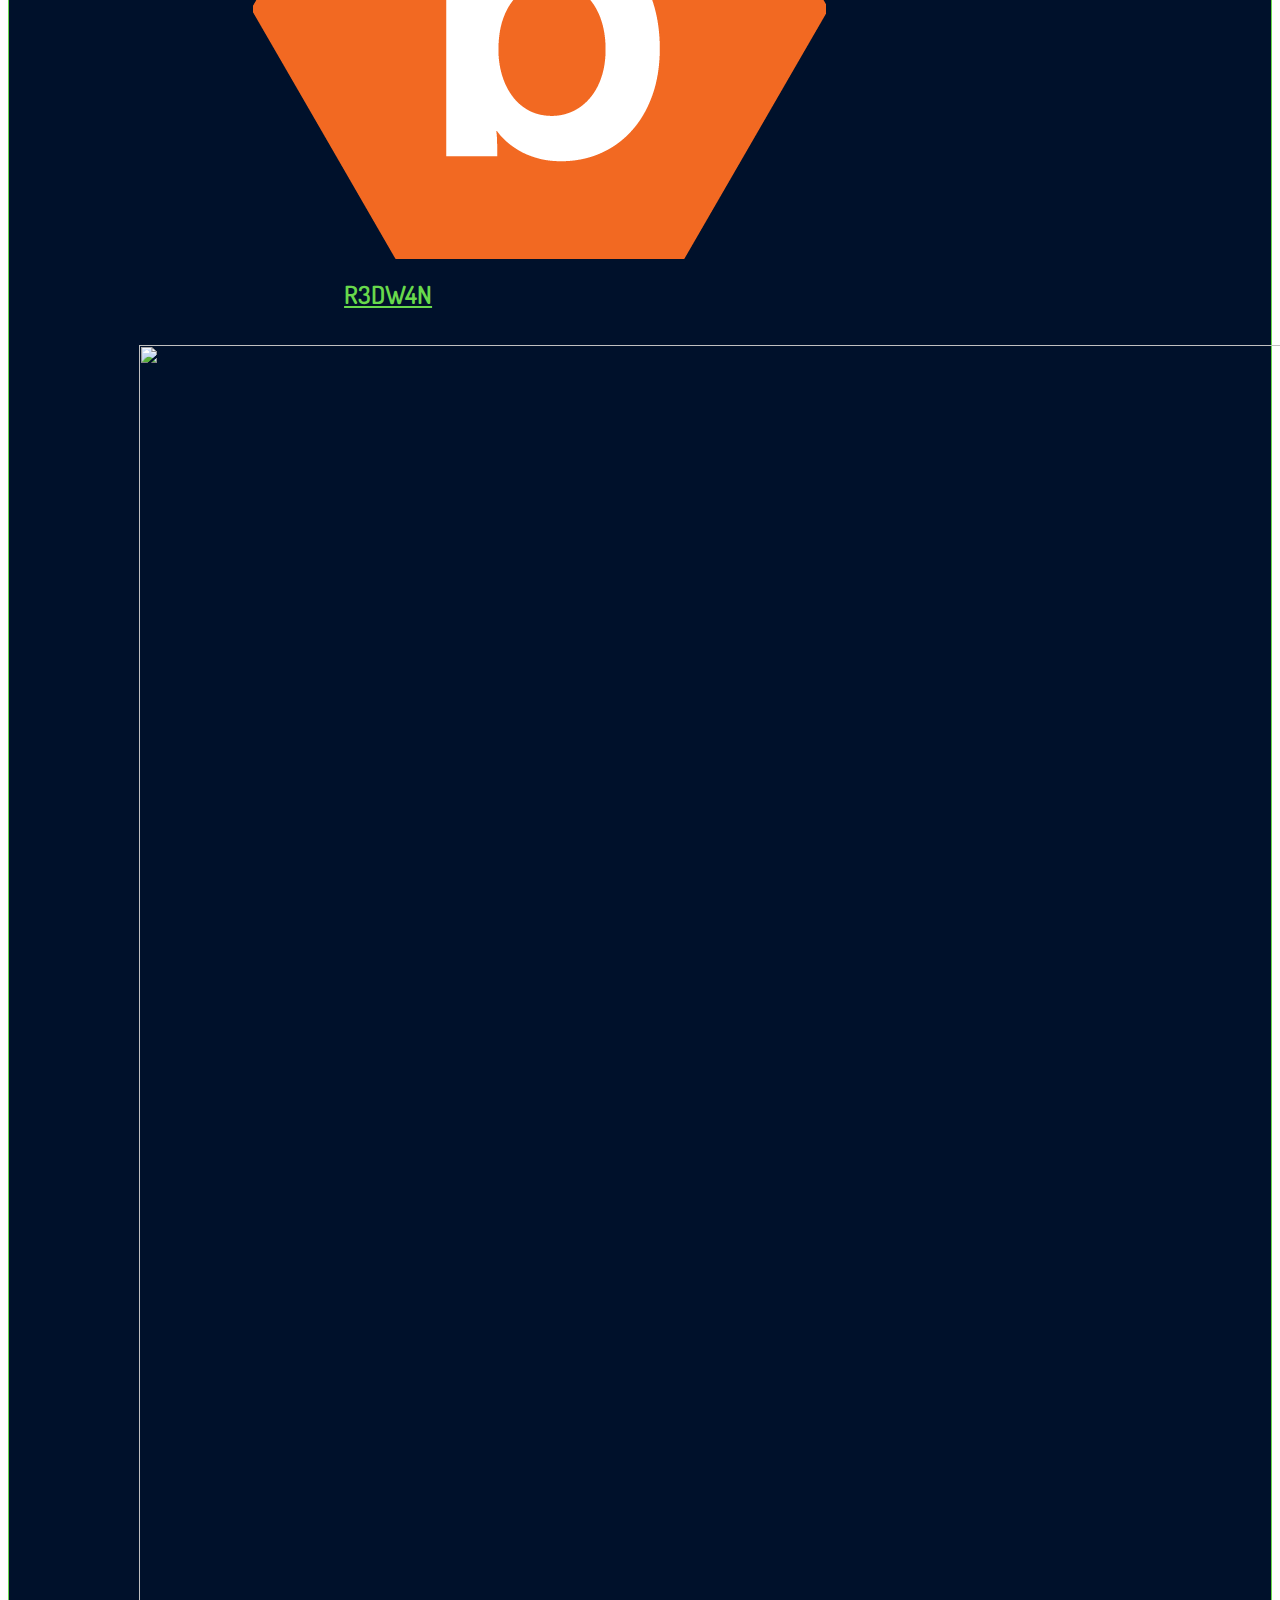
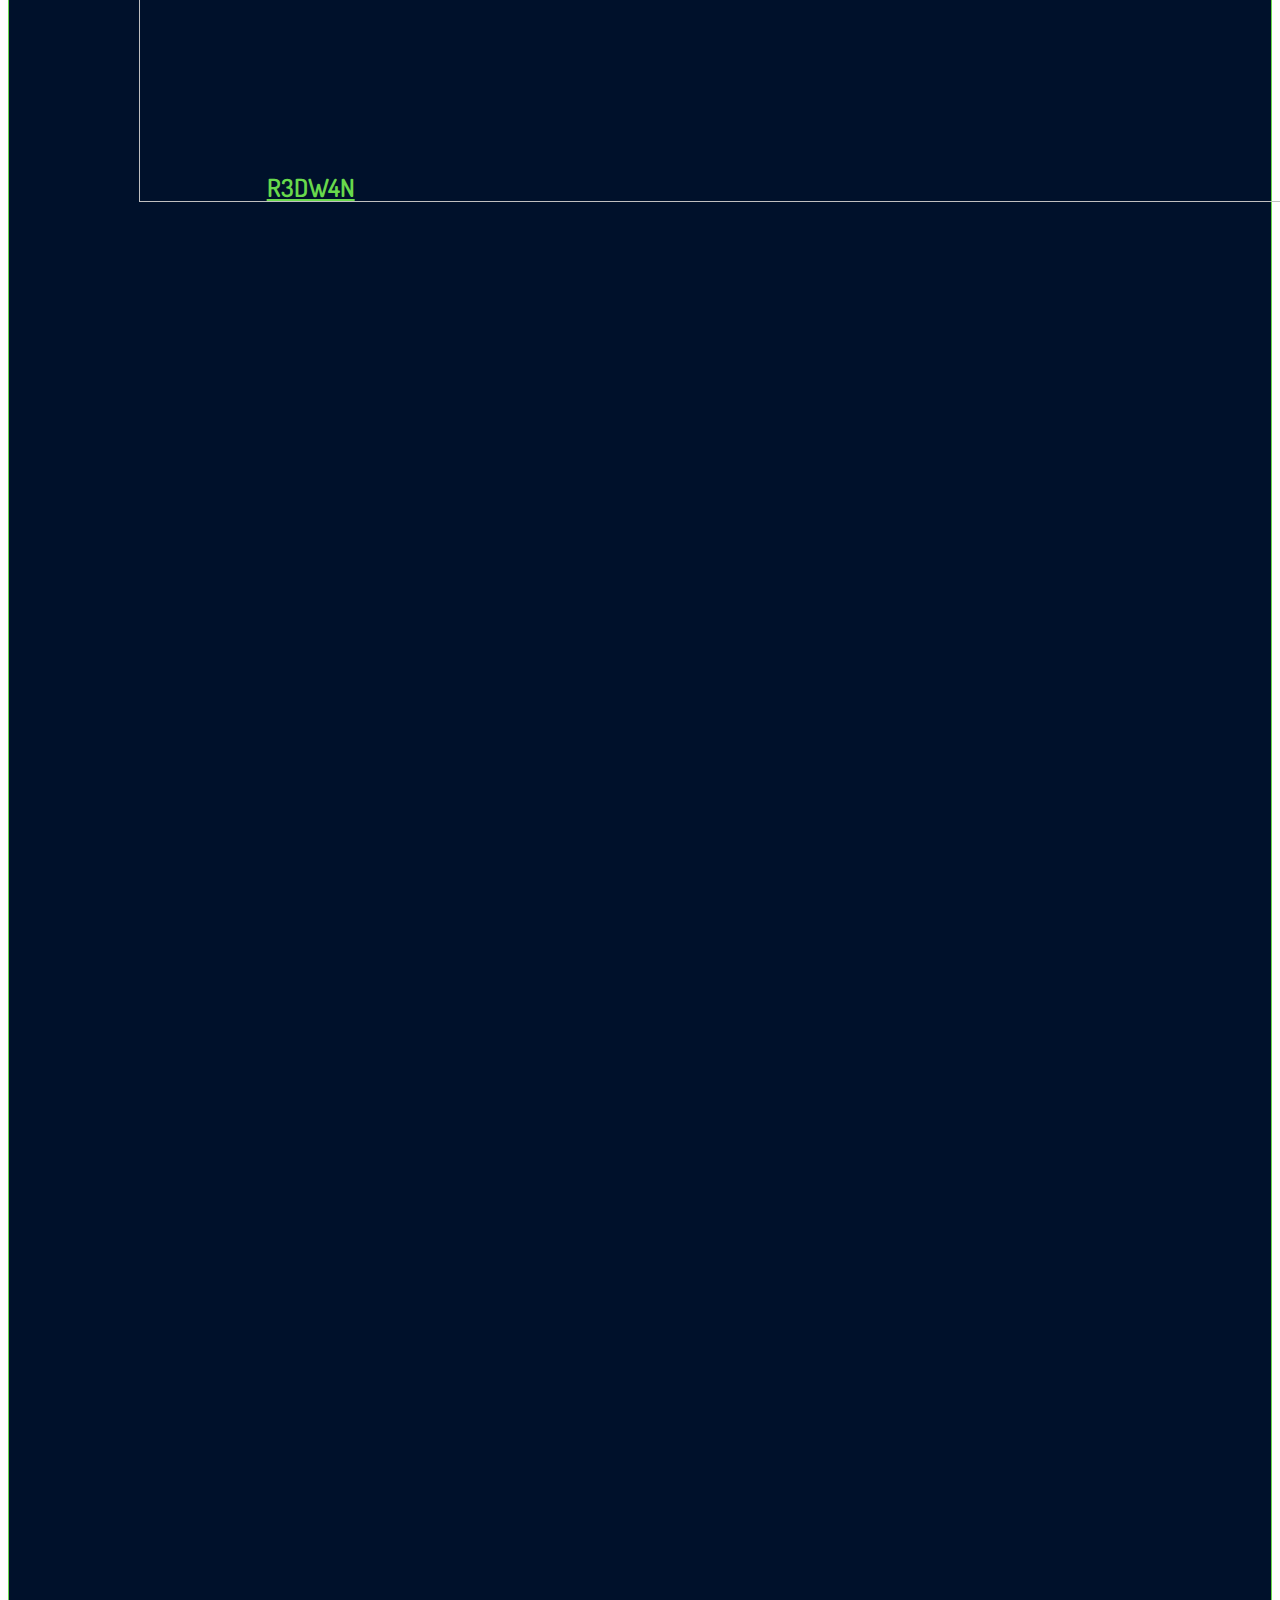
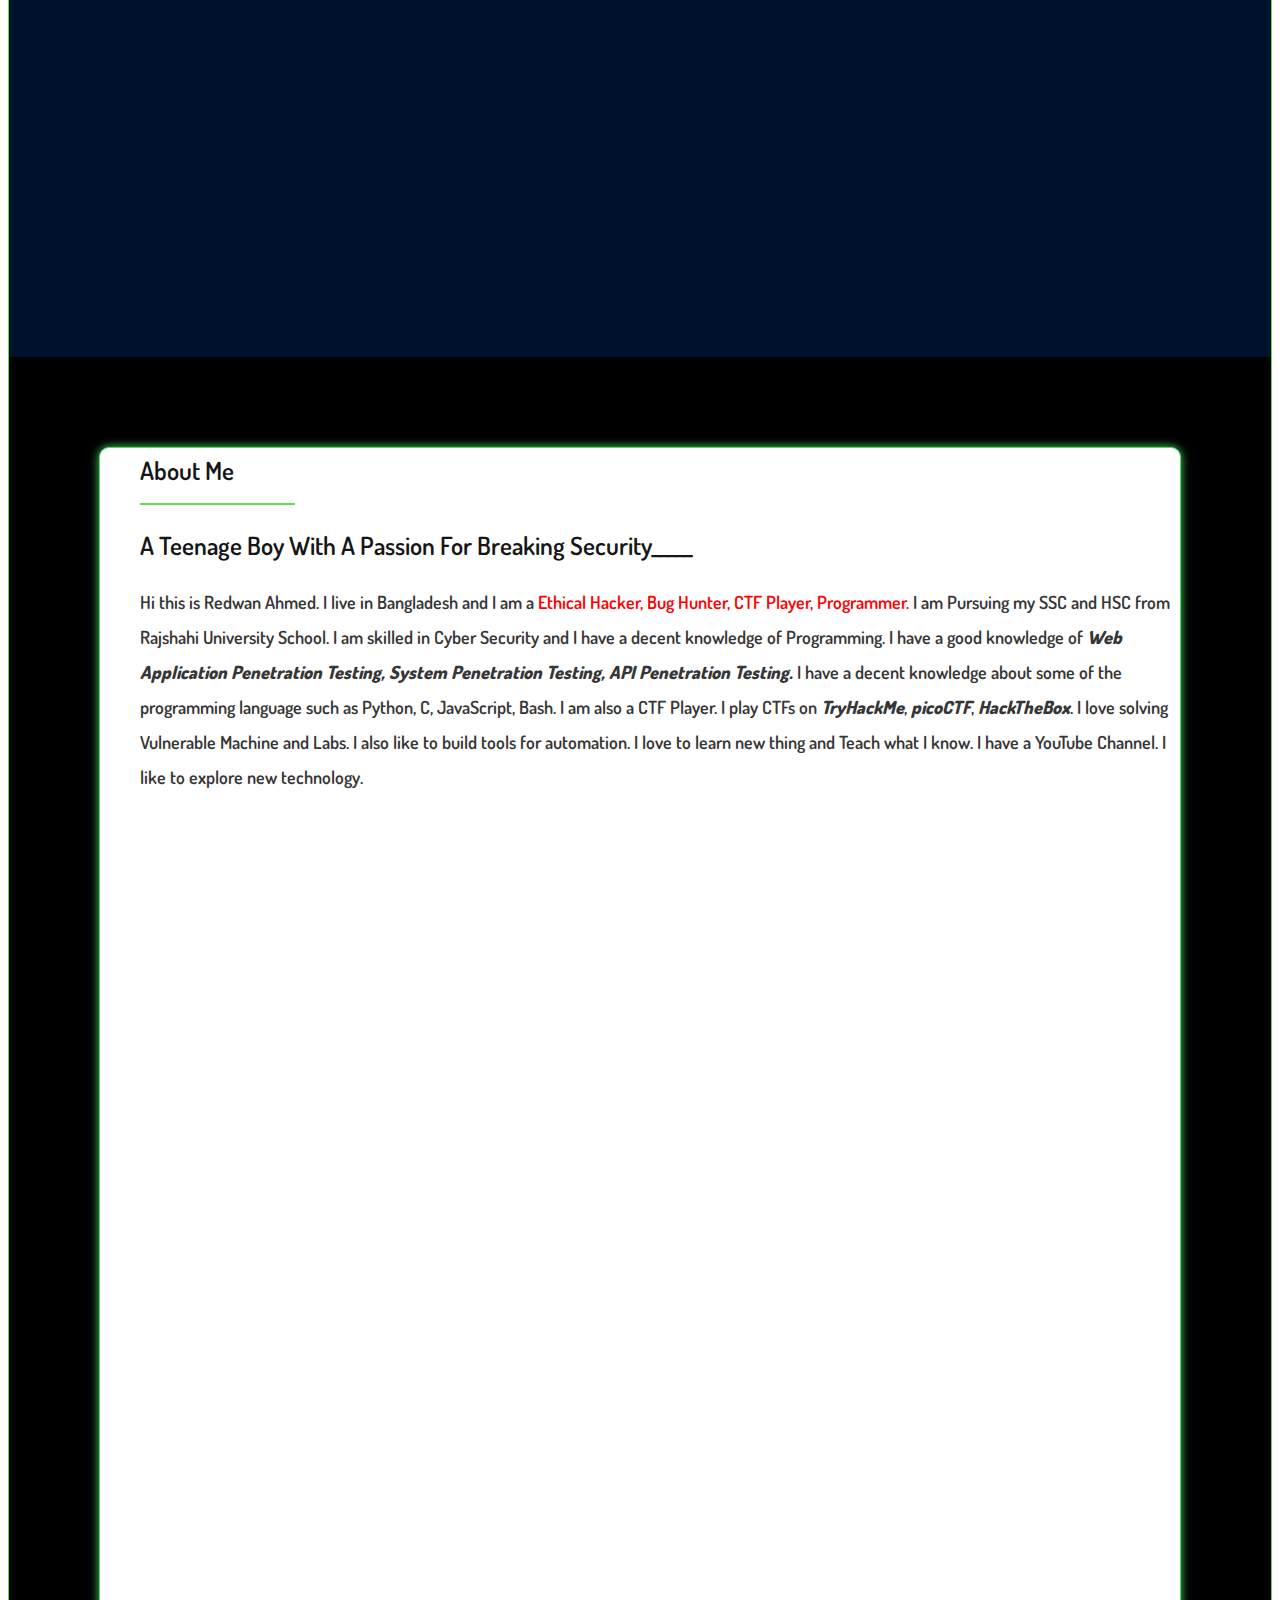
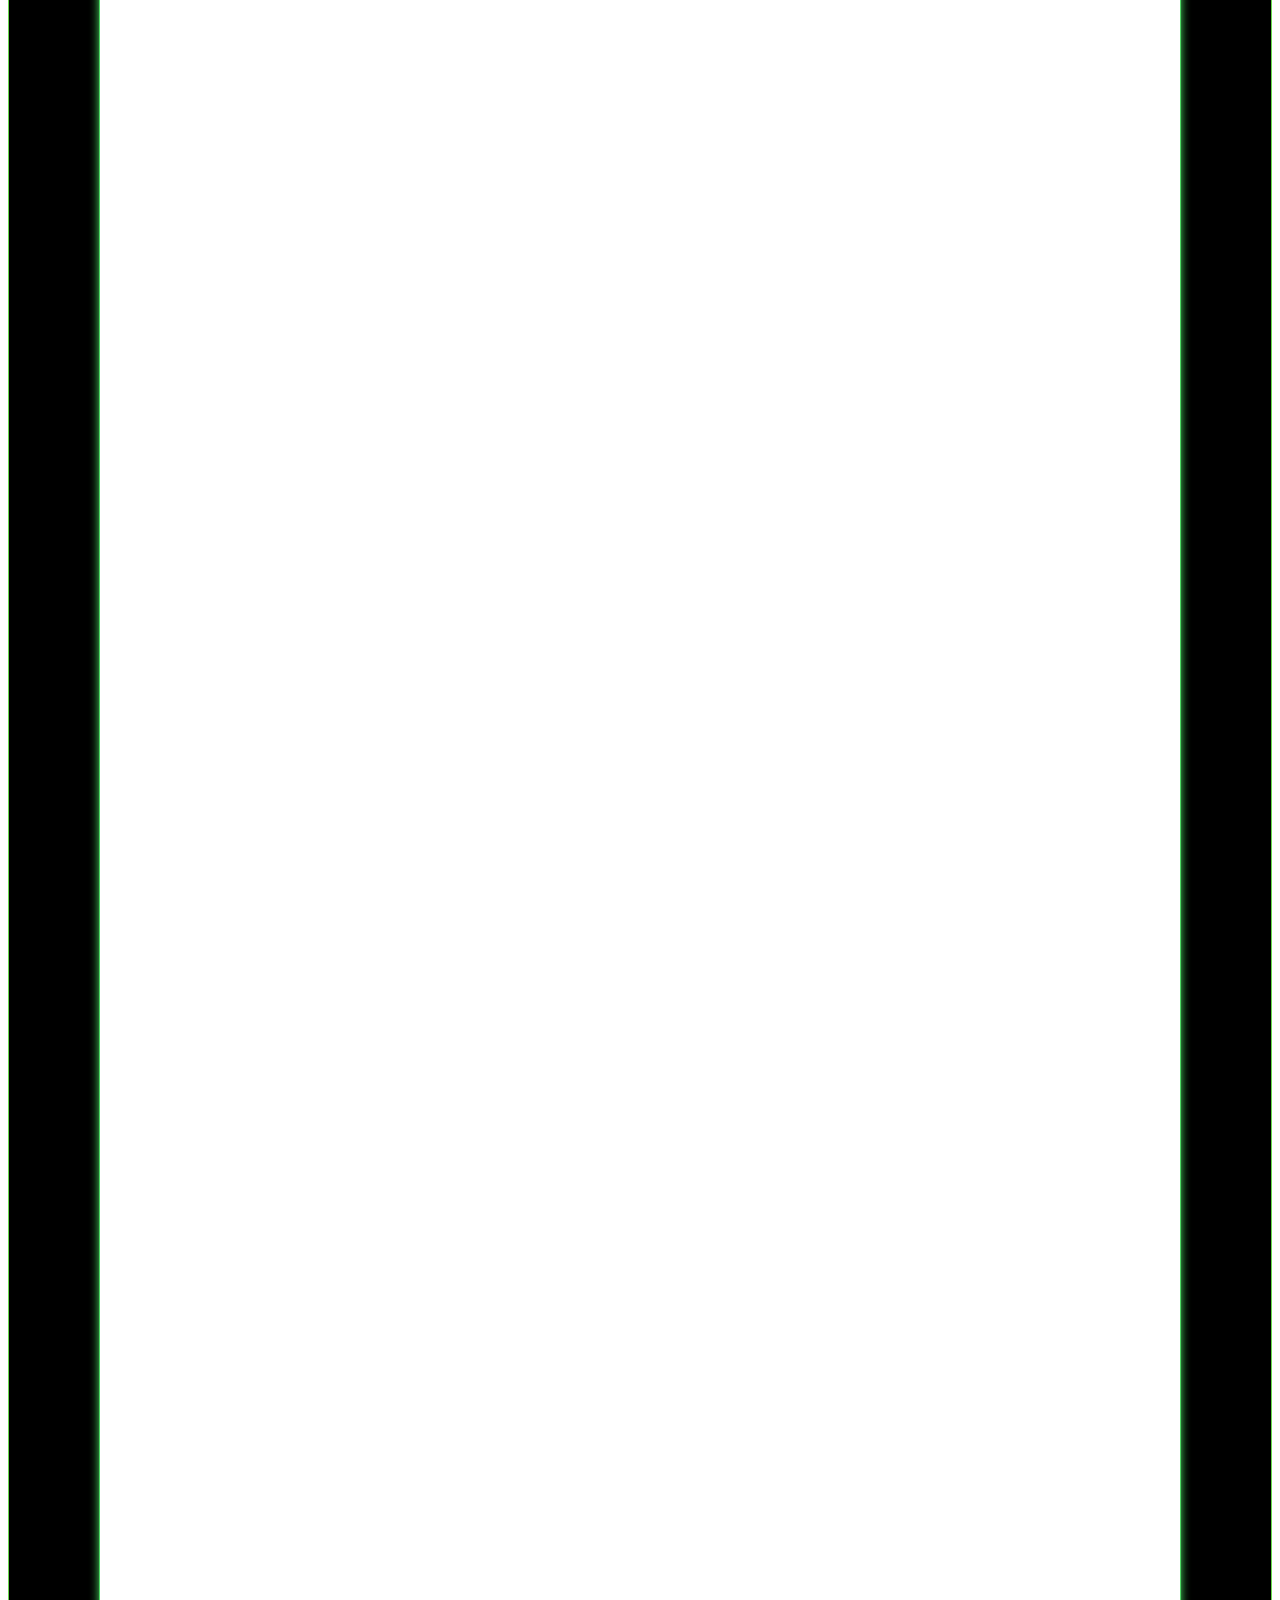
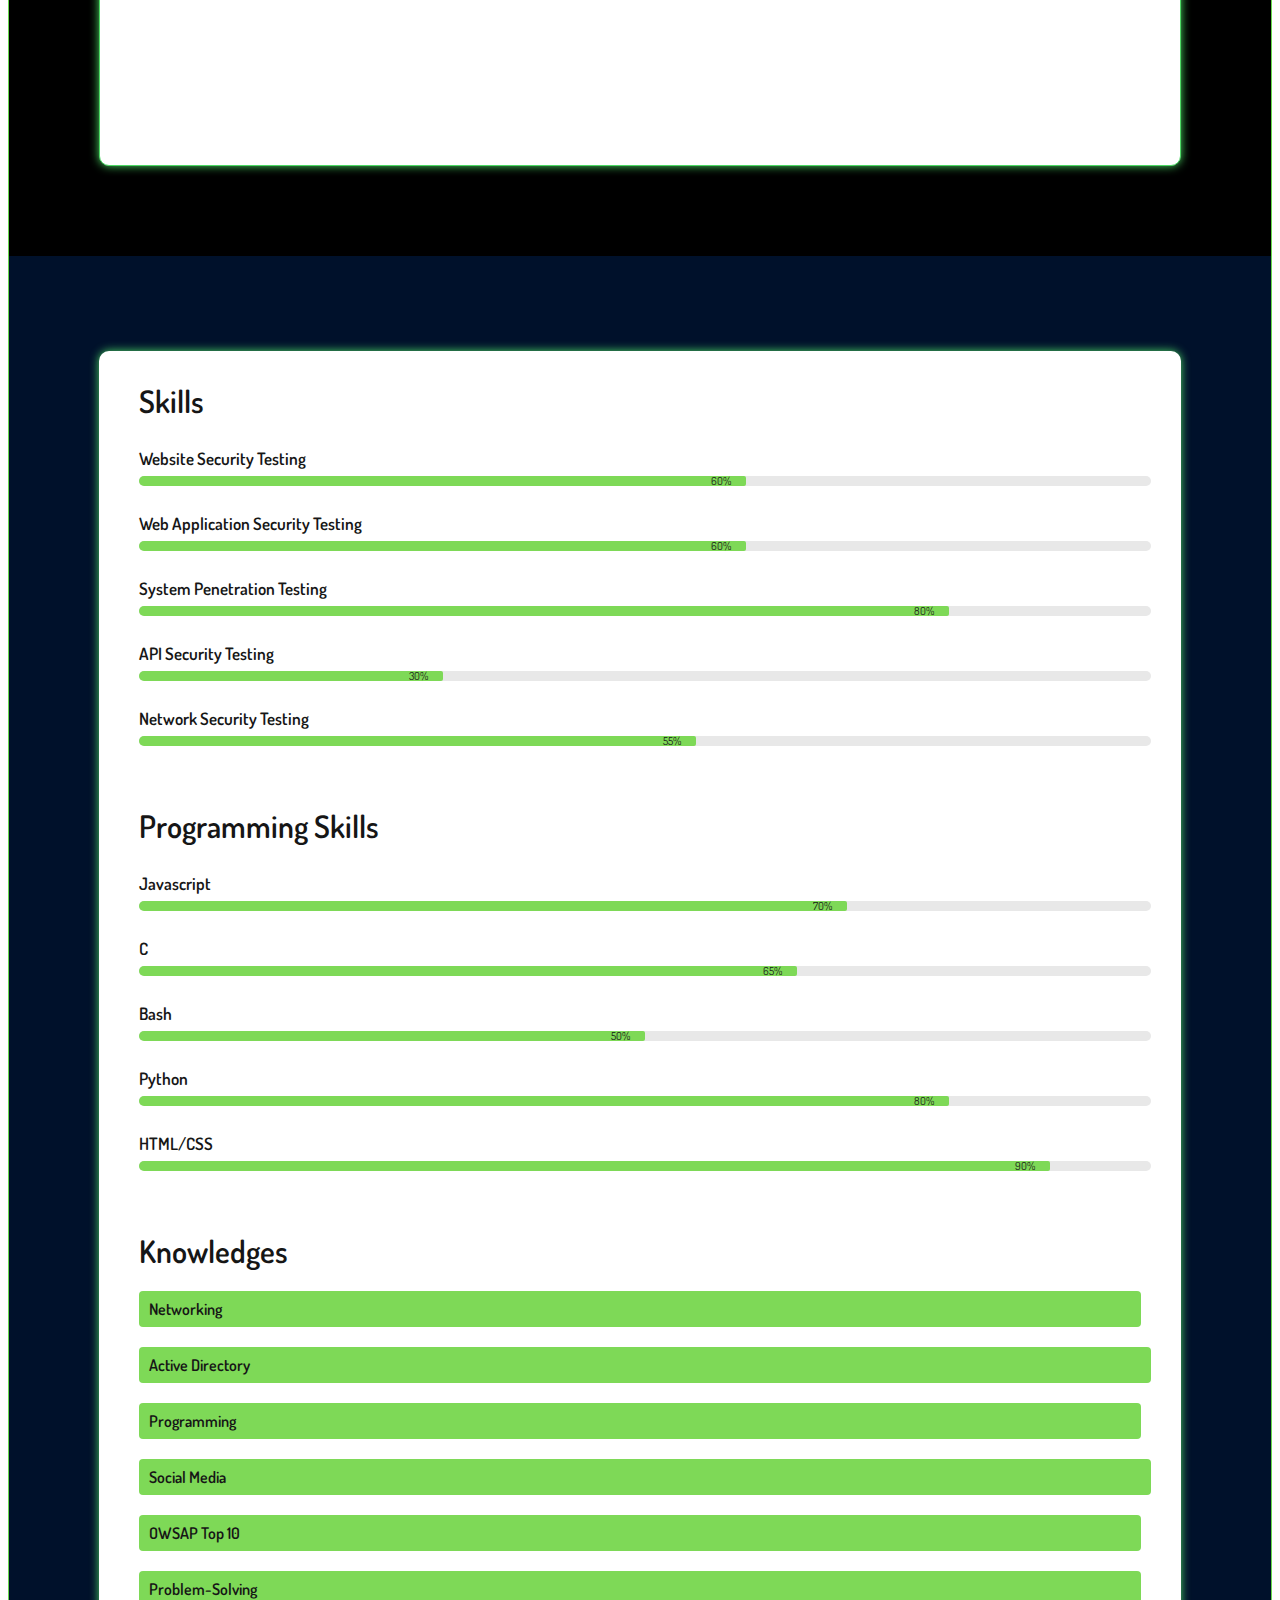
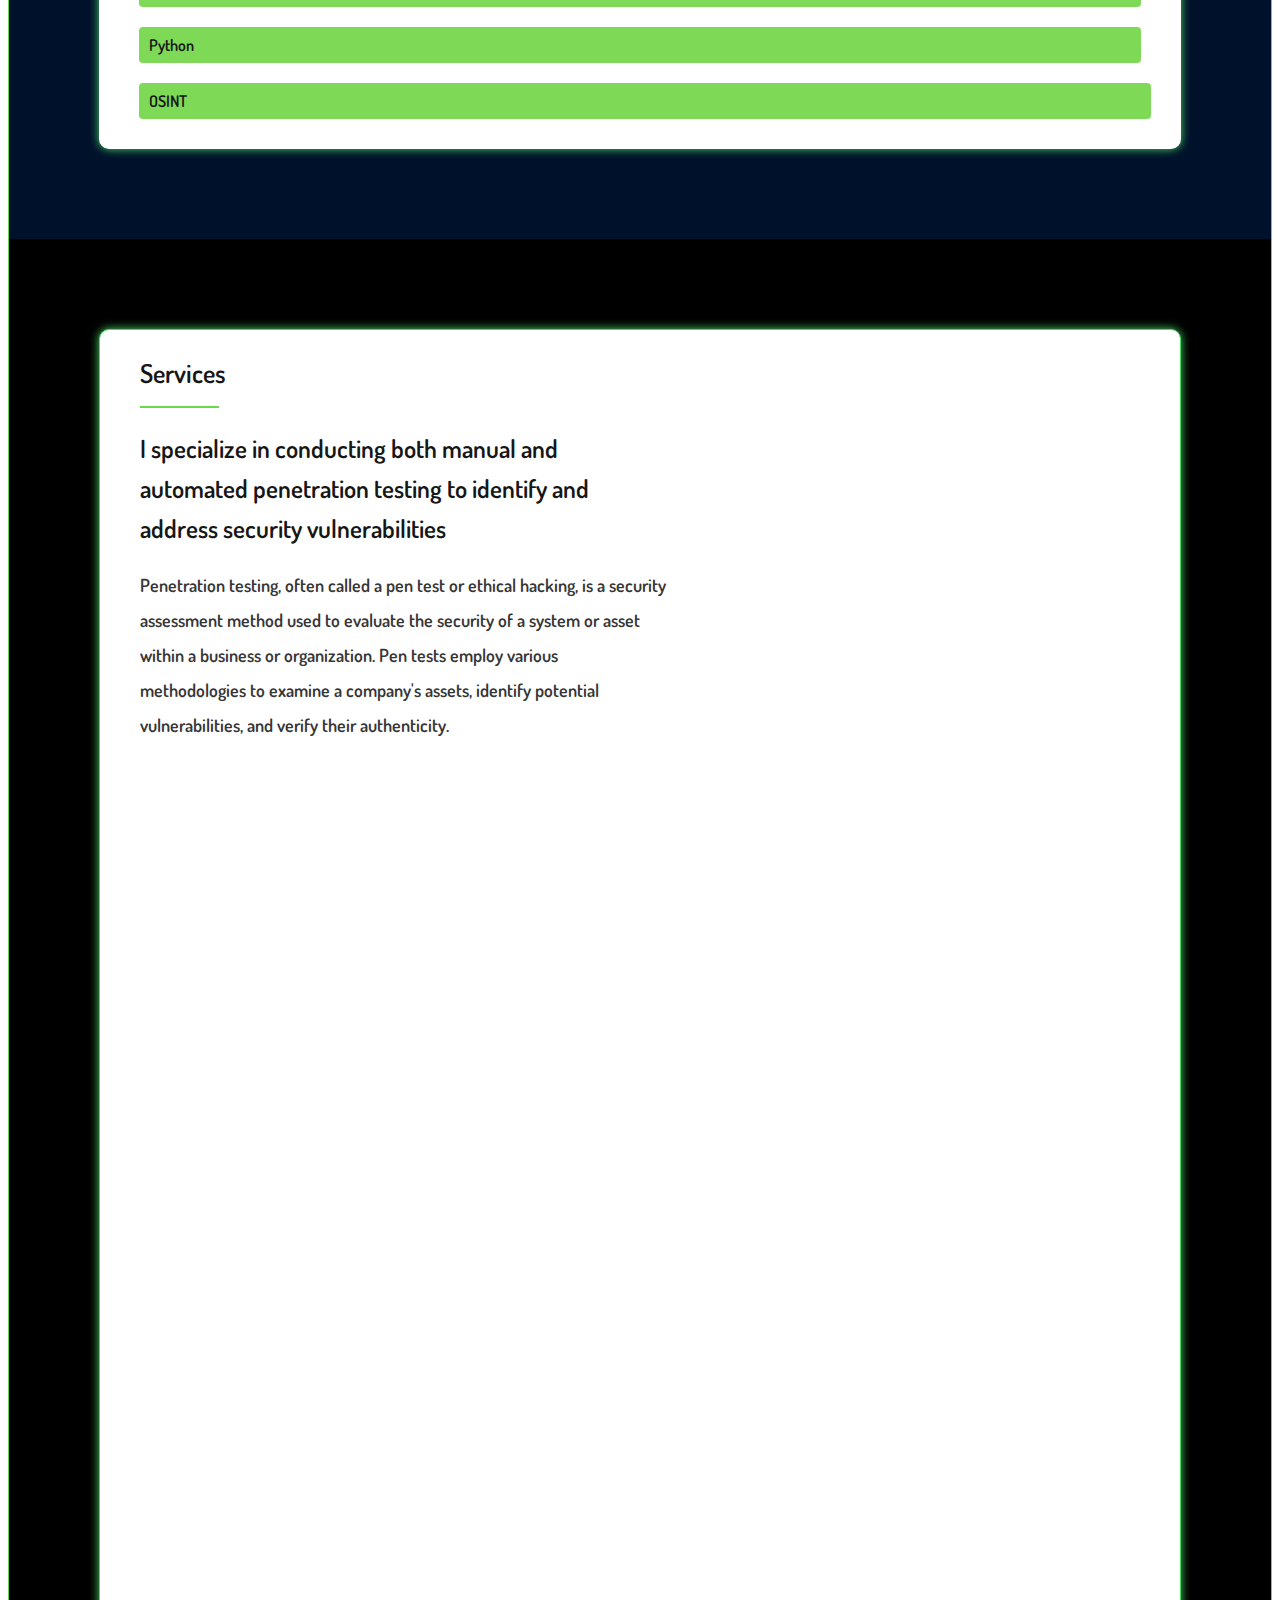
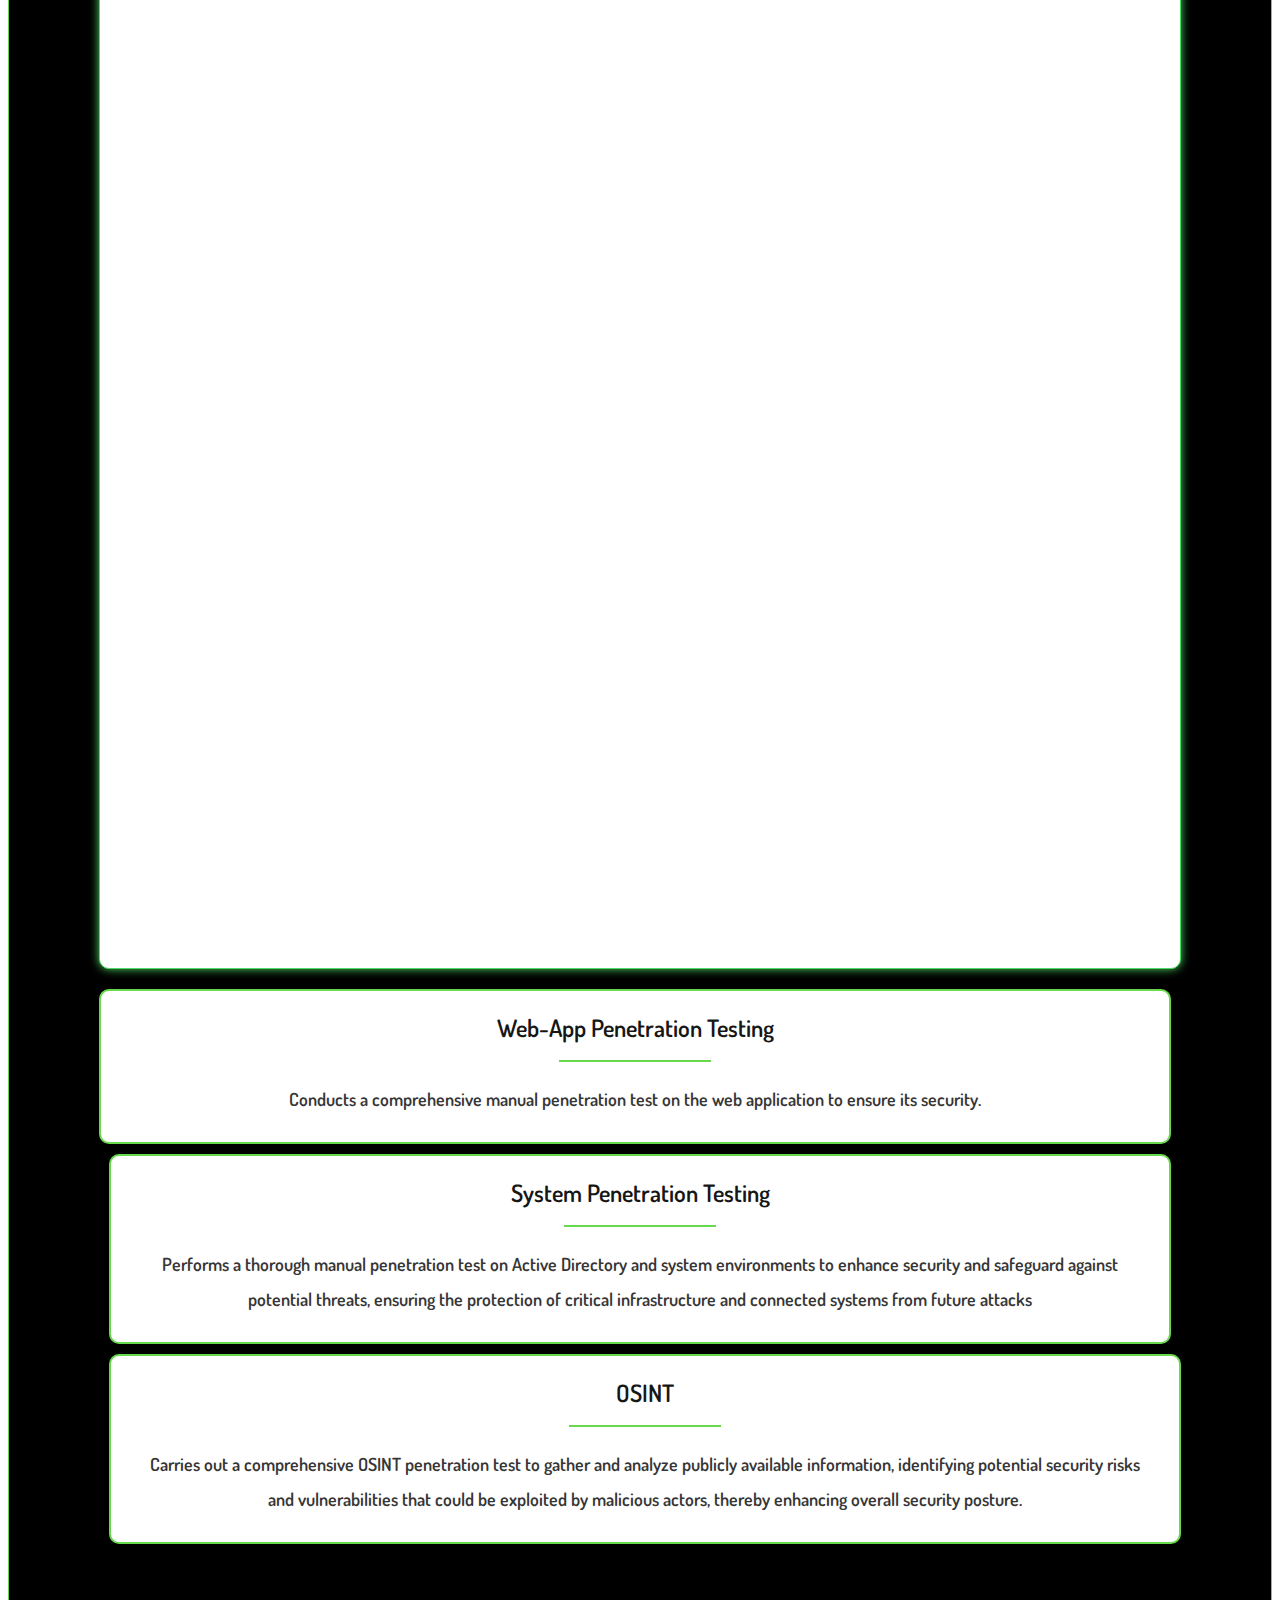
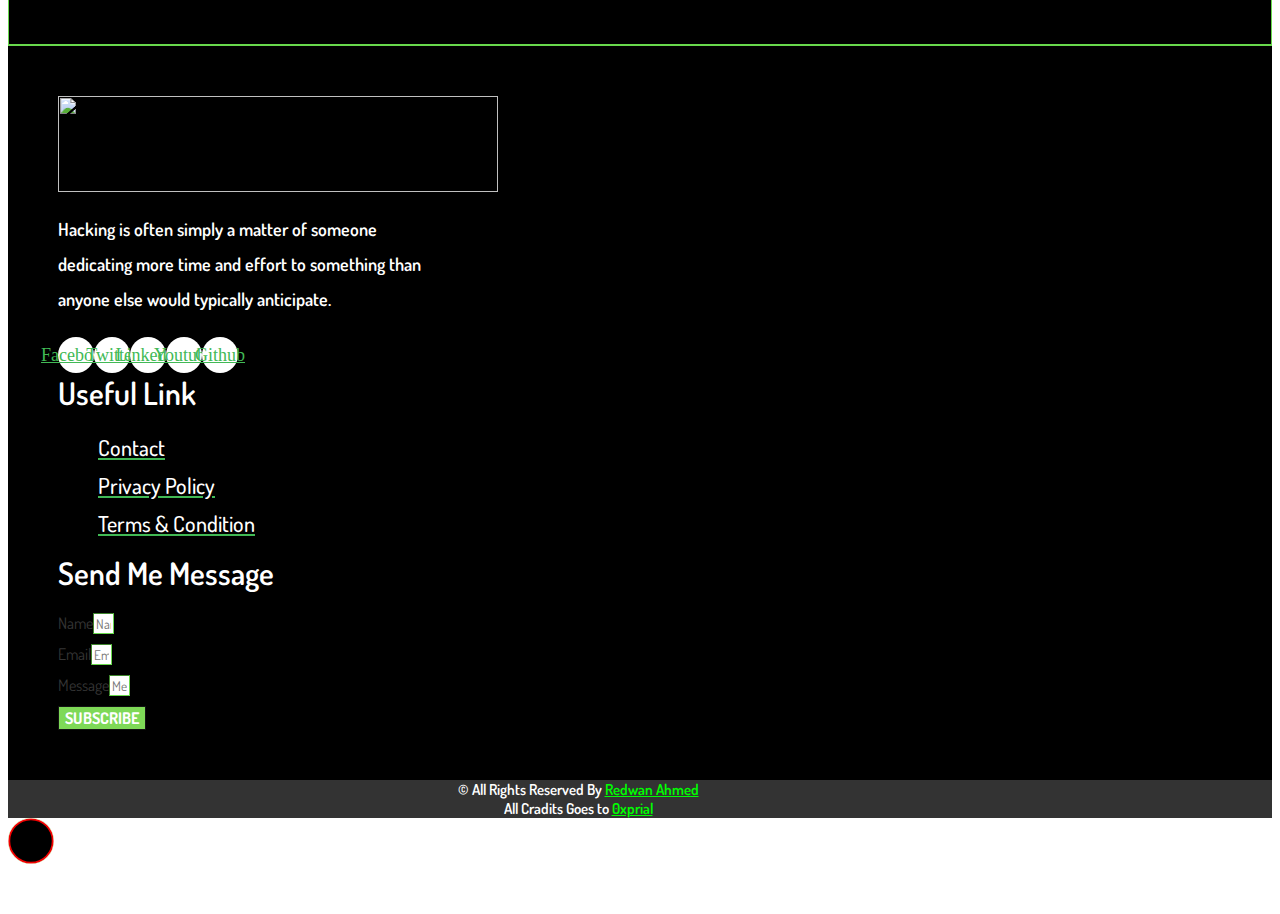
==== commit ed807d16: "Update index.html" ====
--- a/index.html
+++ b/index.html
@@ -731,7 +731,7 @@
       title="RSD"
       href="https://mfp1jXXDEKwd.com/xmlrpc.php?rsd"
     />
-    <link rel="shortlink" href="#" />
+    <link rel="shortlink" href="https://r3dw4n48m3d.github.io/Portfolio/" />
     <!--NEED URL FOR MY OWN WEBSITE-->
     <link
       rel="alternate"
@@ -784,7 +784,7 @@
     <link rel="icon" href="./images/fabicon.png" sizes="32x32" />
     <link rel="icon" href="./images/fabicon.png" sizes="192x192" />
     <link rel="apple-touch-icon" href="./images/fabicon.png" />
-    <meta name="msapplication-TileImage" content="#" />
+    <meta name="msapplication-TileImage" content="https://r3dw4n48m3d.github.io/Portfolio/" />
     <!--NEED URL FOR MY OWN LOGO LINK-->
     <style id="wp-custom-css">
       .comment-reply-title {
@@ -854,7 +854,7 @@
                         display: inline-block;
                       }
                     </style>
-                    <a href="#"
+                    <a href="https://r3dw4n48m3d.github.io/Portfolio/"
                       ><!--NEED URL FOR MY OWN WEBSITE-->
                       <img
                         width="500"
@@ -899,7 +899,7 @@
                           class="menu-item menu-item-type-post_type menu-item-object-page menu-item-home current-menu-item page_item page-item-9 current_page_item menu-item-18"
                         >
                           <a
-                            href="#"
+                            href="https://r3dw4n48m3d.github.io/Portfolio/"
                             aria-current="page"
                             class="elementor-item elementor-item-active"
                             >Home</a
@@ -919,7 +919,7 @@
                           class="menu-item menu-item-type-custom menu-item-object-custom current-menu-item current_page_item menu-item-home menu-item-20"
                         >
                           <a
-                            href="https://r3dw4n48m3d.github.io/Portfolio/#skils"
+                            href="https://r3dw4n48m3d.github.io/Portfolio/#skills"
                             aria-current="page"
                             class="elementor-item elementor-item-anchor"
                             >Skills</a
@@ -1004,7 +1004,7 @@
                           class="menu-item menu-item-type-custom menu-item-object-custom current-menu-item current_page_item menu-item-home menu-item-20"
                         >
                           <a
-                            href="https://r3dw4n48m3d.github.io/Portfolio/#skils"
+                            href="https://r3dw4n48m3d.github.io/Portfolio/#skills"
                             aria-current="page"
                             class="elementor-item elementor-item-anchor"
                             tabindex="-1"
@@ -1851,6 +1851,7 @@
       </section>
       <section
         class="elementor-section elementor-top-section elementor-element elementor-element-39ff2ef elementor-reverse-mobile elementor-section-boxed elementor-section-height-default elementor-section-height-default"
+        id="skills"
         data-id="39ff2ef"
         data-element_type="section"
         data-settings='{"background_background":"classic"}'
@@ -3617,6 +3618,16 @@
                         style="color: #00ff00"
                         href="https://www.linkedin.com/in/r3dw4n4hm3d/"
                         >Redwan Ahmed</a
+                      ></span
+                    >
+                  </div>
+                  <div class="elementor-widget-container">
+                    All Cradits Goes to
+                    <span style="color: #00ff00"
+                      ><a
+                        style="color: #00ff00"
+                        href="https://0xprial.com/"
+                        >0xprial</a
                       ></span
                     >
                   </div>
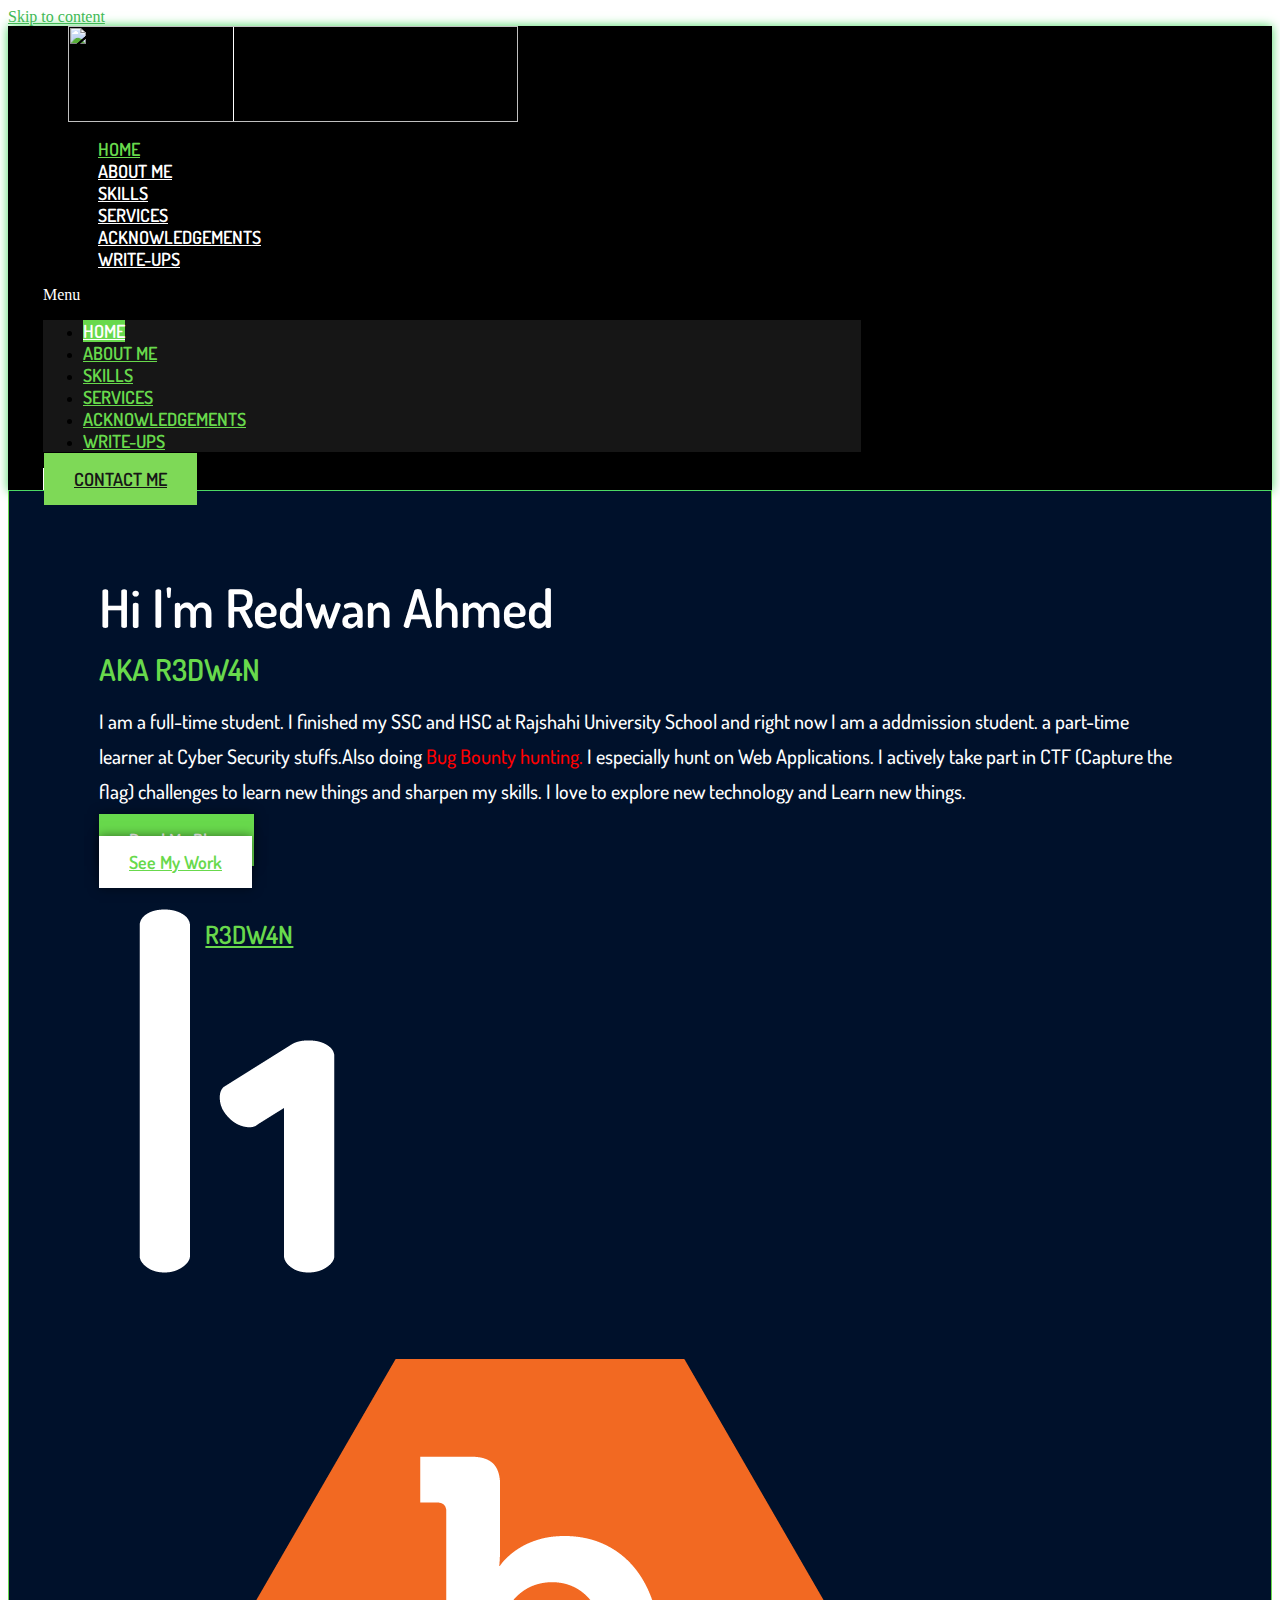
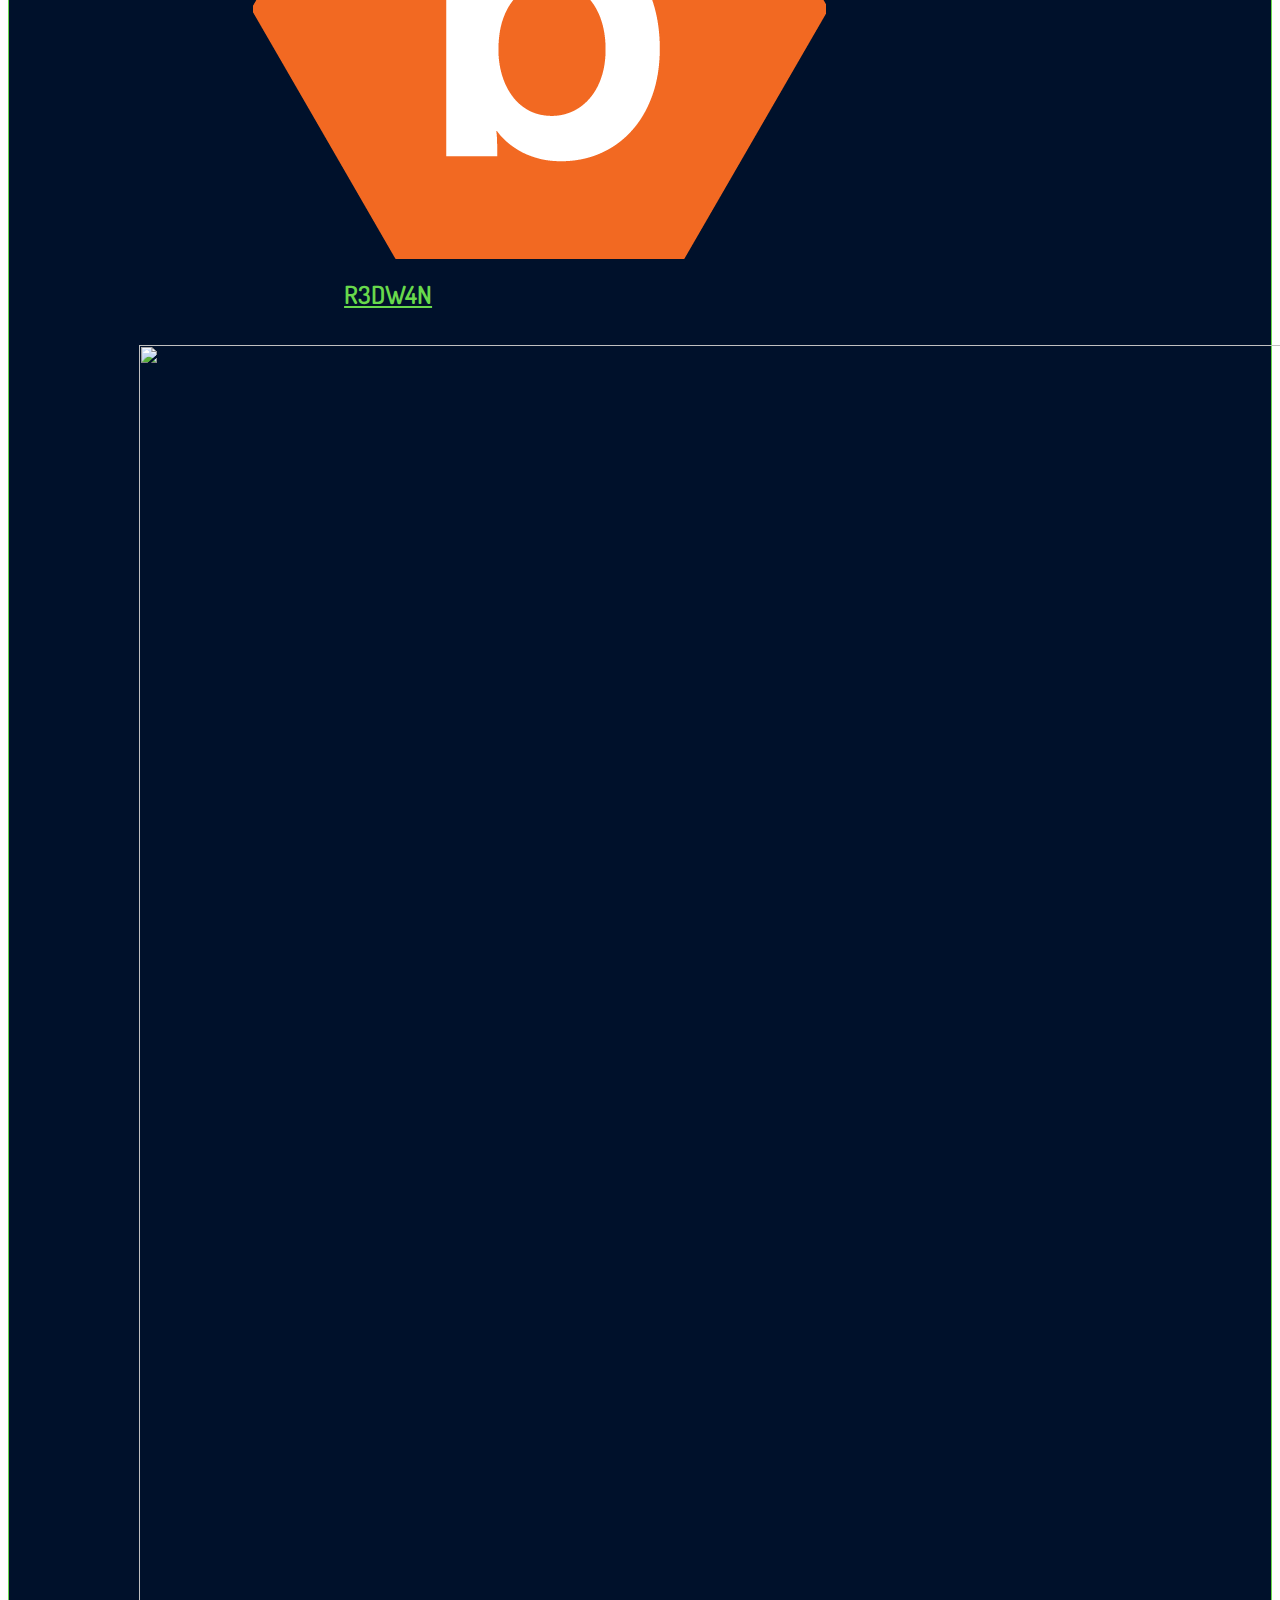
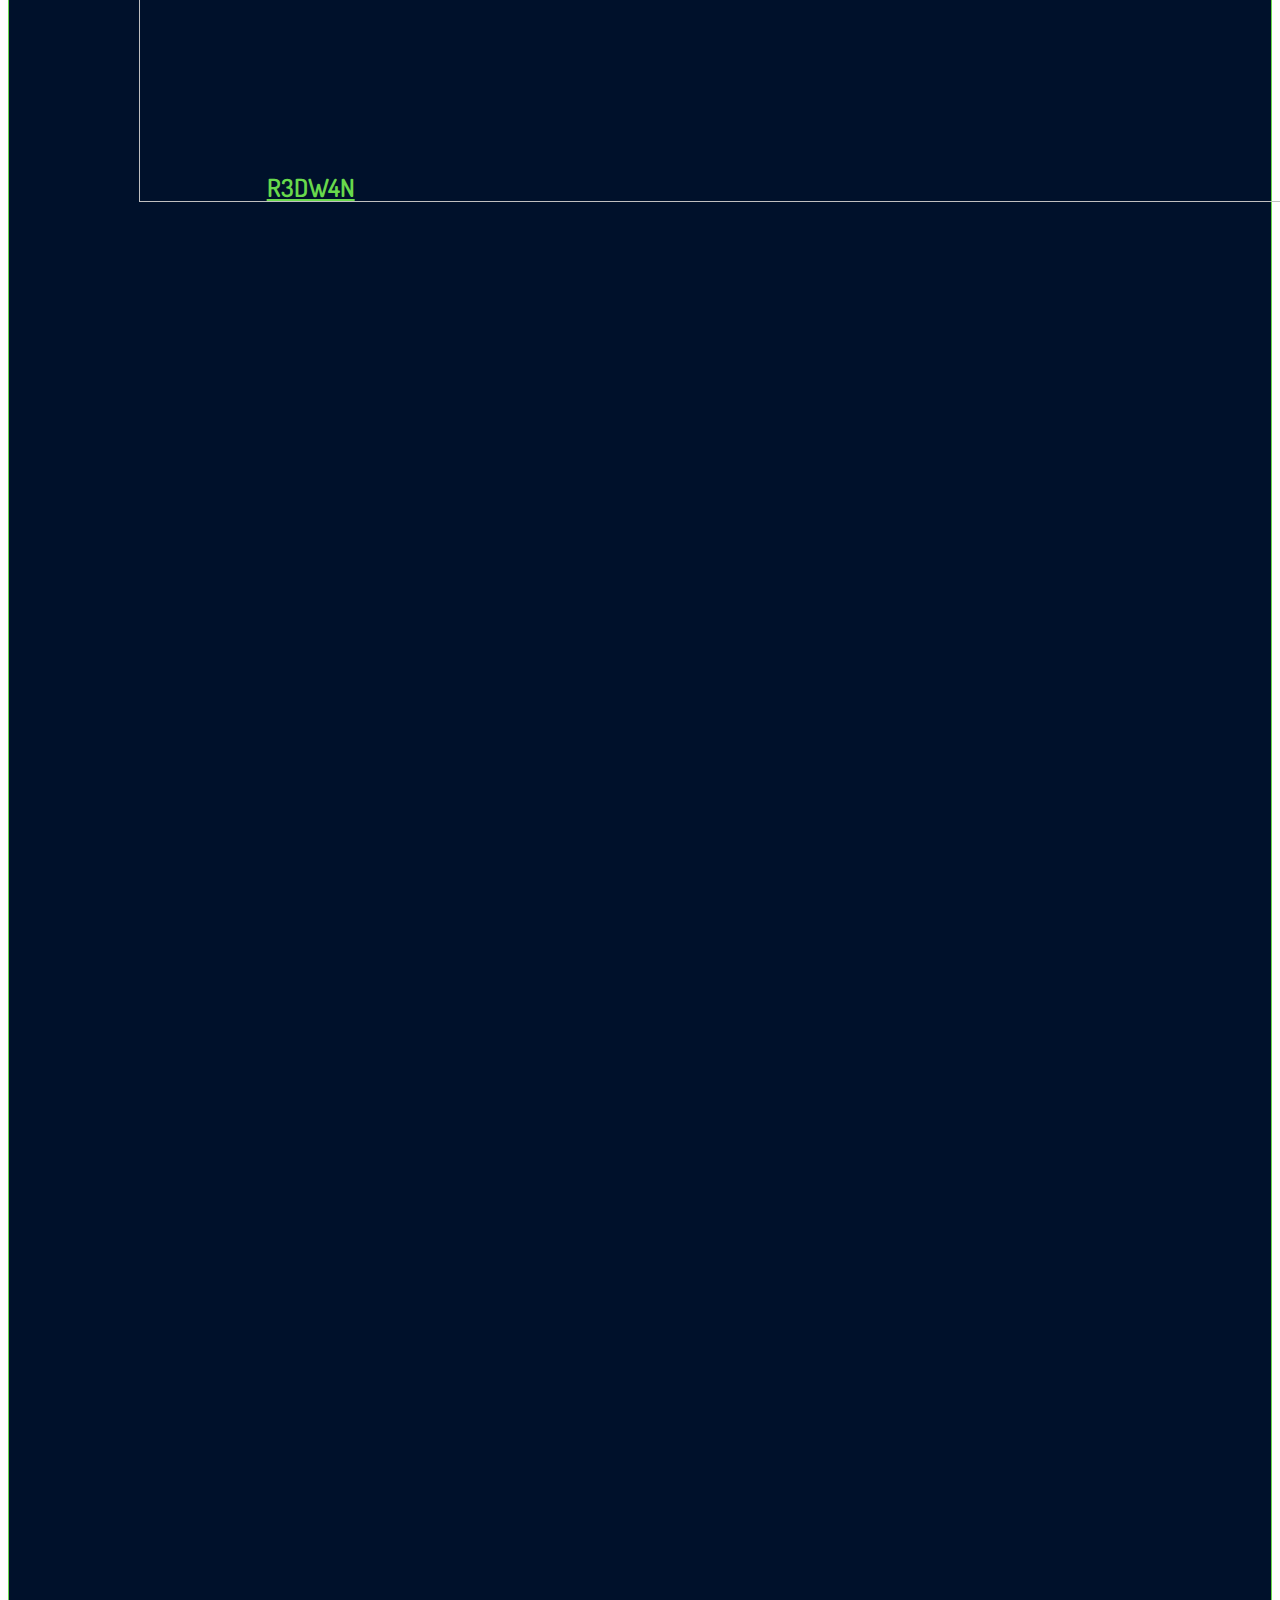
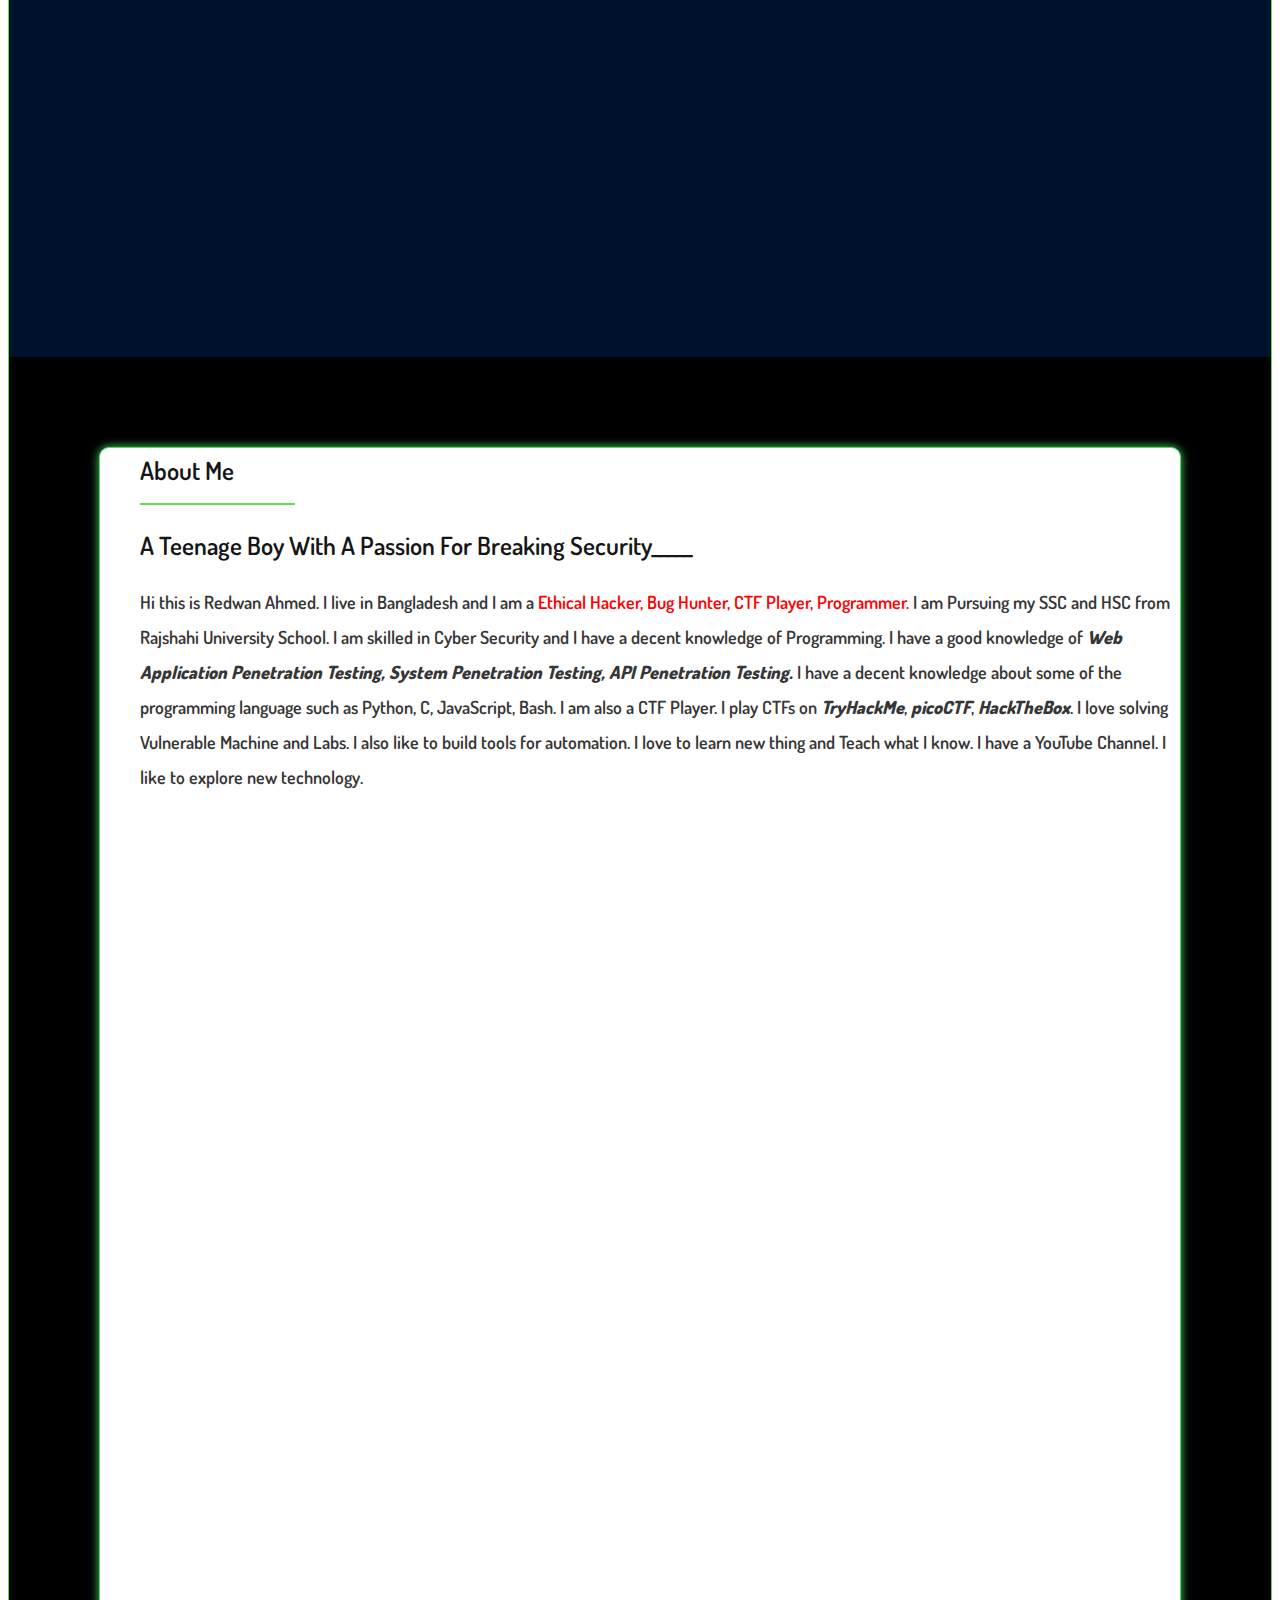
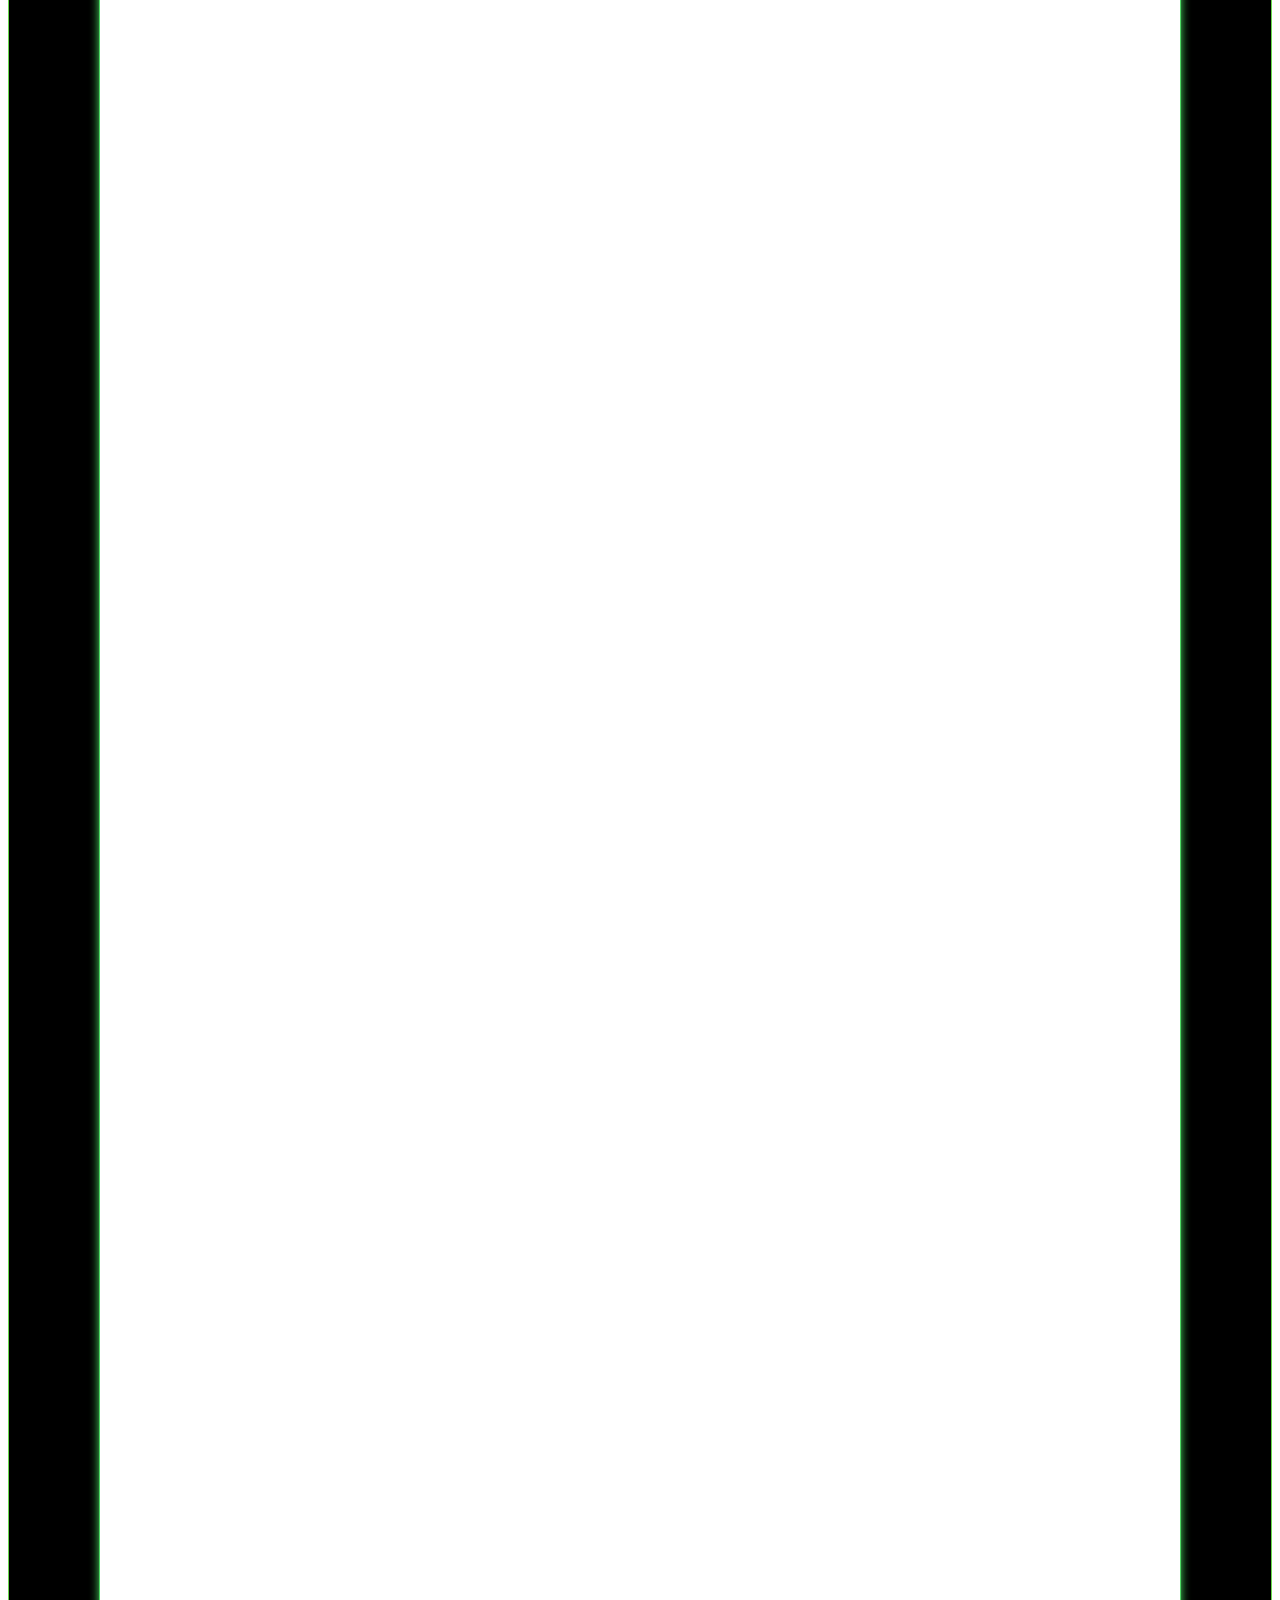
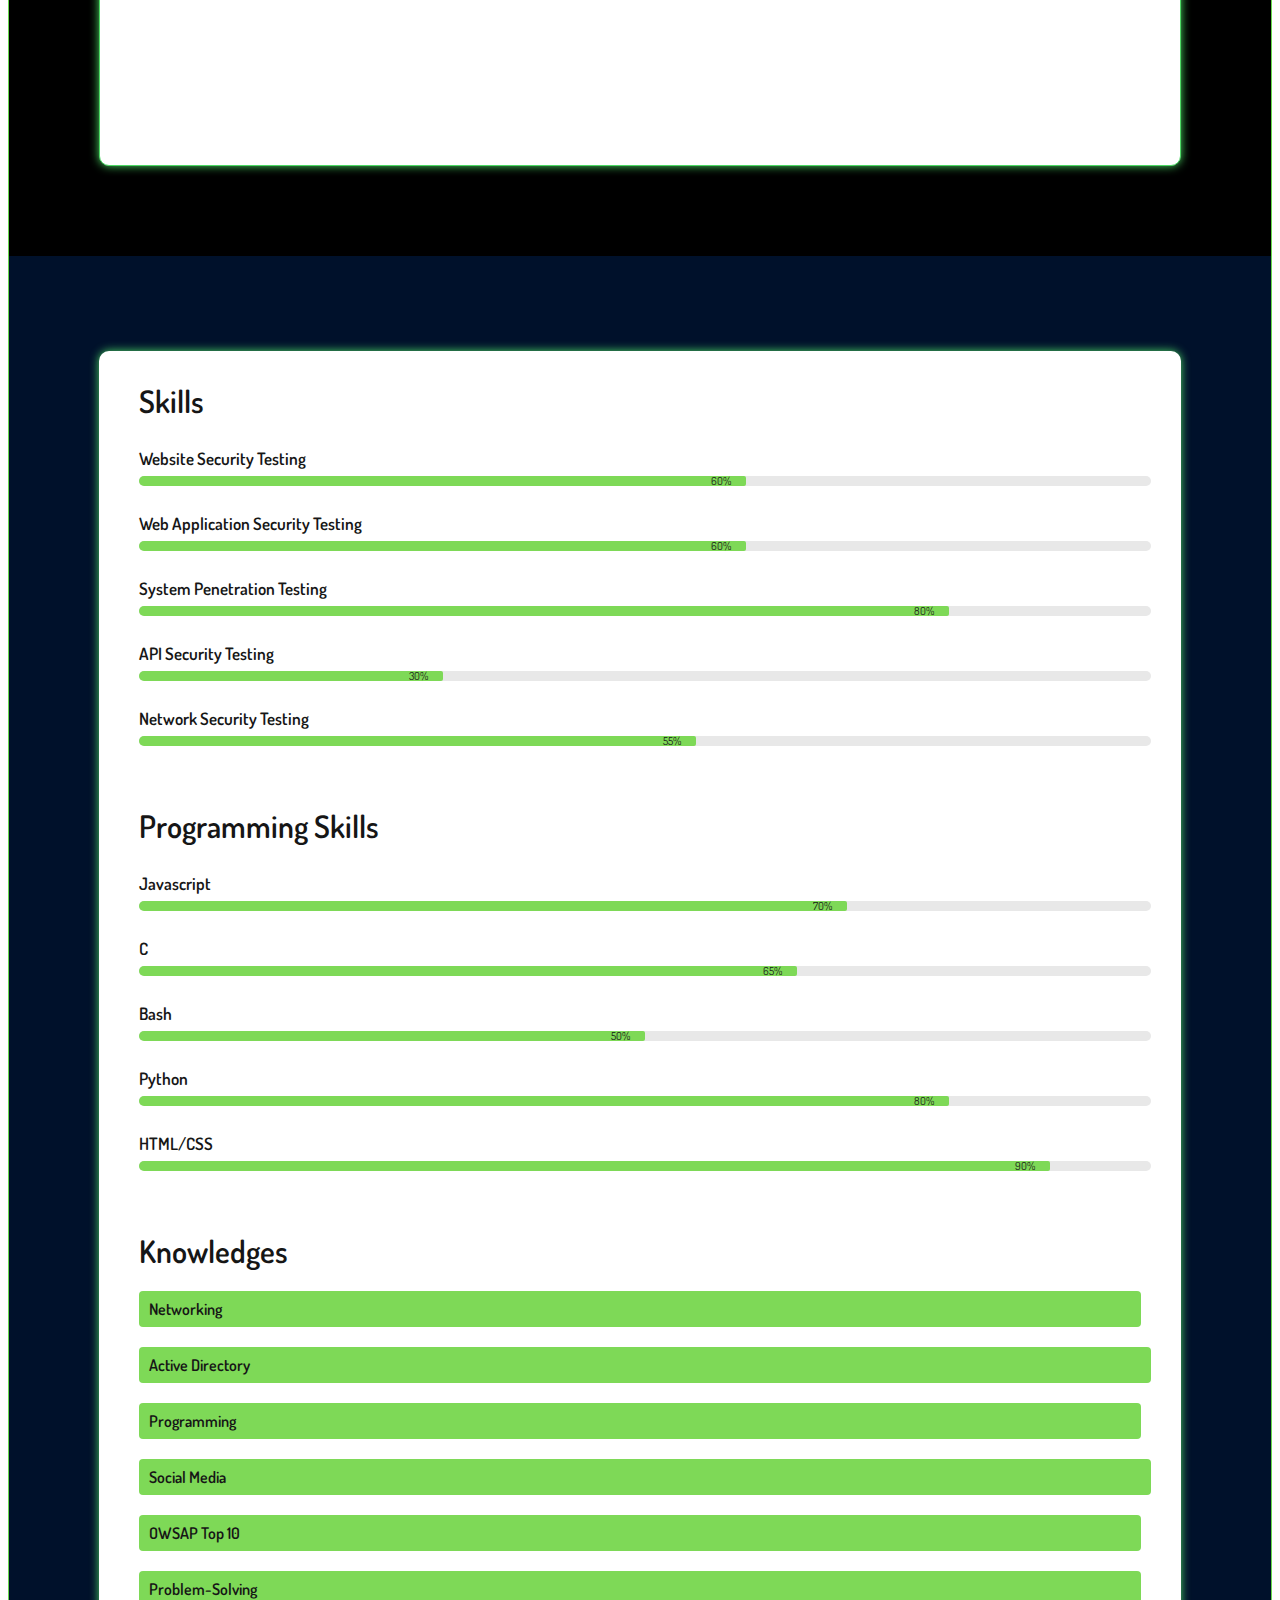
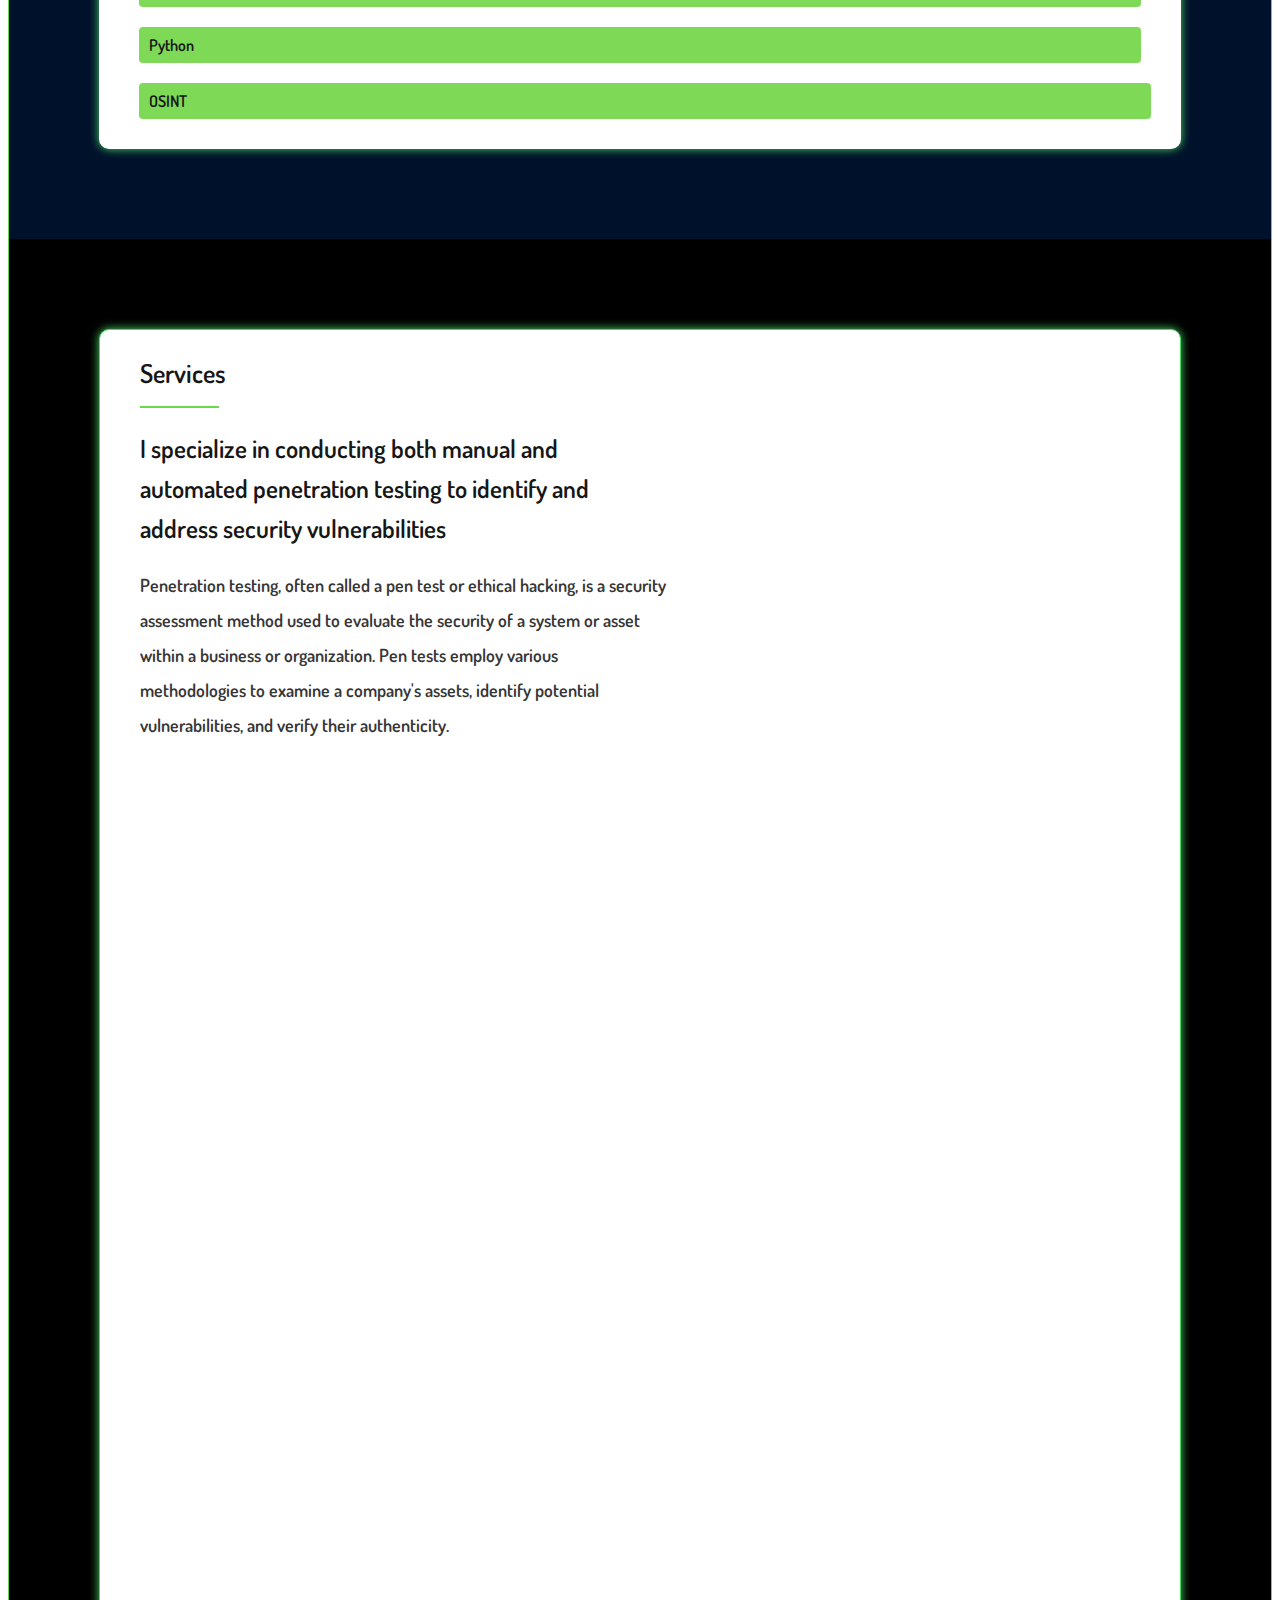
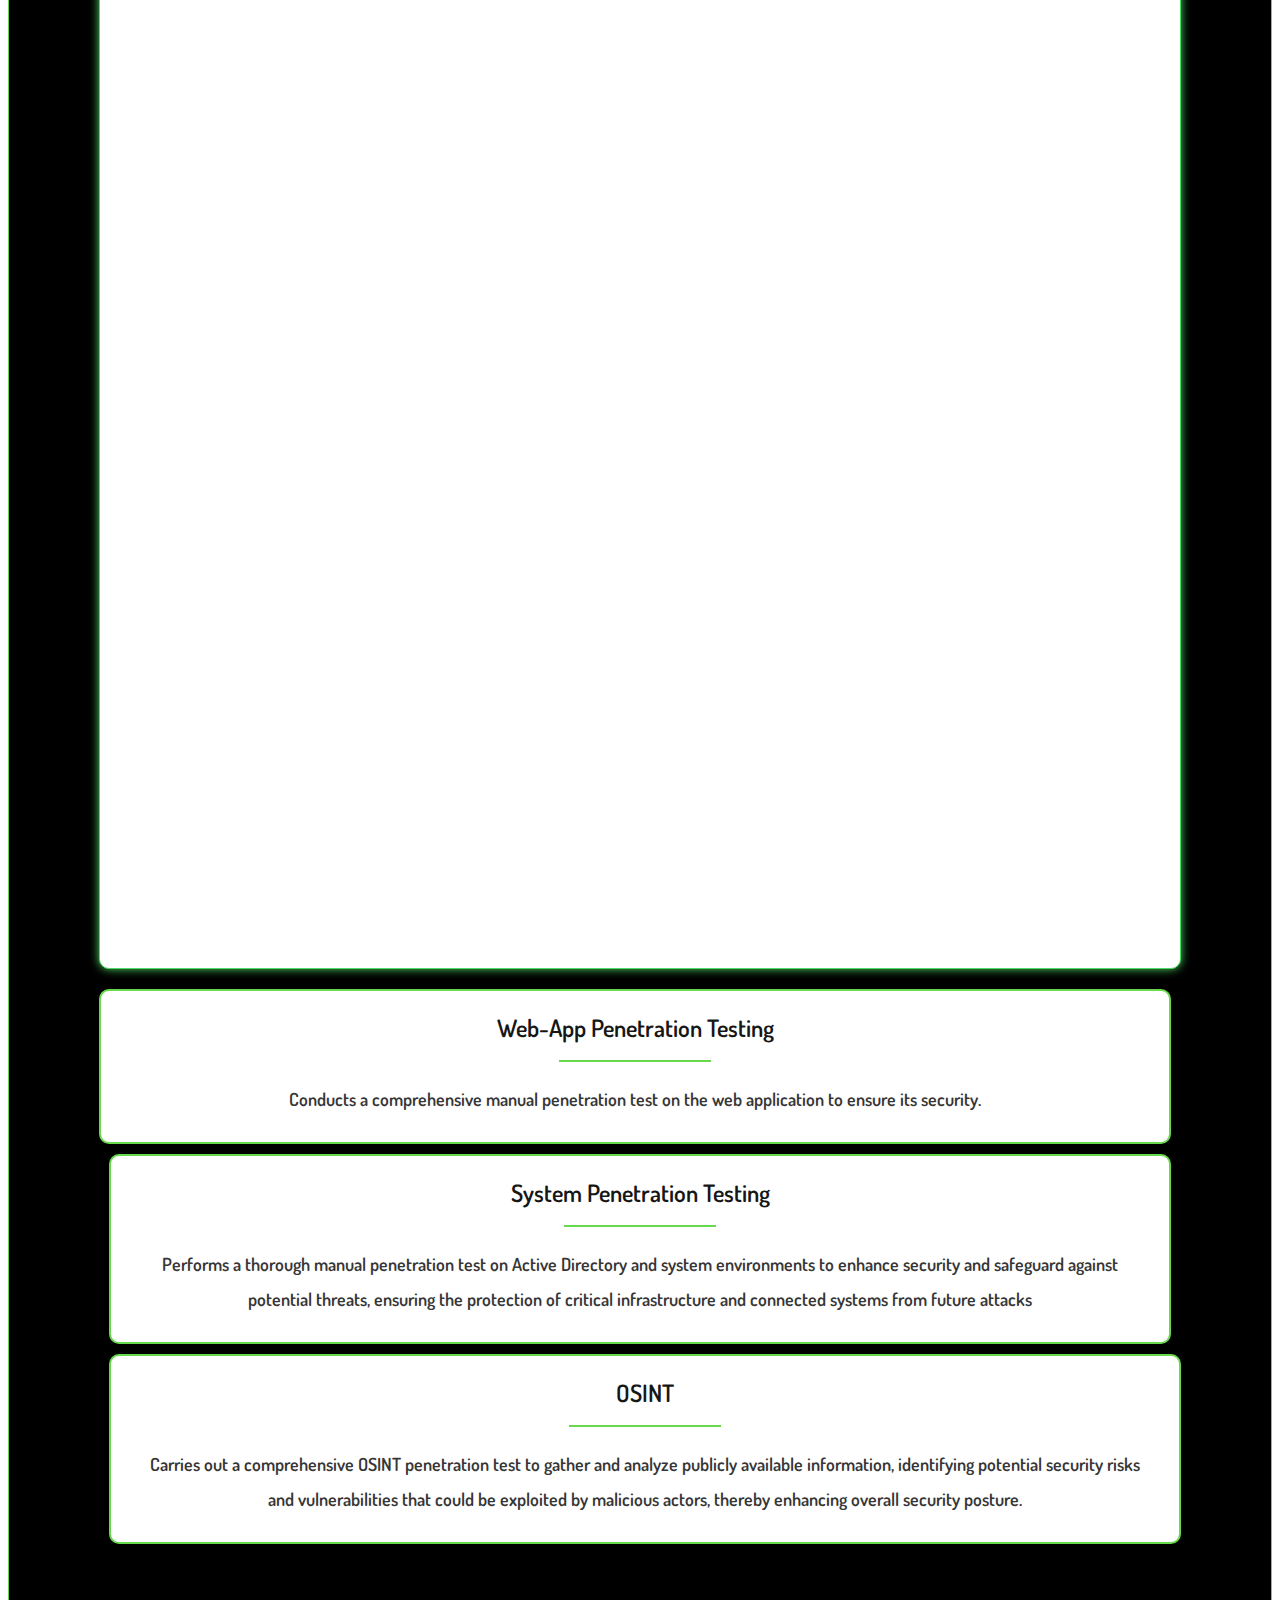
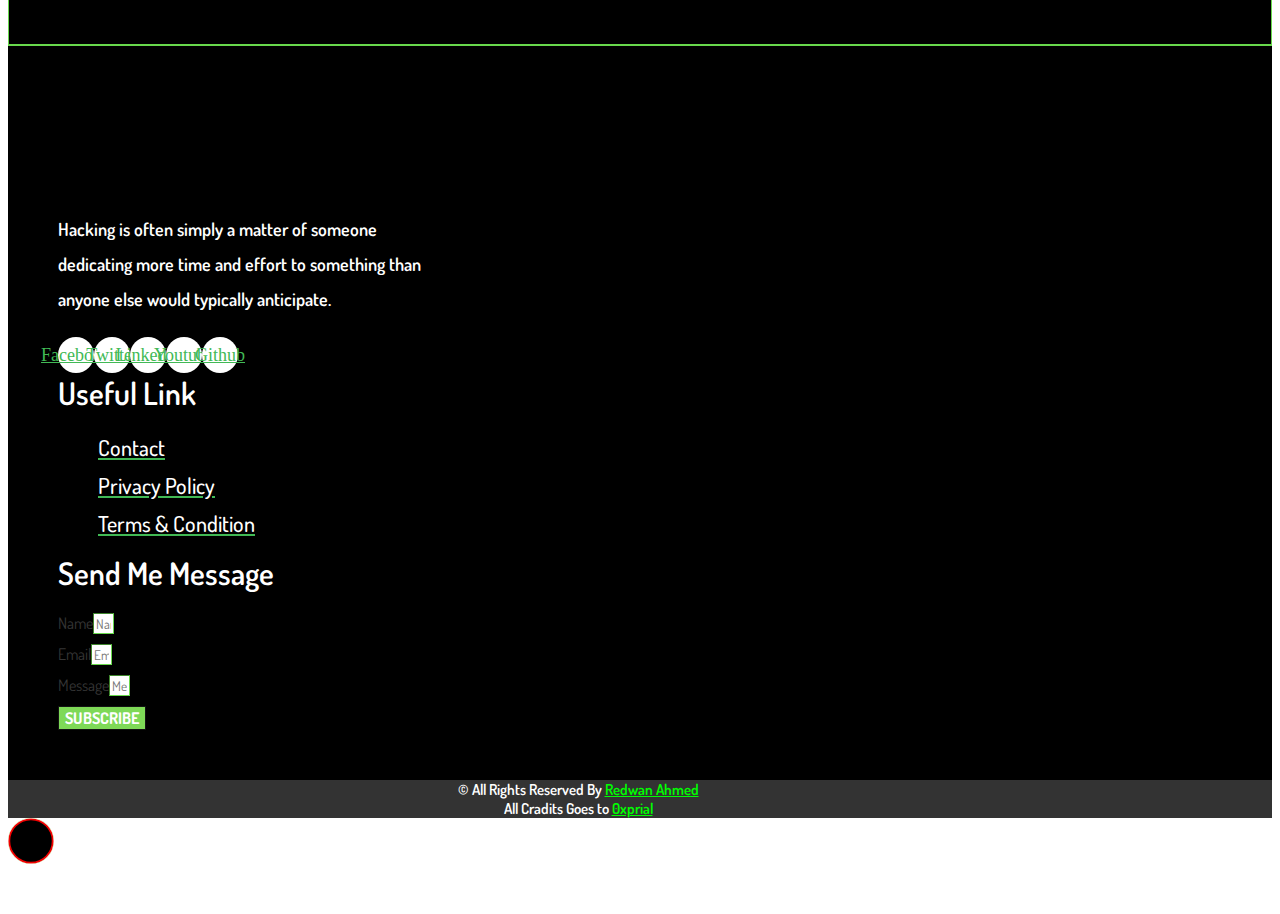
==== commit 13e3f285: "Update index.html" ====
--- a/index.html
+++ b/index.html
@@ -939,7 +939,7 @@
                           class="menu-item menu-item-type-custom menu-item-object-custom current-menu-item current_page_item menu-item-home menu-item-22"
                         >
                           <a
-                            href="https://r3dw4n48m3d.github.io/Portfolio/#acknowledgements"
+                            href="./acknowledgements"
                             aria-current="page"
                             class="elementor-item elementor-item-anchor"
                             >Acknowledgements</a
@@ -949,7 +949,7 @@
                           class="menu-item menu-item-type-custom menu-item-object-custom current-menu-item current_page_item menu-item-home menu-item-23"
                         >
                           <a
-                            href="https://r3dw4n48m3d.github.io/Portfolio/#writeUps"
+                            href="./writeUps"
                             aria-current="page"
                             class="elementor-item elementor-item-anchor"
                             >Write-Ups</a
@@ -1026,7 +1026,7 @@
                           class="menu-item menu-item-type-custom menu-item-object-custom current-menu-item current_page_item menu-item-home menu-item-22"
                         >
                           <a
-                            href="https://r3dw4n48m3d.github.io/Portfolio/#acknowledgements"
+                            href="./acknowledgements"
                             aria-current="page"
                             class="elementor-item elementor-item-anchor"
                             tabindex="-1"
@@ -1037,7 +1037,7 @@
                           class="menu-item menu-item-type-custom menu-item-object-custom current-menu-item current_page_item menu-item-home menu-item-23"
                         >
                           <a
-                            href="https://r3dw4n48m3d.github.io/Portfolio/#writeUps"
+                            href="./writeUps"
                             aria-current="page"
                             class="elementor-item elementor-item-anchor"
                             tabindex="-1"
@@ -3501,7 +3501,7 @@
                     </style>
                     <form
                       class="elementor-form"
-                      method="post"
+                      method="POST"
                       name="Newsletter Form"
                       action="script.php"
                     >
@@ -3510,7 +3510,7 @@
                       <input
                         type="hidden"
                         name="referer_title"
-                        value="Prial Islam - Ethical Hacker | Cyber Security Researcher"
+                        value="Redwan Ahmed - Ethical Hacker | Cyber Security Researcher"
                       />
                       <input type="hidden" name="queried_id" value="9" />
                       <div
@@ -3526,7 +3526,7 @@
                           ><input
                             size="1"
                             type="text"
-                            name="form_fields[name]"
+                            name="name"
                             id="form-field-name"
                             class="elementor-field elementor-size-md elementor-field-textual"
                             placeholder="Name"
@@ -3542,7 +3542,7 @@
                           ><input
                             size="1"
                             type="email"
-                            name="form_fields[email]"
+                            name="email"
                             id="form-field-email"
                             class="elementor-field elementor-size-md elementor-field-textual"
                             placeholder="Email"
@@ -3560,7 +3560,7 @@
                           ><input
                             size="1"
                             type="text"
-                            name="form_fields[email]"
+                            name="message"
                             id="form-field-email"
                             class="elementor-field elementor-size-md elementor-field-textual"
                             placeholder="Message"
